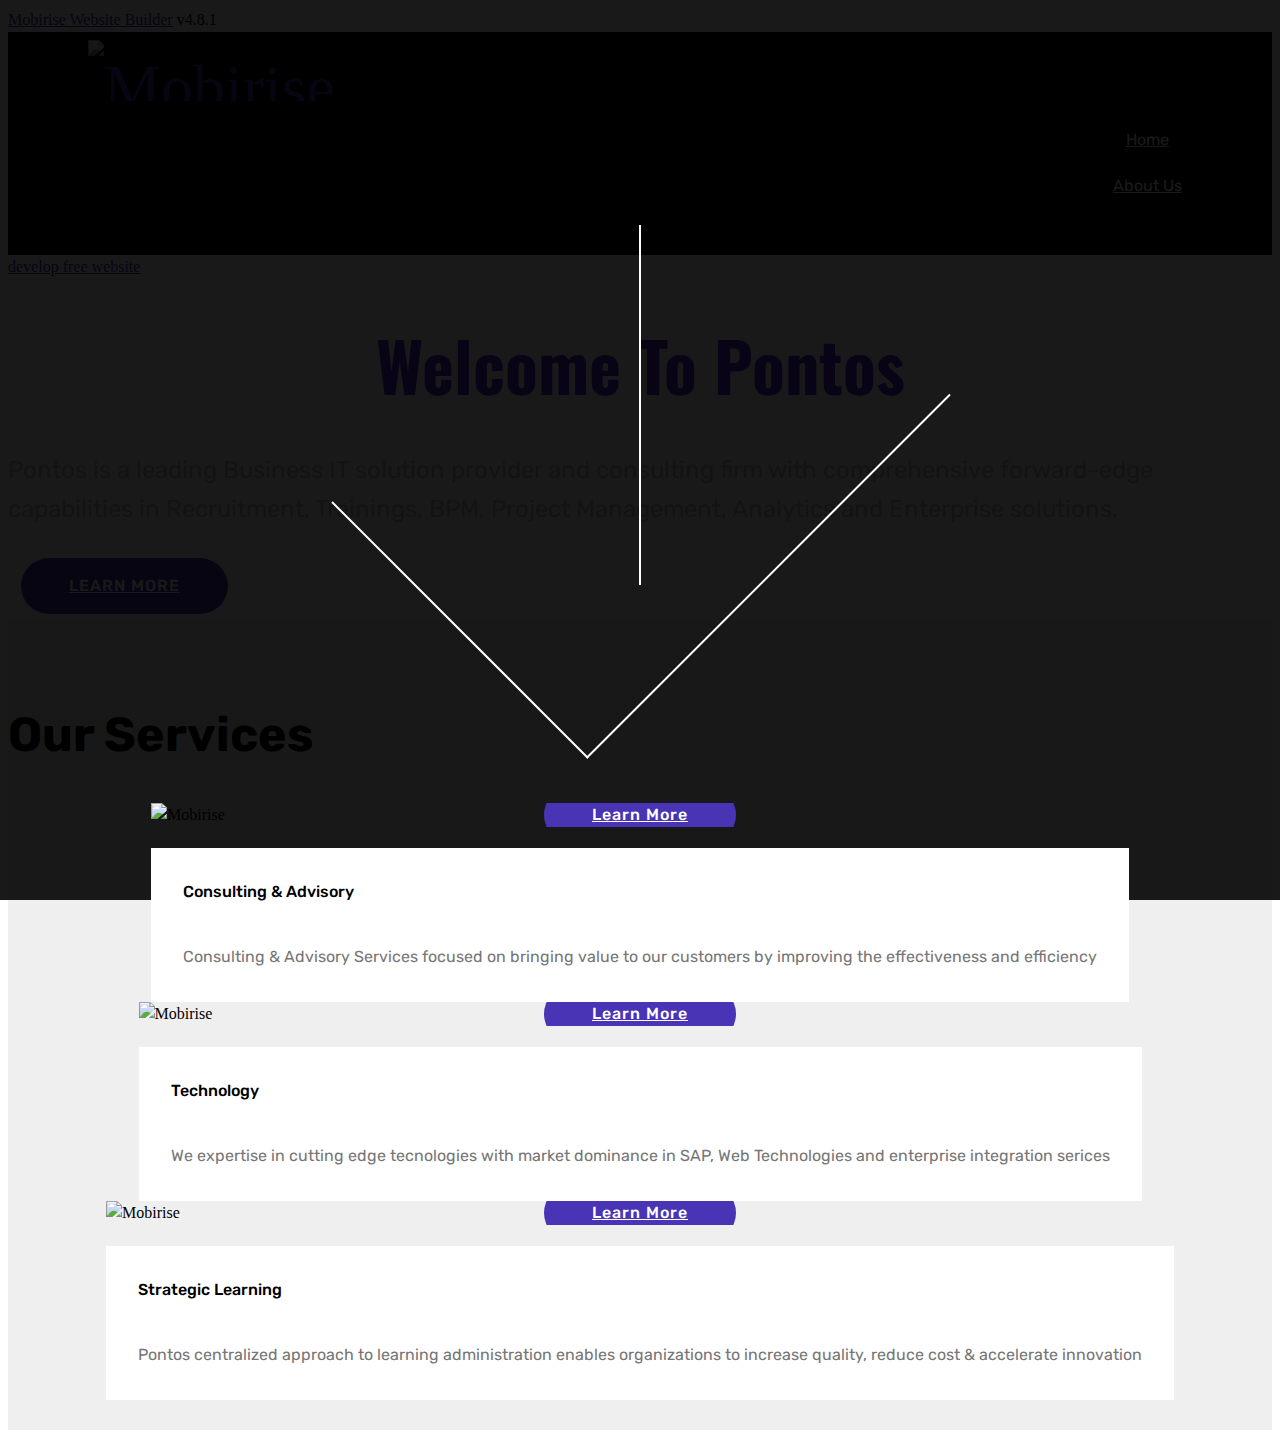
==== index.html @ fb905871 "create github pages" ====
<!DOCTYPE html>
<html >
<head>
  <!-- Site made with Mobirise Website Builder v4.8.1, https://mobirise.com -->
  <meta charset="UTF-8">
  <meta http-equiv="X-UA-Compatible" content="IE=edge">
  <meta name="generator" content="Mobirise v4.8.1, mobirise.com">
  <meta name="viewport" content="width=device-width, initial-scale=1, minimum-scale=1">
  <link rel="shortcut icon" href="assets/images/picture1-128x116.png" type="image/x-icon">
  <meta name="description" content="Home Page">
  <title>Home</title>
  <link rel="stylesheet" href="assets/web/assets/mobirise-icons-bold/mobirise-icons-bold.css">
  <link rel="stylesheet" href="assets/web/assets/mobirise-icons/mobirise-icons.css">
  <link rel="stylesheet" href="assets/tether/tether.min.css">
  <link rel="stylesheet" href="assets/bootstrap/css/bootstrap.min.css">
  <link rel="stylesheet" href="assets/bootstrap/css/bootstrap-grid.min.css">
  <link rel="stylesheet" href="assets/bootstrap/css/bootstrap-reboot.min.css">
  <link rel="stylesheet" href="assets/dropdown/css/style.css">
  <link rel="stylesheet" href="assets/animatecss/animate.min.css">
  <link rel="stylesheet" href="assets/theme/css/style.css">
  <link rel="stylesheet" href="assets/mobirise/css/mbr-additional.css" type="text/css">
  
  
  
</head>
<body>
  <section class="menu cid-qX8L21N210" once="menu" id="menu1-1">

    

    <nav class="navbar navbar-expand beta-menu navbar-dropdown align-items-center navbar-fixed-top navbar-toggleable-sm">
        <button class="navbar-toggler navbar-toggler-right" type="button" data-toggle="collapse" data-target="#navbarSupportedContent" aria-controls="navbarSupportedContent" aria-expanded="false" aria-label="Toggle navigation">
            <div class="hamburger">
                <span></span>
                <span></span>
                <span></span>
                <span></span>
            </div>
        </button>
        <div class="menu-logo">
            <div class="navbar-brand">
                <span class="navbar-logo">
                    <a href="https://mobirise.com">
                         <img src="assets/images/pontoslogo2-2-268x174.png" alt="Mobirise" title="" style="height: 3.8rem;">
                    </a>
                </span>
                
            </div>
        </div>
        <div class="collapse navbar-collapse" id="navbarSupportedContent">
            <ul class="navbar-nav nav-dropdown nav-right" data-app-modern-menu="true"><li class="nav-item"><a class="nav-link link text-white display-4" href="index.html"><span class="mbrib-home mbr-iconfont mbr-iconfont-btn" style="color: rgb(137, 119, 201);"></span>
                        
                        Home</a></li><li class="nav-item">
                    <a class="nav-link link text-white display-4" href="https://mobirise.com"><span class="mbri-info mbr-iconfont mbr-iconfont-btn" style="color: rgb(137, 119, 201);"></span>
                        
                        About Us
                    </a>
                </li></ul>
            
        </div>
    </nav>
</section>

<section class="engine"><a href="https://mobiri.se/k">develop free website</a></section><section class="header6 cid-qX8HzsInMt mbr-fullscreen mbr-parallax-background" id="header6-0">

    

    <div class="mbr-overlay" style="opacity: 0.9; background-color: rgb(0, 0, 0);">
    </div>

    <div class="container">
        <div class="row justify-content-md-center">
            <div class="mbr-white col-md-10">
                <h1 class="mbr-section-title align-center mbr-bold pb-3 mbr-fonts-style display-1">
                    Welcome To Pontos</h1>
                <p class="mbr-text align-center pb-3 mbr-fonts-style display-5">
                    Pontos is a leading Business IT solution provider and consulting firm with comprehensive forward-edge capabilities in Recruitment, Trainings, BPM, Project Management, Analytics and Enterprise solutions. 
                </p>
                <div class="mbr-section-btn align-center"><a class="btn btn-md btn-primary display-4" href="https://mobirise.com">LEARN MORE</a>
                        <a class="btn btn-md btn-white-outline display-4" href="https://mobirise.com">LIVE DEMO</a></div>
            </div>
        </div>
    </div>

    <div class="mbr-arrow hidden-sm-down" aria-hidden="true">
        <a href="#next">
            <i class="mbri-down mbr-iconfont"></i>
        </a>
    </div>
</section>

<section class="features18 popup-btn-cards cid-qXbgRpcGCh" id="features18-c">

    

    
    <div class="container">
        <h2 class="mbr-section-title pb-3 align-center mbr-fonts-style display-2">
            Our Services</h2>
        
        <div class="media-container-row pt-5 ">
            <div class="card p-3 col-12 col-md-6 col-lg-4">
                <div class="card-wrapper ">
                    <div class="card-img">
                        <div class="mbr-overlay"></div>
                        <div class="mbr-section-btn text-center"><a href="CONS&AD.html" class="btn btn-primary display-4">Learn More</a></div>
                        <img src="assets/images/mbr-676x451.jpg" alt="Mobirise" title="">
                    </div>
                    <div class="card-box">
                        <h4 class="card-title mbr-fonts-style display-7">Consulting &amp; Advisory</h4>
                        <p class="mbr-text mbr-fonts-style align-left display-7">Consulting &amp; Advisory Services  focused on bringing value to our customers by improving the effectiveness and efficiency <br></p>
                    </div>
                </div>
            </div>
            <div class="card p-3 col-12 col-md-6 col-lg-4">
                <div class="card-wrapper">
                    <div class="card-img">
                        <div class="mbr-overlay"></div>
                        <div class="mbr-section-btn text-center">
                            <a href="https://mobirise.com" class="btn btn-primary display-4">Learn More</a>
                        </div>
                        <img src="assets/images/mbr-1-676x451.jpg" alt="Mobirise" title="">
                    </div>
                    <div class="card-box">
                        <h4 class="card-title mbr-fonts-style display-7">
                            Technology</h4>
                        <p class="mbr-text mbr-fonts-style display-7">We expertise in cutting edge tecnologies with market dominance in SAP, Web Technologies and enterprise integration serices <br></p>
                    </div>
                </div>
            </div>

            <div class="card p-3 col-12 col-md-6 col-lg-4">
                <div class="card-wrapper">
                    <div class="card-img">
                        <div class="mbr-overlay"></div>
                        <div class="mbr-section-btn text-center"><a href="https://mobirise.com" class="btn btn-primary display-4">Learn More</a></div>
                        <img src="assets/images/mbr-2-676x451.jpg" alt="Mobirise" title="">
                    </div>
                    <div class="card-box">
                        <h4 class="card-title mbr-fonts-style display-7">
                            Strategic Learning</h4>
                        <p class="mbr-text mbr-fonts-style display-7">
                            Pontos centralized approach to learning administration enables organizations to increase quality, reduce cost &amp; accelerate innovation</p>
                    </div>
                </div>
            </div>

            
        </div>
    </div>
</section>


  <script src="assets/web/assets/jquery/jquery.min.js"></script>
  <script src="assets/tether/tether.min.js"></script>
  <script src="assets/popper/popper.min.js"></script>
  <script src="assets/bootstrap/js/bootstrap.min.js"></script>
  <script src="assets/dropdown/js/script.min.js"></script>
  <script src="assets/touchswipe/jquery.touch-swipe.min.js"></script>
  <script src="assets/smoothscroll/smooth-scroll.js"></script>
  <script src="assets/viewportchecker/jquery.viewportchecker.js"></script>
  <script src="assets/parallax/jarallax.min.js"></script>
  <script src="assets/mbr-popup-btns/mbr-popup-btns.js"></script>
  <script src="assets/theme/js/script.js"></script>
  
  
 <div id="scrollToTop" class="scrollToTop mbr-arrow-up"><a style="text-align: center;"><i></i></a></div>
    <input name="animation" type="hidden">
  </body>
</html>
---- assets/mobirise/css/mbr-additional.css ----
@import url(https://fonts.googleapis.com/css?family=Oswald:200,300,400,500,600,700);
@import url(https://fonts.googleapis.com/css?family=Rubik:300,300i,400,400i,500,500i,700,700i,900,900i);





body {
  font-style: normal;
  line-height: 1.5;
}
.mbr-section-title {
  font-style: normal;
  line-height: 1.2;
}
.mbr-section-subtitle {
  line-height: 1.3;
}
.mbr-text {
  font-style: normal;
  line-height: 1.6;
}
.display-1 {
  font-family: 'Oswald', sans-serif;
  font-size: 4.25rem;
}
.display-1 > .mbr-iconfont {
  font-size: 6.8rem;
}
.display-2 {
  font-family: 'Rubik', sans-serif;
  font-size: 3rem;
}
.display-2 > .mbr-iconfont {
  font-size: 4.8rem;
}
.display-4 {
  font-family: 'Rubik', sans-serif;
  font-size: 1rem;
}
.display-4 > .mbr-iconfont {
  font-size: 1.6rem;
}
.display-5 {
  font-family: 'Rubik', sans-serif;
  font-size: 1.5rem;
}
.display-5 > .mbr-iconfont {
  font-size: 2.4rem;
}
.display-7 {
  font-family: 'Rubik', sans-serif;
  font-size: 1rem;
}
.display-7 > .mbr-iconfont {
  font-size: 1.6rem;
}
/* ---- Fluid typography for mobile devices ---- */
/* 1.4 - font scale ratio ( bootstrap == 1.42857 ) */
/* 100vw - current viewport width */
/* (48 - 20)  48 == 48rem == 768px, 20 == 20rem == 320px(minimal supported viewport) */
/* 0.65 - min scale variable, may vary */
@media (max-width: 768px) {
  .display-1 {
    font-size: 3.4rem;
    font-size: calc( 2.1374999999999997rem + (4.25 - 2.1374999999999997) * ((100vw - 20rem) / (48 - 20)));
    line-height: calc( 1.4 * (2.1374999999999997rem + (4.25 - 2.1374999999999997) * ((100vw - 20rem) / (48 - 20))));
  }
  .display-2 {
    font-size: 2.4rem;
    font-size: calc( 1.7rem + (3 - 1.7) * ((100vw - 20rem) / (48 - 20)));
    line-height: calc( 1.4 * (1.7rem + (3 - 1.7) * ((100vw - 20rem) / (48 - 20))));
  }
  .display-4 {
    font-size: 0.8rem;
    font-size: calc( 1rem + (1 - 1) * ((100vw - 20rem) / (48 - 20)));
    line-height: calc( 1.4 * (1rem + (1 - 1) * ((100vw - 20rem) / (48 - 20))));
  }
  .display-5 {
    font-size: 1.2rem;
    font-size: calc( 1.175rem + (1.5 - 1.175) * ((100vw - 20rem) / (48 - 20)));
    line-height: calc( 1.4 * (1.175rem + (1.5 - 1.175) * ((100vw - 20rem) / (48 - 20))));
  }
}
/* Buttons */
.btn {
  font-weight: 500;
  border-width: 2px;
  font-style: normal;
  letter-spacing: 1px;
  margin: .4rem .8rem;
  white-space: normal;
  -webkit-transition: all 0.3s ease-in-out;
  -moz-transition: all 0.3s ease-in-out;
  transition: all 0.3s ease-in-out;
  padding: 1rem 3rem;
  border-radius: 3px;
  display: inline-flex;
  align-items: center;
  justify-content: center;
  word-break: break-word;
}
.btn-sm {
  font-weight: 500;
  letter-spacing: 1px;
  -webkit-transition: all 0.3s ease-in-out;
  -moz-transition: all 0.3s ease-in-out;
  transition: all 0.3s ease-in-out;
  padding: 0.6rem 1.5rem;
  border-radius: 3px;
}
.btn-md {
  font-weight: 500;
  letter-spacing: 1px;
  margin: .4rem .8rem !important;
  -webkit-transition: all 0.3s ease-in-out;
  -moz-transition: all 0.3s ease-in-out;
  transition: all 0.3s ease-in-out;
  padding: 1rem 3rem;
  border-radius: 3px;
}
.btn-lg {
  font-weight: 500;
  letter-spacing: 1px;
  margin: .4rem .8rem !important;
  -webkit-transition: all 0.3s ease-in-out;
  -moz-transition: all 0.3s ease-in-out;
  transition: all 0.3s ease-in-out;
  padding: 1.2rem 3.2rem;
  border-radius: 3px;
}
.bg-primary {
  background-color: #4934b6 !important;
}
.bg-success {
  background-color: #232323 !important;
}
.bg-info {
  background-color: #ffffff !important;
}
.bg-warning {
  background-color: #efefef !important;
}
.bg-danger {
  background-color: #cccccc !important;
}
.btn-primary,
.btn-primary:active {
  background-color: #4934b6 !important;
  border-color: #4934b6 !important;
  color: #ffffff !important;
}
.btn-primary:hover,
.btn-primary:focus,
.btn-primary.focus,
.btn-primary.active {
  color: #ffffff !important;
  background-color: #31237a !important;
  border-color: #31237a !important;
}
.btn-primary.disabled,
.btn-primary:disabled {
  color: #ffffff !important;
  background-color: #31237a !important;
  border-color: #31237a !important;
}
.btn-secondary,
.btn-secondary:active {
  background-color: #6333ff !important;
  border-color: #6333ff !important;
  color: #ffffff !important;
}
.btn-secondary:hover,
.btn-secondary:focus,
.btn-secondary.focus,
.btn-secondary.active {
  color: #ffffff !important;
  background-color: #3600e5 !important;
  border-color: #3600e5 !important;
}
.btn-secondary.disabled,
.btn-secondary:disabled {
  color: #ffffff !important;
  background-color: #3600e5 !important;
  border-color: #3600e5 !important;
}
.btn-info,
.btn-info:active {
  background-color: #ffffff !important;
  border-color: #ffffff !important;
  color: #808080 !important;
}
.btn-info:hover,
.btn-info:focus,
.btn-info.focus,
.btn-info.active {
  color: #808080 !important;
  background-color: #d9d9d9 !important;
  border-color: #d9d9d9 !important;
}
.btn-info.disabled,
.btn-info:disabled {
  color: #808080 !important;
  background-color: #d9d9d9 !important;
  border-color: #d9d9d9 !important;
}
.btn-success,
.btn-success:active {
  background-color: #232323 !important;
  border-color: #232323 !important;
  color: #ffffff !important;
}
.btn-success:hover,
.btn-success:focus,
.btn-success.focus,
.btn-success.active {
  color: #ffffff !important;
  background-color: #000000 !important;
  border-color: #000000 !important;
}
.btn-success.disabled,
.btn-success:disabled {
  color: #ffffff !important;
  background-color: #000000 !important;
  border-color: #000000 !important;
}
.btn-warning,
.btn-warning:active {
  background-color: #efefef !important;
  border-color: #efefef !important;
  color: #707070 !important;
}
.btn-warning:hover,
.btn-warning:focus,
.btn-warning.focus,
.btn-warning.active {
  color: #707070 !important;
  background-color: #c9c9c9 !important;
  border-color: #c9c9c9 !important;
}
.btn-warning.disabled,
.btn-warning:disabled {
  color: #707070 !important;
  background-color: #c9c9c9 !important;
  border-color: #c9c9c9 !important;
}
.btn-danger,
.btn-danger:active {
  background-color: #cccccc !important;
  border-color: #cccccc !important;
  color: #4d4d4d !important;
}
.btn-danger:hover,
.btn-danger:focus,
.btn-danger.focus,
.btn-danger.active {
  color: #4d4d4d !important;
  background-color: #a6a6a6 !important;
  border-color: #a6a6a6 !important;
}
.btn-danger.disabled,
.btn-danger:disabled {
  color: #4d4d4d !important;
  background-color: #a6a6a6 !important;
  border-color: #a6a6a6 !important;
}
.btn-white {
  color: #333333 !important;
}
.btn-white,
.btn-white:active {
  background-color: #ffffff !important;
  border-color: #ffffff !important;
  color: #808080 !important;
}
.btn-white:hover,
.btn-white:focus,
.btn-white.focus,
.btn-white.active {
  color: #808080 !important;
  background-color: #d9d9d9 !important;
  border-color: #d9d9d9 !important;
}
.btn-white.disabled,
.btn-white:disabled {
  color: #808080 !important;
  background-color: #d9d9d9 !important;
  border-color: #d9d9d9 !important;
}
.btn-black,
.btn-black:active {
  background-color: #333333 !important;
  border-color: #333333 !important;
  color: #ffffff !important;
}
.btn-black:hover,
.btn-black:focus,
.btn-black.focus,
.btn-black.active {
  color: #ffffff !important;
  background-color: #0d0d0d !important;
  border-color: #0d0d0d !important;
}
.btn-black.disabled,
.btn-black:disabled {
  color: #ffffff !important;
  background-color: #0d0d0d !important;
  border-color: #0d0d0d !important;
}
.btn-primary-outline,
.btn-primary-outline:active {
  background: none;
  border-color: #291d67;
  color: #291d67;
}
.btn-primary-outline:hover,
.btn-primary-outline:focus,
.btn-primary-outline.focus,
.btn-primary-outline.active {
  color: #ffffff;
  background-color: #4934b6;
  border-color: #4934b6;
}
.btn-primary-outline.disabled,
.btn-primary-outline:disabled {
  color: #ffffff !important;
  background-color: #4934b6 !important;
  border-color: #4934b6 !important;
}
.btn-secondary-outline,
.btn-secondary-outline:active {
  background: none;
  border-color: #3000cc;
  color: #3000cc;
}
.btn-secondary-outline:hover,
.btn-secondary-outline:focus,
.btn-secondary-outline.focus,
.btn-secondary-outline.active {
  color: #ffffff;
  background-color: #6333ff;
  border-color: #6333ff;
}
.btn-secondary-outline.disabled,
.btn-secondary-outline:disabled {
  color: #ffffff !important;
  background-color: #6333ff !important;
  border-color: #6333ff !important;
}
.btn-info-outline,
.btn-info-outline:active {
  background: none;
  border-color: #cccccc;
  color: #cccccc;
}
.btn-info-outline:hover,
.btn-info-outline:focus,
.btn-info-outline.focus,
.btn-info-outline.active {
  color: #808080;
  background-color: #ffffff;
  border-color: #ffffff;
}
.btn-info-outline.disabled,
.btn-info-outline:disabled {
  color: #808080 !important;
  background-color: #ffffff !important;
  border-color: #ffffff !important;
}
.btn-success-outline,
.btn-success-outline:active {
  background: none;
  border-color: #000000;
  color: #000000;
}
.btn-success-outline:hover,
.btn-success-outline:focus,
.btn-success-outline.focus,
.btn-success-outline.active {
  color: #ffffff;
  background-color: #232323;
  border-color: #232323;
}
.btn-success-outline.disabled,
.btn-success-outline:disabled {
  color: #ffffff !important;
  background-color: #232323 !important;
  border-color: #232323 !important;
}
.btn-warning-outline,
.btn-warning-outline:active {
  background: none;
  border-color: #bcbcbc;
  color: #bcbcbc;
}
.btn-warning-outline:hover,
.btn-warning-outline:focus,
.btn-warning-outline.focus,
.btn-warning-outline.active {
  color: #707070;
  background-color: #efefef;
  border-color: #efefef;
}
.btn-warning-outline.disabled,
.btn-warning-outline:disabled {
  color: #707070 !important;
  background-color: #efefef !important;
  border-color: #efefef !important;
}
.btn-danger-outline,
.btn-danger-outline:active {
  background: none;
  border-color: #999999;
  color: #999999;
}
.btn-danger-outline:hover,
.btn-danger-outline:focus,
.btn-danger-outline.focus,
.btn-danger-outline.active {
  color: #4d4d4d;
  background-color: #cccccc;
  border-color: #cccccc;
}
.btn-danger-outline.disabled,
.btn-danger-outline:disabled {
  color: #4d4d4d !important;
  background-color: #cccccc !important;
  border-color: #cccccc !important;
}
.btn-black-outline,
.btn-black-outline:active {
  background: none;
  border-color: #000000;
  color: #000000;
}
.btn-black-outline:hover,
.btn-black-outline:focus,
.btn-black-outline.focus,
.btn-black-outline.active {
  color: #ffffff;
  background-color: #333333;
  border-color: #333333;
}
.btn-black-outline.disabled,
.btn-black-outline:disabled {
  color: #ffffff !important;
  background-color: #333333 !important;
  border-color: #333333 !important;
}
.btn-white-outline,
.btn-white-outline:active,
.btn-white-outline.active {
  background: none;
  border-color: #ffffff;
  color: #ffffff;
}
.btn-white-outline:hover,
.btn-white-outline:focus,
.btn-white-outline.focus {
  color: #333333;
  background-color: #ffffff;
  border-color: #ffffff;
}
.text-primary {
  color: #4934b6 !important;
}
.text-secondary {
  color: #6333ff !important;
}
.text-success {
  color: #232323 !important;
}
.text-info {
  color: #ffffff !important;
}
.text-warning {
  color: #efefef !important;
}
.text-danger {
  color: #cccccc !important;
}
.text-white {
  color: #ffffff !important;
}
.text-black {
  color: #000000 !important;
}
a.text-primary:hover,
a.text-primary:focus {
  color: #291d67 !important;
}
a.text-secondary:hover,
a.text-secondary:focus {
  color: #3000cc !important;
}
a.text-success:hover,
a.text-success:focus {
  color: #000000 !important;
}
a.text-info:hover,
a.text-info:focus {
  color: #cccccc !important;
}
a.text-warning:hover,
a.text-warning:focus {
  color: #bcbcbc !important;
}
a.text-danger:hover,
a.text-danger:focus {
  color: #999999 !important;
}
a.text-white:hover,
a.text-white:focus {
  color: #b3b3b3 !important;
}
a.text-black:hover,
a.text-black:focus {
  color: #4d4d4d !important;
}
.alert-success {
  background-color: #70c770;
}
.alert-info {
  background-color: #ffffff;
}
.alert-warning {
  background-color: #efefef;
}
.alert-danger {
  background-color: #cccccc;
}
.mbr-section-btn a.btn:not(.btn-form) {
  border-radius: 100px;
}
.mbr-section-btn a.btn:not(.btn-form):hover,
.mbr-section-btn a.btn:not(.btn-form):focus {
  box-shadow: none !important;
}
.mbr-section-btn a.btn:not(.btn-form):hover,
.mbr-section-btn a.btn:not(.btn-form):focus {
  box-shadow: 0 10px 40px 0 rgba(0, 0, 0, 0.2) !important;
  -webkit-box-shadow: 0 10px 40px 0 rgba(0, 0, 0, 0.2) !important;
}
.mbr-gallery-filter li a {
  border-radius: 100px !important;
}
.mbr-gallery-filter li.active .btn {
  background-color: #4934b6;
  border-color: #4934b6;
  color: #ffffff;
}
.mbr-gallery-filter li.active .btn:focus {
  box-shadow: none;
}
.nav-tabs .nav-link {
  border-radius: 100px !important;
}
.btn-form {
  border-radius: 0;
}
.btn-form:hover {
  cursor: pointer;
}
a,
a:hover {
  color: #4934b6;
}
.mbr-plan-header.bg-primary .mbr-plan-subtitle,
.mbr-plan-header.bg-primary .mbr-plan-price-desc {
  color: #998cde;
}
.mbr-plan-header.bg-success .mbr-plan-subtitle,
.mbr-plan-header.bg-success .mbr-plan-price-desc {
  color: #d5d5d5;
}
.mbr-plan-header.bg-info .mbr-plan-subtitle,
.mbr-plan-header.bg-info .mbr-plan-price-desc {
  color: #ffffff;
}
.mbr-plan-header.bg-warning .mbr-plan-subtitle,
.mbr-plan-header.bg-warning .mbr-plan-price-desc {
  color: #ffffff;
}
.mbr-plan-header.bg-danger .mbr-plan-subtitle,
.mbr-plan-header.bg-danger .mbr-plan-price-desc {
  color: #ffffff;
}
/* Scroll to top button*/
#scrollToTop a {
  border-radius: 100px;
}
#scrollToTop a i:before {
  content: '';
  position: absolute;
  height: 40%;
  top: 25%;
  background: #fff;
  width: 2px;
  left: calc(50% - 1px);
}
#scrollToTop a i:after {
  content: '';
  position: absolute;
  display: block;
  border-top: 2px solid #fff;
  border-right: 2px solid #fff;
  width: 40%;
  height: 40%;
  left: 30%;
  bottom: 30%;
  transform: rotate(135deg);
}
/* Others*/
.note-check a[data-value=Rubik] {
  font-style: normal;
}
.mbr-arrow a {
  color: #ffffff;
}
@media (max-width: 767px) {
  .mbr-arrow {
    display: none;
  }
}
.form-control-label {
  position: relative;
  cursor: pointer;
  margin-bottom: .357em;
  padding: 0;
}
.alert {
  color: #ffffff;
  border-radius: 0;
  border: 0;
  font-size: .875rem;
  line-height: 1.5;
  margin-bottom: 1.875rem;
  padding: 1.25rem;
  position: relative;
}
.alert.alert-form::after {
  background-color: inherit;
  bottom: -7px;
  content: "";
  display: block;
  height: 14px;
  left: 50%;
  margin-left: -7px;
  position: absolute;
  transform: rotate(45deg);
  width: 14px;
}
.form-control {
  background-color: #f5f5f5;
  box-shadow: none;
  color: #565656;
  font-family: 'Rubik', sans-serif;
  font-size: 1rem;
  line-height: 1.43;
  min-height: 3.5em;
  padding: 1.07em .5em;
}
.form-control > .mbr-iconfont {
  font-size: 1.6rem;
}
.form-control,
.form-control:focus {
  border: 1px solid #e8e8e8;
}
.form-active .form-control:invalid {
  border-color: red;
}
.mbr-overlay {
  background-color: #000;
  bottom: 0;
  left: 0;
  opacity: .5;
  position: absolute;
  right: 0;
  top: 0;
  z-index: 0;
}
blockquote {
  font-style: italic;
  padding: 10px 0 10px 20px;
  font-size: 1.09rem;
  position: relative;
  border-color: #4934b6;
  border-width: 3px;
}
ul,
ol,
pre,
blockquote {
  margin-bottom: 2.3125rem;
}
pre {
  background: #f4f4f4;
  padding: 10px 24px;
  white-space: pre-wrap;
}
.inactive {
  -webkit-user-select: none;
  -moz-user-select: none;
  -ms-user-select: none;
  user-select: none;
  pointer-events: none;
  -webkit-user-drag: none;
  user-drag: none;
}
.mbr-section__comments .row {
  justify-content: center;
}
/* Forms */
.mbr-form .btn {
  margin: .4rem 0;
}
.mbr-form .input-group-btn a.btn {
  border-radius: 100px !important;
}
.mbr-form .input-group-btn a.btn:hover {
  box-shadow: 0 10px 40px 0 rgba(0, 0, 0, 0.2);
}
.mbr-form .input-group-btn button[type="submit"] {
  border-radius: 100px !important;
  padding: 1rem 3rem;
}
.mbr-form .input-group-btn button[type="submit"]:hover {
  box-shadow: 0 10px 40px 0 rgba(0, 0, 0, 0.2);
}
.form2 .form-control {
  border-top-left-radius: 100px;
  border-bottom-left-radius: 100px;
}
.form2 .input-group-btn a.btn {
  border-top-left-radius: 0 !important;
  border-bottom-left-radius: 0 !important;
}
.form2 .input-group-btn button[type="submit"] {
  border-top-left-radius: 0 !important;
  border-bottom-left-radius: 0 !important;
}
.form3 input[type="email"] {
  border-radius: 100px !important;
}
@media (max-width: 349px) {
  .form2 input[type="email"] {
    border-radius: 100px !important;
  }
  .form2 .input-group-btn a.btn {
    border-radius: 100px !important;
  }
  .form2 .input-group-btn button[type="submit"] {
    border-radius: 100px !important;
  }
}
@media (max-width: 767px) {
  .btn {
    font-size: .75rem !important;
  }
  .btn .mbr-iconfont {
    font-size: 1rem !important;
  }
}
/* Social block */
.btn-social {
  font-size: 20px;
  border-radius: 50%;
  padding: 0;
  width: 44px;
  height: 44px;
  line-height: 44px;
  text-align: center;
  position: relative;
  border: 2px solid #c0a375;
  border-color: #4934b6;
  color: #232323;
  cursor: pointer;
}
.btn-social i {
  top: 0;
  line-height: 44px;
  width: 44px;
}
.btn-social:hover {
  color: #fff;
  background: #4934b6;
}
.btn-social + .btn {
  margin-left: .1rem;
}
/* Footer */
.mbr-footer-content li::before,
.mbr-footer .mbr-contacts li::before {
  background: #4934b6;
}
.mbr-footer-content li a:hover,
.mbr-footer .mbr-contacts li a:hover {
  color: #4934b6;
}
.footer3 input[type="email"],
.footer4 input[type="email"] {
  border-radius: 100px !important;
}
.footer3 .input-group-btn a.btn,
.footer4 .input-group-btn a.btn {
  border-radius: 100px !important;
}
.footer3 .input-group-btn button[type="submit"],
.footer4 .input-group-btn button[type="submit"] {
  border-radius: 100px !important;
}
/* Headers*/
.header13 .form-inline input[type="email"],
.header14 .form-inline input[type="email"] {
  border-radius: 100px;
}
.header13 .form-inline input[type="text"],
.header14 .form-inline input[type="text"] {
  border-radius: 100px;
}
.header13 .form-inline input[type="tel"],
.header14 .form-inline input[type="tel"] {
  border-radius: 100px;
}
.header13 .form-inline a.btn,
.header14 .form-inline a.btn {
  border-radius: 100px;
}
.header13 .form-inline button,
.header14 .form-inline button {
  border-radius: 100px !important;
}
.offset-1 {
  margin-left: 8.33333%;
}
.offset-2 {
  margin-left: 16.66667%;
}
.offset-3 {
  margin-left: 25%;
}
.offset-4 {
  margin-left: 33.33333%;
}
.offset-5 {
  margin-left: 41.66667%;
}
.offset-6 {
  margin-left: 50%;
}
.offset-7 {
  margin-left: 58.33333%;
}
.offset-8 {
  margin-left: 66.66667%;
}
.offset-9 {
  margin-left: 75%;
}
.offset-10 {
  margin-left: 83.33333%;
}
.offset-11 {
  margin-left: 91.66667%;
}
@media (min-width: 576px) {
  .offset-sm-0 {
    margin-left: 0%;
  }
  .offset-sm-1 {
    margin-left: 8.33333%;
  }
  .offset-sm-2 {
    margin-left: 16.66667%;
  }
  .offset-sm-3 {
    margin-left: 25%;
  }
  .offset-sm-4 {
    margin-left: 33.33333%;
  }
  .offset-sm-5 {
    margin-left: 41.66667%;
  }
  .offset-sm-6 {
    margin-left: 50%;
  }
  .offset-sm-7 {
    margin-left: 58.33333%;
  }
  .offset-sm-8 {
    margin-left: 66.66667%;
  }
  .offset-sm-9 {
    margin-left: 75%;
  }
  .offset-sm-10 {
    margin-left: 83.33333%;
  }
  .offset-sm-11 {
    margin-left: 91.66667%;
  }
}
@media (min-width: 768px) {
  .offset-md-0 {
    margin-left: 0%;
  }
  .offset-md-1 {
    margin-left: 8.33333%;
  }
  .offset-md-2 {
    margin-left: 16.66667%;
  }
  .offset-md-3 {
    margin-left: 25%;
  }
  .offset-md-4 {
    margin-left: 33.33333%;
  }
  .offset-md-5 {
    margin-left: 41.66667%;
  }
  .offset-md-6 {
    margin-left: 50%;
  }
  .offset-md-7 {
    margin-left: 58.33333%;
  }
  .offset-md-8 {
    margin-left: 66.66667%;
  }
  .offset-md-9 {
    margin-left: 75%;
  }
  .offset-md-10 {
    margin-left: 83.33333%;
  }
  .offset-md-11 {
    margin-left: 91.66667%;
  }
}
@media (min-width: 992px) {
  .offset-lg-0 {
    margin-left: 0%;
  }
  .offset-lg-1 {
    margin-left: 8.33333%;
  }
  .offset-lg-2 {
    margin-left: 16.66667%;
  }
  .offset-lg-3 {
    margin-left: 25%;
  }
  .offset-lg-4 {
    margin-left: 33.33333%;
  }
  .offset-lg-5 {
    margin-left: 41.66667%;
  }
  .offset-lg-6 {
    margin-left: 50%;
  }
  .offset-lg-7 {
    margin-left: 58.33333%;
  }
  .offset-lg-8 {
    margin-left: 66.66667%;
  }
  .offset-lg-9 {
    margin-left: 75%;
  }
  .offset-lg-10 {
    margin-left: 83.33333%;
  }
  .offset-lg-11 {
    margin-left: 91.66667%;
  }
}
@media (min-width: 1200px) {
  .offset-xl-0 {
    margin-left: 0%;
  }
  .offset-xl-1 {
    margin-left: 8.33333%;
  }
  .offset-xl-2 {
    margin-left: 16.66667%;
  }
  .offset-xl-3 {
    margin-left: 25%;
  }
  .offset-xl-4 {
    margin-left: 33.33333%;
  }
  .offset-xl-5 {
    margin-left: 41.66667%;
  }
  .offset-xl-6 {
    margin-left: 50%;
  }
  .offset-xl-7 {
    margin-left: 58.33333%;
  }
  .offset-xl-8 {
    margin-left: 66.66667%;
  }
  .offset-xl-9 {
    margin-left: 75%;
  }
  .offset-xl-10 {
    margin-left: 83.33333%;
  }
  .offset-xl-11 {
    margin-left: 91.66667%;
  }
}
.navbar-toggler {
  -webkit-align-self: flex-start;
  -ms-flex-item-align: start;
  align-self: flex-start;
  padding: 0.25rem 0.75rem;
  font-size: 1.25rem;
  line-height: 1;
  background: transparent;
  border: 1px solid transparent;
  -webkit-border-radius: 0.25rem;
  border-radius: 0.25rem;
}
.navbar-toggler:focus,
.navbar-toggler:hover {
  text-decoration: none;
}
.navbar-toggler-icon {
  display: inline-block;
  width: 1.5em;
  height: 1.5em;
  vertical-align: middle;
  content: "";
  background: no-repeat center center;
  -webkit-background-size: 100% 100%;
  -o-background-size: 100% 100%;
  background-size: 100% 100%;
}
.navbar-toggler-left {
  position: absolute;
  left: 1rem;
}
.navbar-toggler-right {
  position: absolute;
  right: 1rem;
}
@media (max-width: 575px) {
  .navbar-toggleable .navbar-nav .dropdown-menu {
    position: static;
    float: none;
  }
  .navbar-toggleable > .container {
    padding-right: 0;
    padding-left: 0;
  }
}
@media (min-width: 576px) {
  .navbar-toggleable {
    -webkit-box-orient: horizontal;
    -webkit-box-direction: normal;
    -webkit-flex-direction: row;
    -ms-flex-direction: row;
    flex-direction: row;
    -webkit-flex-wrap: nowrap;
    -ms-flex-wrap: nowrap;
    flex-wrap: nowrap;
    -webkit-box-align: center;
    -webkit-align-items: center;
    -ms-flex-align: center;
    align-items: center;
  }
  .navbar-toggleable .navbar-nav {
    -webkit-box-orient: horizontal;
    -webkit-box-direction: normal;
    -webkit-flex-direction: row;
    -ms-flex-direction: row;
    flex-direction: row;
  }
  .navbar-toggleable .navbar-nav .nav-link {
    padding-right: .5rem;
    padding-left: .5rem;
  }
  .navbar-toggleable > .container {
    display: -webkit-box;
    display: -webkit-flex;
    display: -ms-flexbox;
    display: flex;
    -webkit-flex-wrap: nowrap;
    -ms-flex-wrap: nowrap;
    flex-wrap: nowrap;
    -webkit-box-align: center;
    -webkit-align-items: center;
    -ms-flex-align: center;
    align-items: center;
  }
  .navbar-toggleable .navbar-collapse {
    display: -webkit-box !important;
    display: -webkit-flex !important;
    display: -ms-flexbox !important;
    display: flex !important;
    width: 100%;
  }
  .navbar-toggleable .navbar-toggler {
    display: none;
  }
}
@media (max-width: 767px) {
  .navbar-toggleable-sm .navbar-nav .dropdown-menu {
    position: static;
    float: none;
  }
  .navbar-toggleable-sm > .container {
    padding-right: 0;
    padding-left: 0;
  }
}
@media (min-width: 768px) {
  .navbar-toggleable-sm {
    -webkit-box-orient: horizontal;
    -webkit-box-direction: normal;
    -webkit-flex-direction: row;
    -ms-flex-direction: row;
    flex-direction: row;
    -webkit-flex-wrap: nowrap;
    -ms-flex-wrap: nowrap;
    flex-wrap: nowrap;
    -webkit-box-align: center;
    -webkit-align-items: center;
    -ms-flex-align: center;
    align-items: center;
  }
  .navbar-toggleable-sm .navbar-nav {
    -webkit-box-orient: horizontal;
    -webkit-box-direction: normal;
    -webkit-flex-direction: row;
    -ms-flex-direction: row;
    flex-direction: row;
  }
  .navbar-toggleable-sm .navbar-nav .nav-link {
    padding-right: .5rem;
    padding-left: .5rem;
  }
  .navbar-toggleable-sm > .container {
    display: -webkit-box;
    display: -webkit-flex;
    display: -ms-flexbox;
    display: flex;
    -webkit-flex-wrap: nowrap;
    -ms-flex-wrap: nowrap;
    flex-wrap: nowrap;
    -webkit-box-align: center;
    -webkit-align-items: center;
    -ms-flex-align: center;
    align-items: center;
  }
  .navbar-toggleable-sm .navbar-collapse {
    display: -webkit-box !important;
    display: -webkit-flex !important;
    display: -ms-flexbox !important;
    display: flex !important;
    width: 100%;
  }
  .navbar-toggleable-sm .navbar-toggler {
    display: none;
  }
}
@media (max-width: 991px) {
  .navbar-toggleable-md .navbar-nav .dropdown-menu {
    position: static;
    float: none;
  }
  .navbar-toggleable-md > .container {
    padding-right: 0;
    padding-left: 0;
  }
}
@media (min-width: 992px) {
  .navbar-toggleable-md {
    -webkit-box-orient: horizontal;
    -webkit-box-direction: normal;
    -webkit-flex-direction: row;
    -ms-flex-direction: row;
    flex-direction: row;
    -webkit-flex-wrap: nowrap;
    -ms-flex-wrap: nowrap;
    flex-wrap: nowrap;
    -webkit-box-align: center;
    -webkit-align-items: center;
    -ms-flex-align: center;
    align-items: center;
  }
  .navbar-toggleable-md .navbar-nav {
    -webkit-box-orient: horizontal;
    -webkit-box-direction: normal;
    -webkit-flex-direction: row;
    -ms-flex-direction: row;
    flex-direction: row;
  }
  .navbar-toggleable-md .navbar-nav .nav-link {
    padding-right: .5rem;
    padding-left: .5rem;
  }
  .navbar-toggleable-md > .container {
    display: -webkit-box;
    display: -webkit-flex;
    display: -ms-flexbox;
    display: flex;
    -webkit-flex-wrap: nowrap;
    -ms-flex-wrap: nowrap;
    flex-wrap: nowrap;
    -webkit-box-align: center;
    -webkit-align-items: center;
    -ms-flex-align: center;
    align-items: center;
  }
  .navbar-toggleable-md .navbar-collapse {
    display: -webkit-box !important;
    display: -webkit-flex !important;
    display: -ms-flexbox !important;
    display: flex !important;
    width: 100%;
  }
  .navbar-toggleable-md .navbar-toggler {
    display: none;
  }
}
@media (max-width: 1199px) {
  .navbar-toggleable-lg .navbar-nav .dropdown-menu {
    position: static;
    float: none;
  }
  .navbar-toggleable-lg > .container {
    padding-right: 0;
    padding-left: 0;
  }
}
@media (min-width: 1200px) {
  .navbar-toggleable-lg {
    -webkit-box-orient: horizontal;
    -webkit-box-direction: normal;
    -webkit-flex-direction: row;
    -ms-flex-direction: row;
    flex-direction: row;
    -webkit-flex-wrap: nowrap;
    -ms-flex-wrap: nowrap;
    flex-wrap: nowrap;
    -webkit-box-align: center;
    -webkit-align-items: center;
    -ms-flex-align: center;
    align-items: center;
  }
  .navbar-toggleable-lg .navbar-nav {
    -webkit-box-orient: horizontal;
    -webkit-box-direction: normal;
    -webkit-flex-direction: row;
    -ms-flex-direction: row;
    flex-direction: row;
  }
  .navbar-toggleable-lg .navbar-nav .nav-link {
    padding-right: .5rem;
    padding-left: .5rem;
  }
  .navbar-toggleable-lg > .container {
    display: -webkit-box;
    display: -webkit-flex;
    display: -ms-flexbox;
    display: flex;
    -webkit-flex-wrap: nowrap;
    -ms-flex-wrap: nowrap;
    flex-wrap: nowrap;
    -webkit-box-align: center;
    -webkit-align-items: center;
    -ms-flex-align: center;
    align-items: center;
  }
  .navbar-toggleable-lg .navbar-collapse {
    display: -webkit-box !important;
    display: -webkit-flex !important;
    display: -ms-flexbox !important;
    display: flex !important;
    width: 100%;
  }
  .navbar-toggleable-lg .navbar-toggler {
    display: none;
  }
}
.navbar-toggleable-xl {
  -webkit-box-orient: horizontal;
  -webkit-box-direction: normal;
  -webkit-flex-direction: row;
  -ms-flex-direction: row;
  flex-direction: row;
  -webkit-flex-wrap: nowrap;
  -ms-flex-wrap: nowrap;
  flex-wrap: nowrap;
  -webkit-box-align: center;
  -webkit-align-items: center;
  -ms-flex-align: center;
  align-items: center;
}
.navbar-toggleable-xl .navbar-nav .dropdown-menu {
  position: static;
  float: none;
}
.navbar-toggleable-xl > .container {
  padding-right: 0;
  padding-left: 0;
}
.navbar-toggleable-xl .navbar-nav {
  -webkit-box-orient: horizontal;
  -webkit-box-direction: normal;
  -webkit-flex-direction: row;
  -ms-flex-direction: row;
  flex-direction: row;
}
.navbar-toggleable-xl .navbar-nav .nav-link {
  padding-right: .5rem;
  padding-left: .5rem;
}
.navbar-toggleable-xl > .container {
  display: -webkit-box;
  display: -webkit-flex;
  display: -ms-flexbox;
  display: flex;
  -webkit-flex-wrap: nowrap;
  -ms-flex-wrap: nowrap;
  flex-wrap: nowrap;
  -webkit-box-align: center;
  -webkit-align-items: center;
  -ms-flex-align: center;
  align-items: center;
}
.navbar-toggleable-xl .navbar-collapse {
  display: -webkit-box !important;
  display: -webkit-flex !important;
  display: -ms-flexbox !important;
  display: flex !important;
  width: 100%;
}
.navbar-toggleable-xl .navbar-toggler {
  display: none;
}
.card-img {
  width: auto;
}
.menu .navbar.collapsed:not(.beta-menu) {
  flex-direction: column;
}
.carousel-item.active,
.carousel-item-next,
.carousel-item-prev {
  display: -webkit-box;
  display: -webkit-flex;
  display: -ms-flexbox;
  display: flex;
}
.note-air-layout .dropup .dropdown-menu,
.note-air-layout .navbar-fixed-bottom .dropdown .dropdown-menu {
  bottom: initial !important;
}
html,
body {
  height: auto;
  min-height: 100vh;
}
.dropup .dropdown-toggle::after {
  display: none;
}
.cid-qX8L21N210 .navbar {
  padding: .5rem 0;
  background: #000000;
  transition: none;
  min-height: 77px;
}
.cid-qX8L21N210 .navbar-dropdown.bg-color.transparent.opened {
  background: #000000;
}
.cid-qX8L21N210 a {
  font-style: normal;
}
.cid-qX8L21N210 .nav-item span {
  padding-right: 0.4em;
  line-height: 0.5em;
  vertical-align: text-bottom;
  position: relative;
  text-decoration: none;
}
.cid-qX8L21N210 .nav-item a {
  display: flex;
  align-items: center;
  justify-content: center;
  padding: 0.7rem 0 !important;
  margin: 0rem .65rem !important;
}
.cid-qX8L21N210 .nav-item:focus,
.cid-qX8L21N210 .nav-link:focus {
  outline: none;
}
.cid-qX8L21N210 .btn {
  padding: 0.4rem 1.5rem;
  display: inline-flex;
  align-items: center;
}
.cid-qX8L21N210 .btn .mbr-iconfont {
  font-size: 1.6rem;
}
.cid-qX8L21N210 .menu-logo {
  margin-right: auto;
}
.cid-qX8L21N210 .menu-logo .navbar-brand {
  display: flex;
  margin-left: 5rem;
  padding: 0;
  transition: padding .2s;
  min-height: 3.8rem;
  align-items: center;
}
.cid-qX8L21N210 .menu-logo .navbar-brand .navbar-caption-wrap {
  display: -webkit-flex;
  -webkit-align-items: center;
  align-items: center;
  word-break: break-word;
  min-width: 7rem;
  margin: .3rem 0;
}
.cid-qX8L21N210 .menu-logo .navbar-brand .navbar-caption-wrap .navbar-caption {
  line-height: 1.2rem !important;
  padding-right: 2rem;
}
.cid-qX8L21N210 .menu-logo .navbar-brand .navbar-logo {
  font-size: 4rem;
  transition: font-size 0.25s;
}
.cid-qX8L21N210 .menu-logo .navbar-brand .navbar-logo img {
  display: flex;
}
.cid-qX8L21N210 .menu-logo .navbar-brand .navbar-logo .mbr-iconfont {
  transition: font-size 0.25s;
}
.cid-qX8L21N210 .navbar-toggleable-sm .navbar-collapse {
  justify-content: flex-end;
  -webkit-justify-content: flex-end;
  padding-right: 5rem;
  width: auto;
}
.cid-qX8L21N210 .navbar-toggleable-sm .navbar-collapse .navbar-nav {
  flex-wrap: wrap;
  -webkit-flex-wrap: wrap;
  padding-left: 0;
}
.cid-qX8L21N210 .navbar-toggleable-sm .navbar-collapse .navbar-nav .nav-item {
  -webkit-align-self: center;
  align-self: center;
}
.cid-qX8L21N210 .navbar-toggleable-sm .navbar-collapse .navbar-buttons {
  padding-left: 0;
  padding-bottom: 0;
}
.cid-qX8L21N210 .dropdown .dropdown-menu {
  background: #000000;
  display: none;
  position: absolute;
  min-width: 5rem;
  padding-top: 1.4rem;
  padding-bottom: 1.4rem;
  text-align: left;
}
.cid-qX8L21N210 .dropdown .dropdown-menu .dropdown-item {
  width: auto;
  padding: 0.235em 1.5385em 0.235em 1.5385em !important;
}
.cid-qX8L21N210 .dropdown .dropdown-menu .dropdown-item::after {
  right: 0.5rem;
}
.cid-qX8L21N210 .dropdown .dropdown-menu .dropdown-submenu {
  margin: 0;
}
.cid-qX8L21N210 .dropdown.open > .dropdown-menu {
  display: block;
}
.cid-qX8L21N210 .navbar-toggleable-sm.opened:after {
  position: absolute;
  width: 100vw;
  height: 100vh;
  content: '';
  background-color: rgba(0, 0, 0, 0.1);
  left: 0;
  bottom: 0;
  transform: translateY(100%);
  -webkit-transform: translateY(100%);
  z-index: 1000;
}
.cid-qX8L21N210 .navbar.navbar-short {
  min-height: 60px;
  transition: all .2s;
}
.cid-qX8L21N210 .navbar.navbar-short .navbar-toggler-right {
  top: 20px;
}
.cid-qX8L21N210 .navbar.navbar-short .navbar-logo a {
  font-size: 2.5rem !important;
  line-height: 2.5rem;
  transition: font-size 0.25s;
}
.cid-qX8L21N210 .navbar.navbar-short .navbar-logo a .mbr-iconfont {
  font-size: 2.5rem !important;
}
.cid-qX8L21N210 .navbar.navbar-short .navbar-logo a img {
  height: 3rem !important;
}
.cid-qX8L21N210 .navbar.navbar-short .navbar-brand {
  min-height: 3rem;
}
.cid-qX8L21N210 button.navbar-toggler {
  width: 31px;
  height: 18px;
  cursor: pointer;
  transition: all .2s;
  top: 1.5rem;
  right: 1rem;
}
.cid-qX8L21N210 button.navbar-toggler:focus {
  outline: none;
}
.cid-qX8L21N210 button.navbar-toggler .hamburger span {
  position: absolute;
  right: 0;
  width: 30px;
  height: 2px;
  border-right: 5px;
  background-color: #4934b6;
}
.cid-qX8L21N210 button.navbar-toggler .hamburger span:nth-child(1) {
  top: 0;
  transition: all .2s;
}
.cid-qX8L21N210 button.navbar-toggler .hamburger span:nth-child(2) {
  top: 8px;
  transition: all .15s;
}
.cid-qX8L21N210 button.navbar-toggler .hamburger span:nth-child(3) {
  top: 8px;
  transition: all .15s;
}
.cid-qX8L21N210 button.navbar-toggler .hamburger span:nth-child(4) {
  top: 16px;
  transition: all .2s;
}
.cid-qX8L21N210 nav.opened .hamburger span:nth-child(1) {
  top: 8px;
  width: 0;
  opacity: 0;
  right: 50%;
  transition: all .2s;
}
.cid-qX8L21N210 nav.opened .hamburger span:nth-child(2) {
  -webkit-transform: rotate(45deg);
  transform: rotate(45deg);
  transition: all .25s;
}
.cid-qX8L21N210 nav.opened .hamburger span:nth-child(3) {
  -webkit-transform: rotate(-45deg);
  transform: rotate(-45deg);
  transition: all .25s;
}
.cid-qX8L21N210 nav.opened .hamburger span:nth-child(4) {
  top: 8px;
  width: 0;
  opacity: 0;
  right: 50%;
  transition: all .2s;
}
.cid-qX8L21N210 .collapsed.navbar-expand {
  flex-direction: column;
}
.cid-qX8L21N210 .collapsed .btn {
  display: flex;
}
.cid-qX8L21N210 .collapsed .navbar-collapse {
  display: none !important;
  padding-right: 0 !important;
}
.cid-qX8L21N210 .collapsed .navbar-collapse.collapsing,
.cid-qX8L21N210 .collapsed .navbar-collapse.show {
  display: block !important;
}
.cid-qX8L21N210 .collapsed .navbar-collapse.collapsing .navbar-nav,
.cid-qX8L21N210 .collapsed .navbar-collapse.show .navbar-nav {
  display: block;
  text-align: center;
}
.cid-qX8L21N210 .collapsed .navbar-collapse.collapsing .navbar-nav .nav-item,
.cid-qX8L21N210 .collapsed .navbar-collapse.show .navbar-nav .nav-item {
  clear: both;
}
.cid-qX8L21N210 .collapsed .navbar-collapse.collapsing .navbar-nav .nav-item:last-child,
.cid-qX8L21N210 .collapsed .navbar-collapse.show .navbar-nav .nav-item:last-child {
  margin-bottom: 1rem;
}
.cid-qX8L21N210 .collapsed .navbar-collapse.collapsing .navbar-buttons,
.cid-qX8L21N210 .collapsed .navbar-collapse.show .navbar-buttons {
  text-align: center;
}
.cid-qX8L21N210 .collapsed .navbar-collapse.collapsing .navbar-buttons:last-child,
.cid-qX8L21N210 .collapsed .navbar-collapse.show .navbar-buttons:last-child {
  margin-bottom: 1rem;
}
.cid-qX8L21N210 .collapsed button.navbar-toggler {
  display: block;
}
.cid-qX8L21N210 .collapsed .navbar-brand {
  margin-left: 1rem !important;
}
.cid-qX8L21N210 .collapsed .navbar-toggleable-sm {
  flex-direction: column;
  -webkit-flex-direction: column;
}
.cid-qX8L21N210 .collapsed .dropdown .dropdown-menu {
  width: 100%;
  text-align: center;
  position: relative;
  opacity: 0;
  display: block;
  height: 0;
  visibility: hidden;
  padding: 0;
  transition-duration: .5s;
  transition-property: opacity,padding,height;
}
.cid-qX8L21N210 .collapsed .dropdown.open > .dropdown-menu {
  position: relative;
  opacity: 1;
  height: auto;
  padding: 1.4rem 0;
  visibility: visible;
}
.cid-qX8L21N210 .collapsed .dropdown .dropdown-submenu {
  left: 0;
  text-align: center;
  width: 100%;
}
.cid-qX8L21N210 .collapsed .dropdown .dropdown-toggle[data-toggle="dropdown-submenu"]::after {
  margin-top: 0;
  position: inherit;
  right: 0;
  top: 50%;
  display: inline-block;
  width: 0;
  height: 0;
  margin-left: .3em;
  vertical-align: middle;
  content: "";
  border-top: .30em solid;
  border-right: .30em solid transparent;
  border-left: .30em solid transparent;
}
@media (max-width: 991px) {
  .cid-qX8L21N210 .navbar-expand {
    flex-direction: column;
  }
  .cid-qX8L21N210 img {
    height: 3.8rem !important;
  }
  .cid-qX8L21N210 .btn {
    display: flex;
  }
  .cid-qX8L21N210 button.navbar-toggler {
    display: block;
  }
  .cid-qX8L21N210 .navbar-brand {
    margin-left: 1rem !important;
  }
  .cid-qX8L21N210 .navbar-toggleable-sm {
    flex-direction: column;
    -webkit-flex-direction: column;
  }
  .cid-qX8L21N210 .navbar-collapse {
    display: none !important;
    padding-right: 0 !important;
  }
  .cid-qX8L21N210 .navbar-collapse.collapsing,
  .cid-qX8L21N210 .navbar-collapse.show {
    display: block !important;
  }
  .cid-qX8L21N210 .navbar-collapse.collapsing .navbar-nav,
  .cid-qX8L21N210 .navbar-collapse.show .navbar-nav {
    display: block;
    text-align: center;
  }
  .cid-qX8L21N210 .navbar-collapse.collapsing .navbar-nav .nav-item,
  .cid-qX8L21N210 .navbar-collapse.show .navbar-nav .nav-item {
    clear: both;
  }
  .cid-qX8L21N210 .navbar-collapse.collapsing .navbar-nav .nav-item:last-child,
  .cid-qX8L21N210 .navbar-collapse.show .navbar-nav .nav-item:last-child {
    margin-bottom: 1rem;
  }
  .cid-qX8L21N210 .navbar-collapse.collapsing .navbar-buttons,
  .cid-qX8L21N210 .navbar-collapse.show .navbar-buttons {
    text-align: center;
  }
  .cid-qX8L21N210 .navbar-collapse.collapsing .navbar-buttons:last-child,
  .cid-qX8L21N210 .navbar-collapse.show .navbar-buttons:last-child {
    margin-bottom: 1rem;
  }
  .cid-qX8L21N210 .dropdown .dropdown-menu {
    width: 100%;
    text-align: center;
    position: relative;
    opacity: 0;
    display: block;
    height: 0;
    visibility: hidden;
    padding: 0;
    transition-duration: .5s;
    transition-property: opacity,padding,height;
  }
  .cid-qX8L21N210 .dropdown.open > .dropdown-menu {
    position: relative;
    opacity: 1;
    height: auto;
    padding: 1.4rem 0;
    visibility: visible;
  }
  .cid-qX8L21N210 .dropdown .dropdown-submenu {
    left: 0;
    text-align: center;
    width: 100%;
  }
  .cid-qX8L21N210 .dropdown .dropdown-toggle[data-toggle="dropdown-submenu"]::after {
    margin-top: 0;
    position: inherit;
    right: 0;
    top: 50%;
    display: inline-block;
    width: 0;
    height: 0;
    margin-left: .3em;
    vertical-align: middle;
    content: "";
    border-top: .30em solid;
    border-right: .30em solid transparent;
    border-left: .30em solid transparent;
  }
}
@media (min-width: 767px) {
  .cid-qX8L21N210 .menu-logo {
    flex-shrink: 0;
  }
}
.cid-qX8L21N210 .navbar-collapse {
  flex-basis: auto;
}
.cid-qX8L21N210 .nav-link:hover,
.cid-qX8L21N210 .dropdown-item:hover {
  color: #c1c1c1 !important;
}
.cid-qX8HzsInMt {
  background-image: url("../../../assets/images/010218-190449-70885-2-1000x621.jpg");
}
.cid-qX8HzsInMt I {
  color: #6333ff;
}
.cid-qX8HzsInMt H1 {
  color: #512add;
  text-align: center;
}
.cid-qX8HzsInMt .mbr-text,
.cid-qX8HzsInMt .mbr-section-btn {
  color: #c1c1c1;
}
.cid-qXbgRpcGCh {
  padding-top: 45px;
  padding-bottom: 30px;
  background-color: #efefef;
}
.cid-qXbgRpcGCh .mbr-section-subtitle {
  color: #767676;
}
.cid-qXbgRpcGCh .mbr-text {
  color: #767676;
}
.cid-qXbgRpcGCh .card {
  display: flex;
  position: relative;
  justify-content: center;
}
.cid-qXbgRpcGCh .card-wrapper {
  height: 100%;
  box-shadow: 0px 0px 0px 0px rgba(0, 0, 0, 0);
  transition: box-shadow 0.3s;
}
.cid-qXbgRpcGCh .card-wrapper .card-img {
  display: flex;
  flex-direction: column;
  align-items: center;
  justify-content: center;
  position: relative;
  overflow: hidden;
  border-bottom-right-radius: 0;
  border-bottom-left-radius: 0;
}
.cid-qXbgRpcGCh .card-wrapper .card-img .mbr-overlay {
  background-color: #efefef;
  display: none;
  transition: opacity .3s;
}
.cid-qXbgRpcGCh .card-wrapper .card-img .mbr-section-btn {
  display: flex;
  position: absolute;
  transition: opacity .3s;
  width: 100%;
  margin: auto;
  left: 0;
  justify-content: center;
  align-items: center;
}
.cid-qXbgRpcGCh .card-wrapper .card-img img {
  width: 100%;
  height: 100%;
}
.cid-qXbgRpcGCh .card-wrapper .card-box {
  background-color: #ffffff;
  padding: 0 2rem 2rem 2rem;
  border-bottom-left-radius: 0;
  border-bottom-right-radius: 0;
}
.cid-qXbgRpcGCh .card-wrapper .card-box h4 {
  font-weight: 500;
  margin-bottom: 0;
  padding-top: 2rem;
}
.cid-qXbgRpcGCh .card-wrapper .card-box p {
  margin-bottom: 0;
  padding-top: 1.5rem;
}
.cid-qXbgRpcGCh .card-wrapper:hover {
  box-shadow: 0px 0px 30px 0px rgba(0, 0, 0, 0.05);
  transition: box-shadow 0.3s;
}
.cid-qXbgRpcGCh .popup-btn .mbr-overlay {
  display: block !important;
  opacity: 0;
}
.cid-qXbgRpcGCh .popup-btn .mbr-section-btn {
  height: 100%;
  display: flex !important;
  opacity: 0;
}
.cid-qXbgRpcGCh .popup-btn:hover .mbr-overlay {
  opacity: .5;
}
.cid-qXbgRpcGCh .popup-btn:hover .mbr-section-btn {
  opacity: 1;
}
.cid-qX8L21N210 .navbar {
  padding: .5rem 0;
  background: #000000;
  transition: none;
  min-height: 77px;
}
.cid-qX8L21N210 .navbar-dropdown.bg-color.transparent.opened {
  background: #000000;
}
.cid-qX8L21N210 a {
  font-style: normal;
}
.cid-qX8L21N210 .nav-item span {
  padding-right: 0.4em;
  line-height: 0.5em;
  vertical-align: text-bottom;
  position: relative;
  text-decoration: none;
}
.cid-qX8L21N210 .nav-item a {
  display: flex;
  align-items: center;
  justify-content: center;
  padding: 0.7rem 0 !important;
  margin: 0rem .65rem !important;
}
.cid-qX8L21N210 .nav-item:focus,
.cid-qX8L21N210 .nav-link:focus {
  outline: none;
}
.cid-qX8L21N210 .btn {
  padding: 0.4rem 1.5rem;
  display: inline-flex;
  align-items: center;
}
.cid-qX8L21N210 .btn .mbr-iconfont {
  font-size: 1.6rem;
}
.cid-qX8L21N210 .menu-logo {
  margin-right: auto;
}
.cid-qX8L21N210 .menu-logo .navbar-brand {
  display: flex;
  margin-left: 5rem;
  padding: 0;
  transition: padding .2s;
  min-height: 3.8rem;
  align-items: center;
}
.cid-qX8L21N210 .menu-logo .navbar-brand .navbar-caption-wrap {
  display: -webkit-flex;
  -webkit-align-items: center;
  align-items: center;
  word-break: break-word;
  min-width: 7rem;
  margin: .3rem 0;
}
.cid-qX8L21N210 .menu-logo .navbar-brand .navbar-caption-wrap .navbar-caption {
  line-height: 1.2rem !important;
  padding-right: 2rem;
}
.cid-qX8L21N210 .menu-logo .navbar-brand .navbar-logo {
  font-size: 4rem;
  transition: font-size 0.25s;
}
.cid-qX8L21N210 .menu-logo .navbar-brand .navbar-logo img {
  display: flex;
}
.cid-qX8L21N210 .menu-logo .navbar-brand .navbar-logo .mbr-iconfont {
  transition: font-size 0.25s;
}
.cid-qX8L21N210 .navbar-toggleable-sm .navbar-collapse {
  justify-content: flex-end;
  -webkit-justify-content: flex-end;
  padding-right: 5rem;
  width: auto;
}
.cid-qX8L21N210 .navbar-toggleable-sm .navbar-collapse .navbar-nav {
  flex-wrap: wrap;
  -webkit-flex-wrap: wrap;
  padding-left: 0;
}
.cid-qX8L21N210 .navbar-toggleable-sm .navbar-collapse .navbar-nav .nav-item {
  -webkit-align-self: center;
  align-self: center;
}
.cid-qX8L21N210 .navbar-toggleable-sm .navbar-collapse .navbar-buttons {
  padding-left: 0;
  padding-bottom: 0;
}
.cid-qX8L21N210 .dropdown .dropdown-menu {
  background: #000000;
  display: none;
  position: absolute;
  min-width: 5rem;
  padding-top: 1.4rem;
  padding-bottom: 1.4rem;
  text-align: left;
}
.cid-qX8L21N210 .dropdown .dropdown-menu .dropdown-item {
  width: auto;
  padding: 0.235em 1.5385em 0.235em 1.5385em !important;
}
.cid-qX8L21N210 .dropdown .dropdown-menu .dropdown-item::after {
  right: 0.5rem;
}
.cid-qX8L21N210 .dropdown .dropdown-menu .dropdown-submenu {
  margin: 0;
}
.cid-qX8L21N210 .dropdown.open > .dropdown-menu {
  display: block;
}
.cid-qX8L21N210 .navbar-toggleable-sm.opened:after {
  position: absolute;
  width: 100vw;
  height: 100vh;
  content: '';
  background-color: rgba(0, 0, 0, 0.1);
  left: 0;
  bottom: 0;
  transform: translateY(100%);
  -webkit-transform: translateY(100%);
  z-index: 1000;
}
.cid-qX8L21N210 .navbar.navbar-short {
  min-height: 60px;
  transition: all .2s;
}
.cid-qX8L21N210 .navbar.navbar-short .navbar-toggler-right {
  top: 20px;
}
.cid-qX8L21N210 .navbar.navbar-short .navbar-logo a {
  font-size: 2.5rem !important;
  line-height: 2.5rem;
  transition: font-size 0.25s;
}
.cid-qX8L21N210 .navbar.navbar-short .navbar-logo a .mbr-iconfont {
  font-size: 2.5rem !important;
}
.cid-qX8L21N210 .navbar.navbar-short .navbar-logo a img {
  height: 3rem !important;
}
.cid-qX8L21N210 .navbar.navbar-short .navbar-brand {
  min-height: 3rem;
}
.cid-qX8L21N210 button.navbar-toggler {
  width: 31px;
  height: 18px;
  cursor: pointer;
  transition: all .2s;
  top: 1.5rem;
  right: 1rem;
}
.cid-qX8L21N210 button.navbar-toggler:focus {
  outline: none;
}
.cid-qX8L21N210 button.navbar-toggler .hamburger span {
  position: absolute;
  right: 0;
  width: 30px;
  height: 2px;
  border-right: 5px;
  background-color: #4934b6;
}
.cid-qX8L21N210 button.navbar-toggler .hamburger span:nth-child(1) {
  top: 0;
  transition: all .2s;
}
.cid-qX8L21N210 button.navbar-toggler .hamburger span:nth-child(2) {
  top: 8px;
  transition: all .15s;
}
.cid-qX8L21N210 button.navbar-toggler .hamburger span:nth-child(3) {
  top: 8px;
  transition: all .15s;
}
.cid-qX8L21N210 button.navbar-toggler .hamburger span:nth-child(4) {
  top: 16px;
  transition: all .2s;
}
.cid-qX8L21N210 nav.opened .hamburger span:nth-child(1) {
  top: 8px;
  width: 0;
  opacity: 0;
  right: 50%;
  transition: all .2s;
}
.cid-qX8L21N210 nav.opened .hamburger span:nth-child(2) {
  -webkit-transform: rotate(45deg);
  transform: rotate(45deg);
  transition: all .25s;
}
.cid-qX8L21N210 nav.opened .hamburger span:nth-child(3) {
  -webkit-transform: rotate(-45deg);
  transform: rotate(-45deg);
  transition: all .25s;
}
.cid-qX8L21N210 nav.opened .hamburger span:nth-child(4) {
  top: 8px;
  width: 0;
  opacity: 0;
  right: 50%;
  transition: all .2s;
}
.cid-qX8L21N210 .collapsed.navbar-expand {
  flex-direction: column;
}
.cid-qX8L21N210 .collapsed .btn {
  display: flex;
}
.cid-qX8L21N210 .collapsed .navbar-collapse {
  display: none !important;
  padding-right: 0 !important;
}
.cid-qX8L21N210 .collapsed .navbar-collapse.collapsing,
.cid-qX8L21N210 .collapsed .navbar-collapse.show {
  display: block !important;
}
.cid-qX8L21N210 .collapsed .navbar-collapse.collapsing .navbar-nav,
.cid-qX8L21N210 .collapsed .navbar-collapse.show .navbar-nav {
  display: block;
  text-align: center;
}
.cid-qX8L21N210 .collapsed .navbar-collapse.collapsing .navbar-nav .nav-item,
.cid-qX8L21N210 .collapsed .navbar-collapse.show .navbar-nav .nav-item {
  clear: both;
}
.cid-qX8L21N210 .collapsed .navbar-collapse.collapsing .navbar-nav .nav-item:last-child,
.cid-qX8L21N210 .collapsed .navbar-collapse.show .navbar-nav .nav-item:last-child {
  margin-bottom: 1rem;
}
.cid-qX8L21N210 .collapsed .navbar-collapse.collapsing .navbar-buttons,
.cid-qX8L21N210 .collapsed .navbar-collapse.show .navbar-buttons {
  text-align: center;
}
.cid-qX8L21N210 .collapsed .navbar-collapse.collapsing .navbar-buttons:last-child,
.cid-qX8L21N210 .collapsed .navbar-collapse.show .navbar-buttons:last-child {
  margin-bottom: 1rem;
}
.cid-qX8L21N210 .collapsed button.navbar-toggler {
  display: block;
}
.cid-qX8L21N210 .collapsed .navbar-brand {
  margin-left: 1rem !important;
}
.cid-qX8L21N210 .collapsed .navbar-toggleable-sm {
  flex-direction: column;
  -webkit-flex-direction: column;
}
.cid-qX8L21N210 .collapsed .dropdown .dropdown-menu {
  width: 100%;
  text-align: center;
  position: relative;
  opacity: 0;
  display: block;
  height: 0;
  visibility: hidden;
  padding: 0;
  transition-duration: .5s;
  transition-property: opacity,padding,height;
}
.cid-qX8L21N210 .collapsed .dropdown.open > .dropdown-menu {
  position: relative;
  opacity: 1;
  height: auto;
  padding: 1.4rem 0;
  visibility: visible;
}
.cid-qX8L21N210 .collapsed .dropdown .dropdown-submenu {
  left: 0;
  text-align: center;
  width: 100%;
}
.cid-qX8L21N210 .collapsed .dropdown .dropdown-toggle[data-toggle="dropdown-submenu"]::after {
  margin-top: 0;
  position: inherit;
  right: 0;
  top: 50%;
  display: inline-block;
  width: 0;
  height: 0;
  margin-left: .3em;
  vertical-align: middle;
  content: "";
  border-top: .30em solid;
  border-right: .30em solid transparent;
  border-left: .30em solid transparent;
}
@media (max-width: 991px) {
  .cid-qX8L21N210 .navbar-expand {
    flex-direction: column;
  }
  .cid-qX8L21N210 img {
    height: 3.8rem !important;
  }
  .cid-qX8L21N210 .btn {
    display: flex;
  }
  .cid-qX8L21N210 button.navbar-toggler {
    display: block;
  }
  .cid-qX8L21N210 .navbar-brand {
    margin-left: 1rem !important;
  }
  .cid-qX8L21N210 .navbar-toggleable-sm {
    flex-direction: column;
    -webkit-flex-direction: column;
  }
  .cid-qX8L21N210 .navbar-collapse {
    display: none !important;
    padding-right: 0 !important;
  }
  .cid-qX8L21N210 .navbar-collapse.collapsing,
  .cid-qX8L21N210 .navbar-collapse.show {
    display: block !important;
  }
  .cid-qX8L21N210 .navbar-collapse.collapsing .navbar-nav,
  .cid-qX8L21N210 .navbar-collapse.show .navbar-nav {
    display: block;
    text-align: center;
  }
  .cid-qX8L21N210 .navbar-collapse.collapsing .navbar-nav .nav-item,
  .cid-qX8L21N210 .navbar-collapse.show .navbar-nav .nav-item {
    clear: both;
  }
  .cid-qX8L21N210 .navbar-collapse.collapsing .navbar-nav .nav-item:last-child,
  .cid-qX8L21N210 .navbar-collapse.show .navbar-nav .nav-item:last-child {
    margin-bottom: 1rem;
  }
  .cid-qX8L21N210 .navbar-collapse.collapsing .navbar-buttons,
  .cid-qX8L21N210 .navbar-collapse.show .navbar-buttons {
    text-align: center;
  }
  .cid-qX8L21N210 .navbar-collapse.collapsing .navbar-buttons:last-child,
  .cid-qX8L21N210 .navbar-collapse.show .navbar-buttons:last-child {
    margin-bottom: 1rem;
  }
  .cid-qX8L21N210 .dropdown .dropdown-menu {
    width: 100%;
    text-align: center;
    position: relative;
    opacity: 0;
    display: block;
    height: 0;
    visibility: hidden;
    padding: 0;
    transition-duration: .5s;
    transition-property: opacity,padding,height;
  }
  .cid-qX8L21N210 .dropdown.open > .dropdown-menu {
    position: relative;
    opacity: 1;
    height: auto;
    padding: 1.4rem 0;
    visibility: visible;
  }
  .cid-qX8L21N210 .dropdown .dropdown-submenu {
    left: 0;
    text-align: center;
    width: 100%;
  }
  .cid-qX8L21N210 .dropdown .dropdown-toggle[data-toggle="dropdown-submenu"]::after {
    margin-top: 0;
    position: inherit;
    right: 0;
    top: 50%;
    display: inline-block;
    width: 0;
    height: 0;
    margin-left: .3em;
    vertical-align: middle;
    content: "";
    border-top: .30em solid;
    border-right: .30em solid transparent;
    border-left: .30em solid transparent;
  }
}
@media (min-width: 767px) {
  .cid-qX8L21N210 .menu-logo {
    flex-shrink: 0;
  }
}
.cid-qX8L21N210 .navbar-collapse {
  flex-basis: auto;
}
.cid-qX8L21N210 .nav-link:hover,
.cid-qX8L21N210 .dropdown-item:hover {
  color: #c1c1c1 !important;
}
.cid-qXbkb6f2ON {
  padding-top: 105px;
  padding-bottom: 15px;
  background-color: #ffffff;
}
.cid-qXbkb6f2ON .mbr-section-subtitle {
  color: #767676;
}
.cid-qXbkcfDODh {
  padding-top: 60px;
  padding-bottom: 60px;
  background-color: #ffffff;
}
.cid-qXbkcfDODh .counter-container {
  color: #767676;
}
.cid-qXbkcfDODh .counter-container ol {
  margin-bottom: 0;
  counter-reset: myCounter;
}
.cid-qXbkcfDODh .counter-container ol li {
  margin-bottom: 1rem;
}
.cid-qXbkcfDODh .counter-container ol li {
  list-style: none;
  padding-left: .5rem;
}
.cid-qXbkcfDODh .counter-container ol li:before {
  position: absolute;
  left: 0px;
  margin-top: -10px;
  counter-increment: myCounter;
  content: counter(myCounter);
  display: inline-block;
  text-align: center;
  margin: 5px 10px;
  line-height: 40px;
  transition: all .2s;
  color: #ffffff;
  background: #6e46fd;
  width: 40px;
  height: 40px;
  border-radius: 50%;
}
.cid-qXdukgbFAJ {
  padding-top: 60px;
  padding-bottom: 60px;
  background-color: #ffffff;
}
@media (min-width: 992px) {
  .cid-qXdukgbFAJ .mbr-figure {
    padding-right: 4rem;
  }
}
@media (max-width: 992px) {
  .cid-qXdukgbFAJ .mbr-figure {
    padding-bottom: 1rem;
  }
}
.cid-qXdukgbFAJ .mbr-text {
  color: #767676;
}
.cid-qXduiZs9SR {
  padding-top: 60px;
  padding-bottom: 60px;
  background-color: #ffffff;
}
@media (min-width: 992px) {
  .cid-qXduiZs9SR .mbr-figure {
    padding-left: 4rem;
  }
}
@media (max-width: 992px) {
  .cid-qXduiZs9SR .mbr-figure {
    padding-top: 1rem;
  }
}
.cid-qXduiZs9SR .mbr-text {
  color: #767676;
  text-align: left;
}
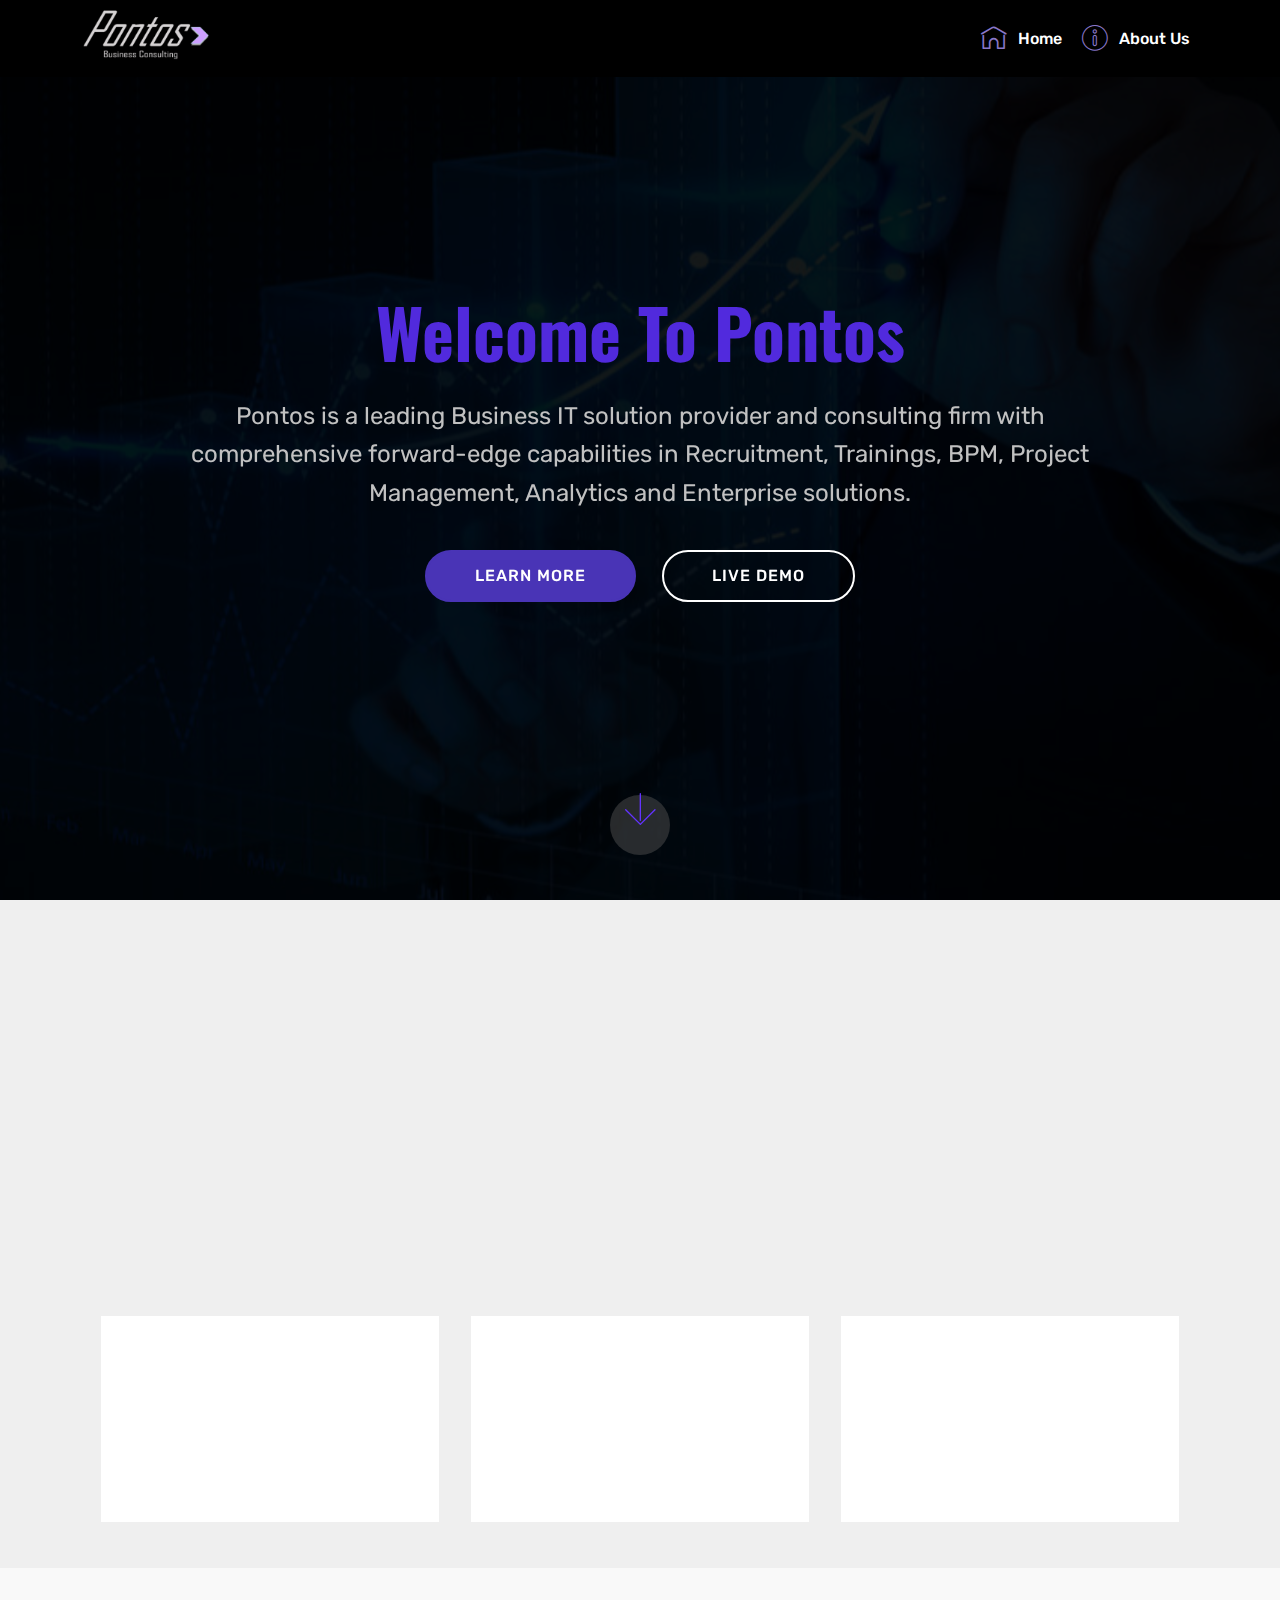
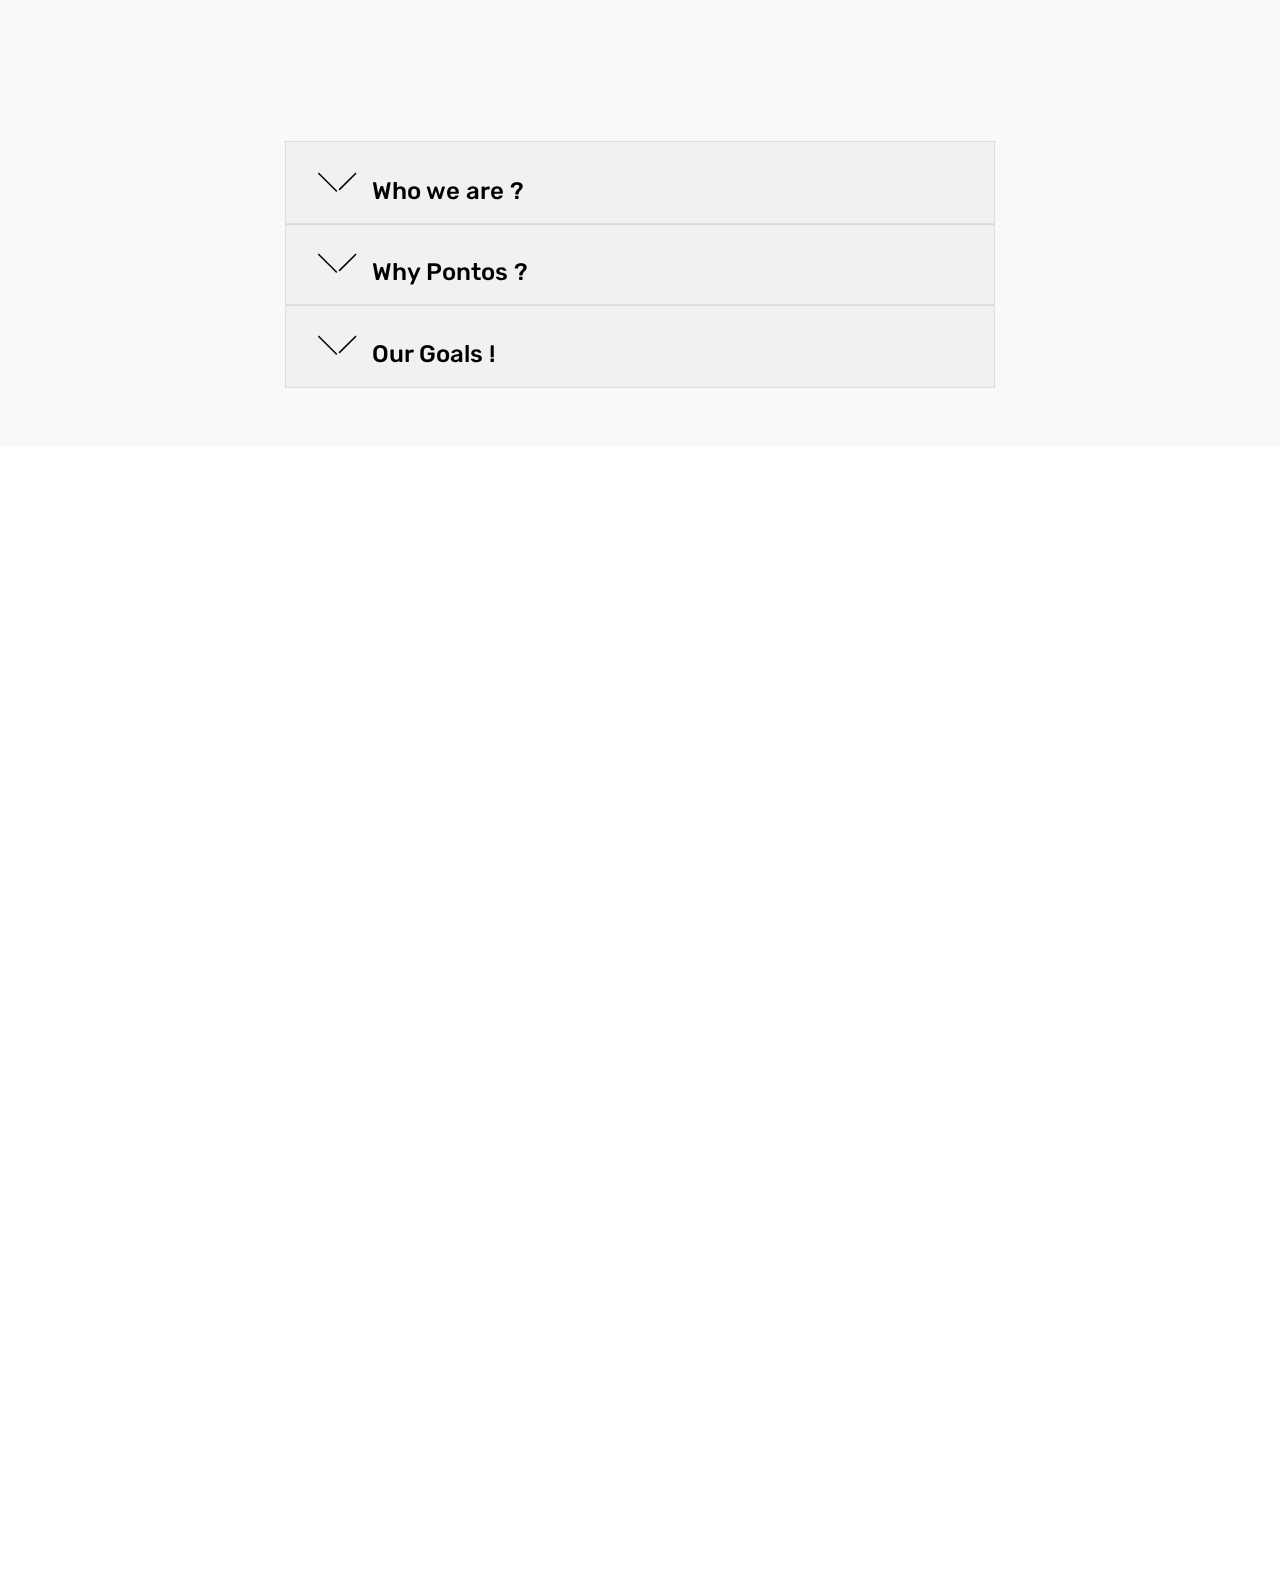
==== commit b466d6d3: "create github pages" ====
--- a/index.html
+++ b/index.html
@@ -9,14 +9,15 @@
   <link rel="shortcut icon" href="assets/images/picture1-128x116.png" type="image/x-icon">
   <meta name="description" content="Home Page">
   <title>Home</title>
+  <link rel="stylesheet" href="assets/web/assets/mobirise-icons/mobirise-icons.css">
   <link rel="stylesheet" href="assets/web/assets/mobirise-icons-bold/mobirise-icons-bold.css">
-  <link rel="stylesheet" href="assets/web/assets/mobirise-icons/mobirise-icons.css">
   <link rel="stylesheet" href="assets/tether/tether.min.css">
   <link rel="stylesheet" href="assets/bootstrap/css/bootstrap.min.css">
   <link rel="stylesheet" href="assets/bootstrap/css/bootstrap-grid.min.css">
   <link rel="stylesheet" href="assets/bootstrap/css/bootstrap-reboot.min.css">
   <link rel="stylesheet" href="assets/dropdown/css/style.css">
   <link rel="stylesheet" href="assets/animatecss/animate.min.css">
+  <link rel="stylesheet" href="assets/socicon/css/styles.css">
   <link rel="stylesheet" href="assets/theme/css/style.css">
   <link rel="stylesheet" href="assets/mobirise/css/mbr-additional.css" type="text/css">
   
@@ -61,7 +62,7 @@
     </nav>
 </section>
 
-<section class="engine"><a href="https://mobiri.se/k">develop free website</a></section><section class="header6 cid-qX8HzsInMt mbr-fullscreen mbr-parallax-background" id="header6-0">
+<section class="engine"><a href="https://mobiri.se/i">web creation software</a></section><section class="header6 cid-qX8HzsInMt mbr-fullscreen mbr-parallax-background" id="header6-0">
 
     
 
@@ -150,18 +151,244 @@
     </div>
 </section>
 
+<section class="accordion1 cid-qXdzfakZ4l" id="accordion1-p">
+
+    
+
+    
+    <div class="container">
+        <div class="media-container-row">
+            <div class="col-12 col-md-8">
+                <div class="section-head text-center space30">
+                    <h2 class="mbr-section-title pb-5 mbr-fonts-style display-2">
+                        About Us</h2>
+                </div>
+                <div class="clearfix"></div>
+                <div id="bootstrap-accordion_11" class="panel-group accordionStyles accordion" role="tablist" aria-multiselectable="true">
+                    <div class="card">
+                        <div class="card-header" role="tab" id="headingOne">
+                            <a role="button" class="panel-title collapsed text-black" data-toggle="collapse" data-core="" href="#collapse1_11" aria-expanded="false" aria-controls="collapse1">
+                                <h4 class="mbr-fonts-style display-5">
+                                    <span class="sign mbr-iconfont mbri-arrow-down inactive"></span>Who we are ?</h4>
+                            </a>
+                        </div>
+                        <div id="collapse1_11" class="panel-collapse noScroll collapse " role="tabpanel" aria-labelledby="headingOne" data-parent="#bootstrap-accordion_11">
+                            <div class="panel-body p-4">
+                                <p class="mbr-fonts-style panel-text display-7">Pontos is a leading Business IT solution provider and consulting firm with comprehensive forward-edge capabilities in Recruitment, Trainings, BPM, Project Management, Analytics and Enterprise solutions. 
+<br>Pontos provides a one-stop shop to customers for their end-to-end Business needs. We implement and support On-premise as well as Cloud solutions. Our focus is to be a trusted partner and strategic technology advisor to our clients. Our consulting services help simplify information technology environment of the organization by providing wide-ranging solutions.&nbsp;</p>
+                            </div>
+                        </div>
+                    </div>
+                    <div class="card">
+                        <div class="card-header" role="tab" id="headingTwo">
+                            <a role="button" class="collapsed panel-title text-black" data-toggle="collapse" data-core="" href="#collapse2_11" aria-expanded="false" aria-controls="collapse2">
+                                <h4 class="mbr-fonts-style display-5">
+                                    <span class="sign mbr-iconfont mbri-arrow-down inactive"></span>Why Pontos ?</h4>
+                            </a>
+                            
+                        </div>
+                        <div id="collapse2_11" class="panel-collapse noScroll collapse" role="tabpanel" aria-labelledby="headingTwo" data-parent="#bootstrap-accordion_11">
+                            <div class="panel-body p-4">
+                                <p class="mbr-fonts-style panel-text display-7">
+                                   Our commitment is to provide best quality services to our clients with the highest caliber of expertise and outfitting customers with precise technology. We provide end to end support services to our clients from establishment of basic framework to final outcome of the desired business goals leaving our customers with Memorable Customer Service experience. </p>
+                            </div>
+                        </div>
+                    </div>
+                    <div class="card">
+                        <div class="card-header" role="tab" id="headingThree">
+                            <a role="button" class="collapsed text-black panel-title" data-toggle="collapse" data-core="" href="#collapse3_11" aria-expanded="false" aria-controls="collapse3">
+                                <h4 class="mbr-fonts-style display-5">
+                                    <span class="sign mbr-iconfont mbri-arrow-down inactive"></span>Our Goals !</h4>
+                            </a>
+                        </div>
+                        <div id="collapse3_11" class="panel-collapse noScroll collapse" role="tabpanel" aria-labelledby="headingThree" data-parent="#bootstrap-accordion_11">
+                            <div class="panel-body p-4">
+                                <p class="mbr-fonts-style panel-text display-7">We see it as our responsibility to work in close conjunction with the customer and partnering with them to ensure smooth functioning of their business. Thereby reducing costs, complexities and risks while improving operational efficiency and accelerating business growth through improved decision making at all levels.&nbsp;</p>
+                            </div>
+                        </div>
+                    </div>
+                    
+                    
+                    
+                </div>
+            </div>
+        </div>
+    </div>
+</section>
+
+<section class="mbr-section form1 cid-qXdA4FO1ko" id="form1-q">
+
+    
+
+    
+    <div class="container">
+        <div class="row justify-content-center">
+            <div class="title col-12 col-lg-8">
+                <h2 class="mbr-section-title align-center pb-3 mbr-fonts-style display-2">How can we help?</h2>
+                <h3 class="mbr-section-subtitle align-center mbr-light pb-3 mbr-fonts-style display-5">We'd love to hear from you</h3>
+            </div>
+        </div>
+    </div>
+    <div class="container">
+        <div class="row justify-content-center">
+            <div class="media-container-column col-lg-8" data-form-type="formoid">
+                    <div data-form-alert="" hidden="">Thanks for filling out the form! Our representatives will get in touch shortly</div>
+            
+                    <form class="mbr-form" action="https://mobirise.com/" method="post" data-form-title="Mobirise Form"><input type="hidden" name="email" data-form-email="true" value="KmLdL59XmSwrcWgjsBxXZSAmBGIEh3xOiPVRiGWvbGTG3VjssErxZ/SZKOphCuyzQN30lZ1yJ5TEduGwkVBEnegT7coHVJn8CufiCFHwFlVo/z1ghPuccETRUZdUHL+4" data-form-field="Email">
+                        <div class="row row-sm-offset">
+                            <div class="col-md-4 multi-horizontal" data-for="name">
+                                <div class="form-group">
+                                    <label class="form-control-label mbr-fonts-style display-7" for="name-form1-q">Name</label>
+                                    <input type="text" class="form-control" name="name" data-form-field="Name" required="" id="name-form1-q">
+                                </div>
+                            </div>
+                            <div class="col-md-4 multi-horizontal" data-for="email">
+                                <div class="form-group">
+                                    <label class="form-control-label mbr-fonts-style display-7" for="email-form1-q">Email</label>
+                                    <input type="email" class="form-control" name="email" data-form-field="Email" required="" id="email-form1-q">
+                                </div>
+                            </div>
+                            <div class="col-md-4 multi-horizontal" data-for="phone">
+                                <div class="form-group">
+                                    <label class="form-control-label mbr-fonts-style display-7" for="phone-form1-q">Phone</label>
+                                    <input type="tel" class="form-control" name="phone" data-form-field="Phone" id="phone-form1-q">
+                                </div>
+                            </div>
+                        </div>
+                        <div class="form-group" data-for="message">
+                            <label class="form-control-label mbr-fonts-style display-7" for="message-form1-q">Message</label>
+                            <textarea type="text" class="form-control" name="message" rows="7" data-form-field="Message" id="message-form1-q"></textarea>
+                        </div>
+            
+                        <span class="input-group-btn">
+                            <button href="" type="submit" class="btn btn-primary btn-form display-4">SEND FORM</button>
+                        </span>
+                    </form>
+            </div>
+        </div>
+    </div>
+</section>
+
+<section class="footer4 cid-qXdBaX1uJR mbr-reveal mbr-parallax-background" id="footer4-r">
+
+    
+
+    <div class="mbr-overlay" style="background-color: rgb(5, 1, 19); opacity: 0.9;"></div>
+
+    <div class="container">
+        <div class="media-container-row content mbr-white">
+            <div class="col-md-3 col-sm-4">
+                <div class="mb-3 img-logo">
+                    <a href="https://mobirise.com/">
+                        <img src="assets/images/pontoslogo2-434x282.png" alt="Mobirise" title="">
+                    </a>
+                </div>
+                <p class="mb-3 mbr-fonts-style foot-title display-7">
+                    MOBIRISE
+                </p>
+                <p class="mbr-text mbr-fonts-style mbr-links-column display-7">
+                    <a href="#" class="text-white">About Us</a>
+                    <br><a href="#" class="text-white">Services</a>
+<br><a href="#" class="text-white">C</a>ontact Us</p>
+            </div>
+            <div class="col-md-4 col-sm-8">
+                <p class="mb-4 foot-title mbr-fonts-style display-7">
+                    RECENT NEWS
+                </p>
+                <p class="mbr-text mbr-fonts-style foot-text display-7">
+                    Footer with solid color background and a contact form, Easily add subscribe and contact forms without any server-side integration.
+                    <br>
+                    <br>Mobirise helps you cut down development time by providing you with a flexible website editor with a drag and drop interface.
+                </p>
+            </div>
+            <div class="col-md-4 offset-md-1 col-sm-12">
+                <p class="mb-4 foot-title mbr-fonts-style display-7">
+                    SUBSCRIBE
+                </p>
+                <p class="mbr-text mbr-fonts-style form-text display-7">
+                    Get monthly updates and free resources.
+                </p>
+                <div class="media-container-column" data-form-type="formoid">
+                    <div data-form-alert="" hidden="" class="align-center">Thanks for filling out the form!</div>
+
+                    <form class="form-inline" action="https://mobirise.com/" method="post" data-form-title="Mobirise Form">
+                        <input type="hidden" value="aLxjbDvSWPTZVj4T8nEBpv7YntV+HumbZJ0UvQXLZza6j3bG4CGY8fM9x7zG5w47D+JkUSf5XAexqAoBNxxDaHw1t88h5HSuk19DGtGu9f7Z/qSWAAGOUpdknYfIPG/1" data-form-email="true">
+                        <div class="form-group">
+                            <input type="email" class="form-control input-sm input-inverse my-2" name="email" required="" data-form-field="Email" placeholder="Email" id="email-footer4-r">
+                        </div>
+                        <div class="input-group-btn m-2">
+                            <button href="" class="btn btn-primary display-4" type="submit" role="button">Subscribe</button>
+                        </div>
+                    </form>
+                </div>
+                <p class="mb-4 mbr-fonts-style foot-title display-7">
+                    CONNECT WITH US
+                </p>
+                <div class="social-list pl-0 mb-0">
+                        <div class="soc-item">
+                            <a href="https://twitter.com/mobirise" target="_blank">
+                                <span class="socicon-twitter socicon mbr-iconfont mbr-iconfont-social"></span>
+                            </a>
+                        </div>
+                        <div class="soc-item">
+                            <a href="https://www.facebook.com/pages/Mobirise/1616226671953247" target="_blank">
+                                <span class="socicon-facebook socicon mbr-iconfont mbr-iconfont-social"></span>
+                            </a>
+                        </div>
+                        <div class="soc-item">
+                            <a href="https://www.youtube.com/c/mobirise" target="_blank">
+                                <span class="socicon-youtube socicon mbr-iconfont mbr-iconfont-social"></span>
+                            </a>
+                        </div>
+                        <div class="soc-item">
+                            <a href="https://instagram.com/mobirise" target="_blank">
+                                <span class="socicon-instagram socicon mbr-iconfont mbr-iconfont-social"></span>
+                            </a>
+                        </div>
+                        <div class="soc-item">
+                            <a href="https://plus.google.com/u/0/+Mobirise" target="_blank">
+                                <span class="socicon-googleplus socicon mbr-iconfont mbr-iconfont-social"></span>
+                            </a>
+                        </div>
+                        <div class="soc-item">
+                            <a href="https://www.behance.net/Mobirise" target="_blank">
+                                <span class="socicon-behance socicon mbr-iconfont mbr-iconfont-social"></span>
+                            </a>
+                        </div>
+                </div>
+            </div>
+        </div>
+        <div class="footer-lower">
+            <div class="media-container-row">
+                <div class="col-sm-12">
+                    <hr>
+                </div>
+            </div>
+            <div class="media-container-row mbr-white">
+                <div class="col-sm-12 copyright">
+                    <p class="mbr-text mbr-fonts-style display-7">
+                        © Copyright 2018 Pontos- All Rights Reserved
+                    </p>
+                </div>
+            </div>
+        </div>
+    </div>
+</section>
+
 
   <script src="assets/web/assets/jquery/jquery.min.js"></script>
+  <script src="assets/popper/popper.min.js"></script>
   <script src="assets/tether/tether.min.js"></script>
-  <script src="assets/popper/popper.min.js"></script>
   <script src="assets/bootstrap/js/bootstrap.min.js"></script>
   <script src="assets/dropdown/js/script.min.js"></script>
   <script src="assets/touchswipe/jquery.touch-swipe.min.js"></script>
-  <script src="assets/smoothscroll/smooth-scroll.js"></script>
   <script src="assets/viewportchecker/jquery.viewportchecker.js"></script>
   <script src="assets/parallax/jarallax.min.js"></script>
   <script src="assets/mbr-popup-btns/mbr-popup-btns.js"></script>
+  <script src="assets/mbr-switch-arrow/mbr-switch-arrow.js"></script>
+  <script src="assets/smoothscroll/smooth-scroll.js"></script>
   <script src="assets/theme/js/script.js"></script>
+  <script src="assets/formoid/formoid.min.js"></script>
   
   
  <div id="scrollToTop" class="scrollToTop mbr-arrow-up"><a style="text-align: center;"><i></i></a></div>
--- a/assets/web/assets/mobirise-icons/mobirise-icons.css
+++ b/assets/web/assets/mobirise-icons/mobirise-icons.css
@@ -0,0 +1,476 @@
+@font-face {
+  font-family: 'MobiriseIcons';
+  src:  url('mobirise-icons.eot?spat4u');
+  src:  url('mobirise-icons.eot?spat4u#iefix') format('embedded-opentype'),
+    url('mobirise-icons.ttf?spat4u') format('truetype'),
+    url('mobirise-icons.woff?spat4u') format('woff'),
+    url('mobirise-icons.svg?spat4u#MobiriseIcons') format('svg');
+  font-weight: normal;
+  font-style: normal;
+}
+
+[class^="mbri-"], [class*=" mbri-"] {
+  /* use !important to prevent issues with browser extensions that change fonts */
+  font-family: MobiriseIcons !important;
+  speak: none;
+  font-style: normal;
+  font-weight: normal;
+  font-variant: normal;
+  text-transform: none;
+  line-height: 1;
+
+  /* Better Font Rendering =========== */
+  -webkit-font-smoothing: antialiased;
+  -moz-osx-font-smoothing: grayscale;
+}
+
+.mbri-add-submenu:before {
+  content: "\e900";
+}
+.mbri-alert:before {
+  content: "\e901";
+}
+.mbri-align-center:before {
+  content: "\e902";
+}
+.mbri-align-justify:before {
+  content: "\e903";
+}
+.mbri-align-left:before {
+  content: "\e904";
+}
+.mbri-align-right:before {
+  content: "\e905";
+}
+.mbri-android:before {
+  content: "\e906";
+}
+.mbri-apple:before {
+  content: "\e907";
+}
+.mbri-arrow-down:before {
+  content: "\e908";
+}
+.mbri-arrow-next:before {
+  content: "\e909";
+}
+.mbri-arrow-prev:before {
+  content: "\e90a";
+}
+.mbri-arrow-up:before {
+  content: "\e90b";
+}
+.mbri-bold:before {
+  content: "\e90c";
+}
+.mbri-bookmark:before {
+  content: "\e90d";
+}
+.mbri-bootstrap:before {
+  content: "\e90e";
+}
+.mbri-briefcase:before {
+  content: "\e90f";
+}
+.mbri-browse:before {
+  content: "\e910";
+}
+.mbri-bulleted-list:before {
+  content: "\e911";
+}
+.mbri-calendar:before {
+  content: "\e912";
+}
+.mbri-camera:before {
+  content: "\e913";
+}
+.mbri-cart-add:before {
+  content: "\e914";
+}
+.mbri-cart-full:before {
+  content: "\e915";
+}
+.mbri-cash:before {
+  content: "\e916";
+}
+.mbri-change-style:before {
+  content: "\e917";
+}
+.mbri-chat:before {
+  content: "\e918";
+}
+.mbri-clock:before {
+  content: "\e919";
+}
+.mbri-close:before {
+  content: "\e91a";
+}
+.mbri-cloud:before {
+  content: "\e91b";
+}
+.mbri-code:before {
+  content: "\e91c";
+}
+.mbri-contact-form:before {
+  content: "\e91d";
+}
+.mbri-credit-card:before {
+  content: "\e91e";
+}
+.mbri-cursor-click:before {
+  content: "\e91f";
+}
+.mbri-cust-feedback:before {
+  content: "\e920";
+}
+.mbri-database:before {
+  content: "\e921";
+}
+.mbri-delivery:before {
+  content: "\e922";
+}
+.mbri-desktop:before {
+  content: "\e923";
+}
+.mbri-devices:before {
+  content: "\e924";
+}
+.mbri-down:before {
+  content: "\e925";
+}
+.mbri-download:before {
+  content: "\e989";
+}
+.mbri-drag-n-drop:before {
+  content: "\e927";
+}
+.mbri-drag-n-drop2:before {
+  content: "\e928";
+}
+.mbri-edit:before {
+  content: "\e929";
+}
+.mbri-edit2:before {
+  content: "\e92a";
+}
+.mbri-error:before {
+  content: "\e92b";
+}
+.mbri-extension:before {
+  content: "\e92c";
+}
+.mbri-features:before {
+  content: "\e92d";
+}
+.mbri-file:before {
+  content: "\e92e";
+}
+.mbri-flag:before {
+  content: "\e92f";
+}
+.mbri-folder:before {
+  content: "\e930";
+}
+.mbri-gift:before {
+  content: "\e931";
+}
+.mbri-github:before {
+  content: "\e932";
+}
+.mbri-globe:before {
+  content: "\e933";
+}
+.mbri-globe-2:before {
+  content: "\e934";
+}
+.mbri-growing-chart:before {
+  content: "\e935";
+}
+.mbri-hearth:before {
+  content: "\e936";
+}
+.mbri-help:before {
+  content: "\e937";
+}
+.mbri-home:before {
+  content: "\e938";
+}
+.mbri-hot-cup:before {
+  content: "\e939";
+}
+.mbri-idea:before {
+  content: "\e93a";
+}
+.mbri-image-gallery:before {
+  content: "\e93b";
+}
+.mbri-image-slider:before {
+  content: "\e93c";
+}
+.mbri-info:before {
+  content: "\e93d";
+}
+.mbri-italic:before {
+  content: "\e93e";
+}
+.mbri-key:before {
+  content: "\e93f";
+}
+.mbri-laptop:before {
+  content: "\e940";
+}
+.mbri-layers:before {
+  content: "\e941";
+}
+.mbri-left-right:before {
+  content: "\e942";
+}
+.mbri-left:before {
+  content: "\e943";
+}
+.mbri-letter:before {
+  content: "\e944";
+}
+.mbri-like:before {
+  content: "\e945";
+}
+.mbri-link:before {
+  content: "\e946";
+}
+.mbri-lock:before {
+  content: "\e947";
+}
+.mbri-login:before {
+  content: "\e948";
+}
+.mbri-logout:before {
+  content: "\e949";
+}
+.mbri-magic-stick:before {
+  content: "\e94a";
+}
+.mbri-map-pin:before {
+  content: "\e94b";
+}
+.mbri-menu:before {
+  content: "\e94c";
+}
+.mbri-mobile:before {
+  content: "\e94d";
+}
+.mbri-mobile2:before {
+  content: "\e94e";
+}
+.mbri-mobirise:before {
+  content: "\e94f";
+}
+.mbri-more-horizontal:before {
+  content: "\e950";
+}
+.mbri-more-vertical:before {
+  content: "\e951";
+}
+.mbri-music:before {
+  content: "\e952";
+}
+.mbri-new-file:before {
+  content: "\e953";
+}
+.mbri-numbered-list:before {
+  content: "\e954";
+}
+.mbri-opened-folder:before {
+  content: "\e955";
+}
+.mbri-pages:before {
+  content: "\e956";
+}
+.mbri-paper-plane:before {
+  content: "\e957";
+}
+.mbri-paperclip:before {
+  content: "\e958";
+}
+.mbri-photo:before {
+  content: "\e959";
+}
+.mbri-photos:before {
+  content: "\e95a";
+}
+.mbri-pin:before {
+  content: "\e95b";
+}
+.mbri-play:before {
+  content: "\e95c";
+}
+.mbri-plus:before {
+  content: "\e95d";
+}
+.mbri-preview:before {
+  content: "\e95e";
+}
+.mbri-print:before {
+  content: "\e95f";
+}
+.mbri-protect:before {
+  content: "\e960";
+}
+.mbri-question:before {
+  content: "\e961";
+}
+.mbri-quote-left:before {
+  content: "\e962";
+}
+.mbri-quote-right:before {
+  content: "\e963";
+}
+.mbri-refresh:before {
+  content: "\e964";
+}
+.mbri-responsive:before {
+  content: "\e965";
+}
+.mbri-right:before {
+  content: "\e966";
+}
+.mbri-rocket:before {
+  content: "\e967";
+}
+.mbri-sad-face:before {
+  content: "\e968";
+}
+.mbri-sale:before {
+  content: "\e969";
+}
+.mbri-save:before {
+  content: "\e96a";
+}
+.mbri-search:before {
+  content: "\e96b";
+}
+.mbri-setting:before {
+  content: "\e96c";
+}
+.mbri-setting2:before {
+  content: "\e96d";
+}
+.mbri-setting3:before {
+  content: "\e96e";
+}
+.mbri-share:before {
+  content: "\e96f";
+}
+.mbri-shopping-bag:before {
+  content: "\e970";
+}
+.mbri-shopping-basket:before {
+  content: "\e971";
+}
+.mbri-shopping-cart:before {
+  content: "\e972";
+}
+.mbri-sites:before {
+  content: "\e973";
+}
+.mbri-smile-face:before {
+  content: "\e974";
+}
+.mbri-speed:before {
+  content: "\e975";
+}
+.mbri-star:before {
+  content: "\e976";
+}
+.mbri-success:before {
+  content: "\e977";
+}
+.mbri-sun:before {
+  content: "\e978";
+}
+.mbri-sun2:before {
+  content: "\e979";
+}
+.mbri-tablet:before {
+  content: "\e97a";
+}
+.mbri-tablet-vertical:before {
+  content: "\e97b";
+}
+.mbri-target:before {
+  content: "\e97c";
+}
+.mbri-timer:before {
+  content: "\e97d";
+}
+.mbri-to-ftp:before {
+  content: "\e97e";
+}
+.mbri-to-local-drive:before {
+  content: "\e97f";
+}
+.mbri-touch-swipe:before {
+  content: "\e980";
+}
+.mbri-touch:before {
+  content: "\e981";
+}
+.mbri-trash:before {
+  content: "\e982";
+}
+.mbri-underline:before {
+  content: "\e983";
+}
+.mbri-unlink:before {
+  content: "\e984";
+}
+.mbri-unlock:before {
+  content: "\e985";
+}
+.mbri-up-down:before {
+  content: "\e986";
+}
+.mbri-up:before {
+  content: "\e987";
+}
+.mbri-update:before {
+  content: "\e988";
+}
+.mbri-upload:before {
+ content: "\e926"; 
+}
+.mbri-user:before {
+  content: "\e98a";
+}
+.mbri-user2:before {
+  content: "\e98b";
+}
+.mbri-users:before {
+  content: "\e98c";
+}
+.mbri-video:before {
+  content: "\e98d";
+}
+.mbri-video-play:before {
+  content: "\e98e";
+}
+.mbri-watch:before {
+  content: "\e98f";
+}
+.mbri-website-theme:before {
+  content: "\e990";
+}
+.mbri-wifi:before {
+  content: "\e991";
+}
+.mbri-windows:before {
+  content: "\e992";
+}
+.mbri-zoom-out:before {
+  content: "\e993";
+}
+.mbri-redo:before {
+  content: "\e994";
+}
+.mbri-undo:before {
+  content: "\e995";
+}
--- a/assets/web/assets/mobirise-icons-bold/mobirise-icons-bold.css
+++ b/assets/web/assets/mobirise-icons-bold/mobirise-icons-bold.css
@@ -0,0 +1,476 @@
+@font-face {
+  font-family: 'mobirise-icons-bold';
+  src:  url('mobirise-icons-bold.eot?m1l4yr');
+  src:  url('mobirise-icons-bold.eot?m1l4yr#iefix') format('embedded-opentype'),
+    url('mobirise-icons-bold.ttf?m1l4yr') format('truetype'),
+    url('mobirise-icons-bold.woff?m1l4yr') format('woff'),
+    url('mobirise-icons-bold.svg?m1l4yr#mobirise-icons-bold') format('svg');
+  font-weight: normal;
+  font-style: normal;
+}
+
+[class^="mbrib-"], [class*="mbrib-"] {
+  /* use !important to prevent issues with browser extensions that change fonts */
+  font-family: 'mobirise-icons-bold' !important;
+  speak: none;
+  font-style: normal;
+  font-weight: normal;
+  font-variant: normal;
+  text-transform: none;
+  line-height: 1;
+
+  /* Better Font Rendering =========== */
+  -webkit-font-smoothing: antialiased;
+  -moz-osx-font-smoothing: grayscale;
+}
+
+.mbrib-add-submenu:before {
+  content: "\e900";
+}
+.mbrib-alert:before {
+  content: "\e901";
+}
+.mbrib-align-center:before {
+  content: "\e902";
+}
+.mbrib-align-justify:before {
+  content: "\e903";
+}
+.mbrib-align-left:before {
+  content: "\e904";
+}
+.mbrib-align-right:before {
+  content: "\e905";
+}
+.mbrib-android:before {
+  content: "\e906";
+}
+.mbrib-apple:before {
+  content: "\e907";
+}
+.mbrib-arrow-down:before {
+  content: "\e908";
+}
+.mbrib-arrow-next:before {
+  content: "\e909";
+}
+.mbrib-arrow-prev:before {
+  content: "\e90a";
+}
+.mbrib-arrow-up:before {
+  content: "\e90b";
+}
+.mbrib-bold:before {
+  content: "\e90c";
+}
+.mbrib-bookmark:before {
+  content: "\e90d";
+}
+.mbrib-bootstrap:before {
+  content: "\e90e";
+}
+.mbrib-briefcase:before {
+  content: "\e90f";
+}
+.mbrib-browse:before {
+  content: "\e910";
+}
+.mbrib-bulleted-list:before {
+  content: "\e911";
+}
+.mbrib-calendar:before {
+  content: "\e912";
+}
+.mbrib-camera:before {
+  content: "\e913";
+}
+.mbrib-cart-add:before {
+  content: "\e914";
+}
+.mbrib-cart-full:before {
+  content: "\e915";
+}
+.mbrib-cash:before {
+  content: "\e916";
+}
+.mbrib-change-style:before {
+  content: "\e917";
+}
+.mbrib-chat:before {
+  content: "\e918";
+}
+.mbrib-clock:before {
+  content: "\e919";
+}
+.mbrib-close:before {
+  content: "\e91a";
+}
+.mbrib-cloud:before {
+  content: "\e91b";
+}
+.mbrib-code:before {
+  content: "\e91c";
+}
+.mbrib-contact-form:before {
+  content: "\e91d";
+}
+.mbrib-credit-card:before {
+  content: "\e91e";
+}
+.mbrib-cursor-click:before {
+  content: "\e91f";
+}
+.mbrib-cust-feedback:before {
+  content: "\e920";
+}
+.mbrib-database:before {
+  content: "\e921";
+}
+.mbrib-delivery:before {
+  content: "\e922";
+}
+.mbrib-desktop:before {
+  content: "\e923";
+}
+.mbrib-devices:before {
+  content: "\e924";
+}
+.mbrib-down:before {
+  content: "\e925";
+}
+.mbrib-download:before {
+  content: "\e926";
+}
+.mbrib-drag-n-drop:before {
+  content: "\e927";
+}
+.mbrib-drag-n-drop2:before {
+  content: "\e928";
+}
+.mbrib-edit:before {
+  content: "\e929";
+}
+.mbrib-edit2:before {
+  content: "\e92a";
+}
+.mbrib-error:before {
+  content: "\e92b";
+}
+.mbrib-extension:before {
+  content: "\e92c";
+}
+.mbrib-features:before {
+  content: "\e92d";
+}
+.mbrib-file:before {
+  content: "\e92e";
+}
+.mbrib-flag:before {
+  content: "\e92f";
+}
+.mbrib-folder:before {
+  content: "\e930";
+}
+.mbrib-gift:before {
+  content: "\e931";
+}
+.mbrib-github:before {
+  content: "\e932";
+}
+.mbrib-globe-2:before {
+  content: "\e933";
+}
+.mbrib-globe:before {
+  content: "\e934";
+}
+.mbrib-growing-chart:before {
+  content: "\e935";
+}
+.mbrib-hearth:before {
+  content: "\e936";
+}
+.mbrib-help:before {
+  content: "\e937";
+}
+.mbrib-home:before {
+  content: "\e938";
+}
+.mbrib-hot-cup:before {
+  content: "\e939";
+}
+.mbrib-idea:before {
+  content: "\e93a";
+}
+.mbrib-image-gallery:before {
+  content: "\e93b";
+}
+.mbrib-image-slider:before {
+  content: "\e93c";
+}
+.mbrib-info:before {
+  content: "\e93d";
+}
+.mbrib-italic:before {
+  content: "\e93e";
+}
+.mbrib-key:before {
+  content: "\e93f";
+}
+.mbrib-laptop:before {
+  content: "\e940";
+}
+.mbrib-layers:before {
+  content: "\e941";
+}
+.mbrib-left-right:before {
+  content: "\e942";
+}
+.mbrib-left:before {
+  content: "\e943";
+}
+.mbrib-letter:before {
+  content: "\e944";
+}
+.mbrib-like:before {
+  content: "\e945";
+}
+.mbrib-link:before {
+  content: "\e946";
+}
+.mbrib-lock:before {
+  content: "\e947";
+}
+.mbrib-login:before {
+  content: "\e948";
+}
+.mbrib-logout:before {
+  content: "\e949";
+}
+.mbrib-magic-stick:before {
+  content: "\e94a";
+}
+.mbrib-map-pin:before {
+  content: "\e94b";
+}
+.mbrib-menu:before {
+  content: "\e94c";
+}
+.mbrib-mobile:before {
+  content: "\e94d";
+}
+.mbrib-mobile2:before {
+  content: "\e94e";
+}
+.mbrib-mobirise:before {
+  content: "\e94f";
+}
+.mbrib-more-horizontal:before {
+  content: "\e950";
+}
+.mbrib-more-vertical:before {
+  content: "\e951";
+}
+.mbrib-music:before {
+  content: "\e952";
+}
+.mbrib-new-file:before {
+  content: "\e953";
+}
+.mbrib-numbered-list:before {
+  content: "\e954";
+}
+.mbrib-opened-folder:before {
+  content: "\e955";
+}
+.mbrib-pages:before {
+  content: "\e956";
+}
+.mbrib-paper-plane:before {
+  content: "\e957";
+}
+.mbrib-paperclip:before {
+  content: "\e958";
+}
+.mbrib-photo:before {
+  content: "\e959";
+}
+.mbrib-photos:before {
+  content: "\e95a";
+}
+.mbrib-pin:before {
+  content: "\e95b";
+}
+.mbrib-play:before {
+  content: "\e95c";
+}
+.mbrib-plus:before {
+  content: "\e95d";
+}
+.mbrib-preview:before {
+  content: "\e95e";
+}
+.mbrib-print:before {
+  content: "\e95f";
+}
+.mbrib-protect:before {
+  content: "\e960";
+}
+.mbrib-question:before {
+  content: "\e961";
+}
+.mbrib-quote-left:before {
+  content: "\e962";
+}
+.mbrib-quote-right:before {
+  content: "\e963";
+}
+.mbrib-redo:before {
+  content: "\e964";
+}
+.mbrib-refresh:before {
+  content: "\e965";
+}
+.mbrib-responsive:before {
+  content: "\e966";
+}
+.mbrib-right:before {
+  content: "\e967";
+}
+.mbrib-rocket:before {
+  content: "\e968";
+}
+.mbrib-sad-face:before {
+  content: "\e969";
+}
+.mbrib-sale:before {
+  content: "\e96a";
+}
+.mbrib-save:before {
+  content: "\e96b";
+}
+.mbrib-search:before {
+  content: "\e96c";
+}
+.mbrib-setting:before {
+  content: "\e96d";
+}
+.mbrib-setting2:before {
+  content: "\e96e";
+}
+.mbrib-setting3:before {
+  content: "\e96f";
+}
+.mbrib-share:before {
+  content: "\e970";
+}
+.mbrib-shopping-bag:before {
+  content: "\e971";
+}
+.mbrib-shopping-basket:before {
+  content: "\e972";
+}
+.mbrib-shopping-cart:before {
+  content: "\e973";
+}
+.mbrib-sites:before {
+  content: "\e974";
+}
+.mbrib-smile-face:before {
+  content: "\e975";
+}
+.mbrib-speed:before {
+  content: "\e976";
+}
+.mbrib-star:before {
+  content: "\e977";
+}
+.mbrib-success:before {
+  content: "\e978";
+}
+.mbrib-sun:before {
+  content: "\e979";
+}
+.mbrib-sun2:before {
+  content: "\e97a";
+}
+.mbrib-tablet-vertical:before {
+  content: "\e97b";
+}
+.mbrib-tablet:before {
+  content: "\e97c";
+}
+.mbrib-target:before {
+  content: "\e97d";
+}
+.mbrib-timer:before {
+  content: "\e97e";
+}
+.mbrib-to-ftp:before {
+  content: "\e97f";
+}
+.mbrib-to-local-drive:before {
+  content: "\e980";
+}
+.mbrib-touch-swipe:before {
+  content: "\e981";
+}
+.mbrib-touch:before {
+  content: "\e982";
+}
+.mbrib-trash:before {
+  content: "\e983";
+}
+.mbrib-underline:before {
+  content: "\e984";
+}
+.mbrib-undo:before {
+  content: "\e985";
+}
+.mbrib-unlink:before {
+  content: "\e986";
+}
+.mbrib-unlock:before {
+  content: "\e987";
+}
+.mbrib-up-down:before {
+  content: "\e988";
+}
+.mbrib-up:before {
+  content: "\e989";
+}
+.mbrib-update:before {
+  content: "\e98a";
+}
+.mbrib-upload:before {
+  content: "\e98b";
+}
+.mbrib-user:before {
+  content: "\e98c";
+}
+.mbrib-user2:before {
+  content: "\e98d";
+}
+.mbrib-users:before {
+  content: "\e98e";
+}
+.mbrib-video-play:before {
+  content: "\e98f";
+}
+.mbrib-video:before {
+  content: "\e990";
+}
+.mbrib-watch:before {
+  content: "\e991";
+}
+.mbrib-website-theme:before {
+  content: "\e992";
+}
+.mbrib-wifi:before {
+  content: "\e993";
+}
+.mbrib-windows:before {
+  content: "\e994";
+}
+.mbrib-zoom-out:before {
+  content: "\e995";
+}
--- a/assets/dropdown/css/style.css
+++ b/assets/dropdown/css/style.css
@@ -0,0 +1,265 @@
+.navbar-dropdown {
+  left: 0;
+  padding: 0;
+  position: absolute;
+  right: 0;
+  top: 0;
+  transition: all 0.45s ease;
+  z-index: 1030;
+  background: #282828; }
+  .navbar-dropdown .navbar-logo {
+    margin-right: 0.8rem;
+    transition: margin 0.3s ease-in-out;
+    vertical-align: middle; }
+    .navbar-dropdown .navbar-logo img {
+      height: 3.125rem;
+      transition: all 0.3s ease-in-out; }
+    .navbar-dropdown .navbar-logo.mbr-iconfont {
+      font-size: 3.125rem;
+      line-height: 3.125rem; }
+  .navbar-dropdown .navbar-caption {
+    font-weight: 700;
+    white-space: normal;
+    vertical-align: -4px;
+    line-height: 3.125rem !important; }
+    .navbar-dropdown .navbar-caption, .navbar-dropdown .navbar-caption:hover {
+      color: inherit;
+      text-decoration: none; }
+  .navbar-dropdown .mbr-iconfont + .navbar-caption {
+    vertical-align: -1px; }
+  .navbar-dropdown.navbar-fixed-top {
+    position: fixed; }
+  .navbar-dropdown .navbar-brand span {
+    vertical-align: -4px; }
+  .navbar-dropdown.bg-color.transparent {
+    background: none; }
+  .navbar-dropdown.navbar-short .navbar-brand {
+    padding: 0.625rem 0; }
+    .navbar-dropdown.navbar-short .navbar-brand span {
+      vertical-align: -1px; }
+  .navbar-dropdown.navbar-short .navbar-caption {
+    line-height: 2.375rem !important;
+    vertical-align: -2px; }
+  .navbar-dropdown.navbar-short .navbar-logo {
+    margin-right: 0.5rem; }
+    .navbar-dropdown.navbar-short .navbar-logo img {
+      height: 2.375rem; }
+    .navbar-dropdown.navbar-short .navbar-logo.mbr-iconfont {
+      font-size: 2.375rem;
+      line-height: 2.375rem; }
+  .navbar-dropdown.navbar-short .mbr-table-cell {
+    height: 3.625rem; }
+  .navbar-dropdown .navbar-close {
+    left: 0.6875rem;
+    position: fixed;
+    top: 0.75rem;
+    z-index: 1000; }
+  .navbar-dropdown .hamburger-icon {
+    content: "";
+    display: inline-block;
+    vertical-align: middle;
+    width: 16px;
+    -webkit-box-shadow: 0 -6px 0 1px #282828,0 0 0 1px #282828,0 6px 0 1px #282828;
+    -moz-box-shadow: 0 -6px 0 1px #282828,0 0 0 1px #282828,0 6px 0 1px #282828;
+    box-shadow: 0 -6px 0 1px #282828,0 0 0 1px #282828,0 6px 0 1px #282828; }
+
+.dropdown-menu .dropdown-toggle[data-toggle="dropdown-submenu"]::after {
+  border-bottom: 0.35em solid transparent;
+  border-left: 0.35em solid;
+  border-right: 0;
+  border-top: 0.35em solid transparent;
+  margin-left: 0.3rem; }
+
+.dropdown-menu .dropdown-item:focus {
+  outline: 0; }
+
+.nav-dropdown {
+  font-size: 0.75rem;
+  font-weight: 500;
+  height: auto !important; }
+  .nav-dropdown .nav-btn {
+    padding-left: 1rem; }
+  .nav-dropdown .link {
+    margin: .667em 1.667em;
+    font-weight: 500;
+    padding: 0;
+    transition: color .2s ease-in-out; }
+    .nav-dropdown .link.dropdown-toggle {
+      margin-right: 2.583em; }
+      .nav-dropdown .link.dropdown-toggle::after {
+        margin-left: .25rem;
+        border-top: 0.35em solid;
+        border-right: 0.35em solid transparent;
+        border-left: 0.35em solid transparent;
+        border-bottom: 0; }
+      .nav-dropdown .link.dropdown-toggle[aria-expanded="true"] {
+        margin: 0;
+        padding: 0.667em 3.263em  0.667em 1.667em; }
+  .nav-dropdown .link::after,
+  .nav-dropdown .dropdown-item::after {
+    color: inherit; }
+  .nav-dropdown .btn {
+    font-size: 0.75rem;
+    font-weight: 700;
+    letter-spacing: 0;
+    margin-bottom: 0;
+    padding-left: 1.25rem;
+    padding-right: 1.25rem; }
+  .nav-dropdown .dropdown-menu {
+    border-radius: 0;
+    border: 0;
+    left: 0;
+    margin: 0;
+    padding-bottom: 1.25rem;
+    padding-top: 1.25rem;
+    position: relative; }
+  .nav-dropdown .dropdown-submenu {
+    margin-left: 0.125rem;
+    top: 0; }
+  .nav-dropdown .dropdown-item {
+    font-weight: 500;
+    line-height: 2;
+    padding: 0.3846em 4.615em 0.3846em 1.5385em;
+    position: relative;
+    transition: color .2s ease-in-out, background-color .2s ease-in-out; }
+    .nav-dropdown .dropdown-item::after {
+      margin-top: -0.3077em;
+      position: absolute;
+      right: 1.1538em;
+      top: 50%; }
+    .nav-dropdown .dropdown-item:focus, .nav-dropdown .dropdown-item:hover {
+      background: none; }
+
+@media (max-width: 767px) {
+  .nav-dropdown.navbar-toggleable-sm {
+    bottom: 0;
+    display: none;
+    left: 0;
+    overflow-x: hidden;
+    position: fixed;
+    top: 0;
+    transform: translateX(-100%);
+    -ms-transform: translateX(-100%);
+    -webkit-transform: translateX(-100%);
+    width: 18.75rem;
+    z-index: 999; } }
+.nav-dropdown.navbar-toggleable-xl {
+  bottom: 0;
+  display: none;
+  left: 0;
+  overflow-x: hidden;
+  position: fixed;
+  top: 0;
+  transform: translateX(-100%);
+  -ms-transform: translateX(-100%);
+  -webkit-transform: translateX(-100%);
+  width: 18.75rem;
+  z-index: 999; }
+
+.nav-dropdown-sm {
+  display: block !important;
+  overflow-x: hidden;
+  overflow: auto;
+  padding-top: 3.875rem; }
+  .nav-dropdown-sm::after {
+    content: "";
+    display: block;
+    height: 3rem;
+    width: 100%; }
+  .nav-dropdown-sm.collapse.in ~ .navbar-close {
+    display: block !important; }
+  .nav-dropdown-sm.collapsing, .nav-dropdown-sm.collapse.in {
+    transform: translateX(0);
+    -ms-transform: translateX(0);
+    -webkit-transform: translateX(0);
+    transition: all 0.25s ease-out;
+    -webkit-transition: all 0.25s ease-out;
+    background: #282828; }
+  .nav-dropdown-sm.collapsing[aria-expanded="false"] {
+    transform: translateX(-100%);
+    -ms-transform: translateX(-100%);
+    -webkit-transform: translateX(-100%); }
+  .nav-dropdown-sm .nav-item {
+    display: block;
+    margin-left: 0 !important;
+    padding-left: 0; }
+  .nav-dropdown-sm .link,
+  .nav-dropdown-sm .dropdown-item {
+    border-top: 1px dotted rgba(255, 255, 255, 0.1);
+    font-size: 0.8125rem;
+    line-height: 1.6;
+    margin: 0 !important;
+    padding: 0.875rem 2.4rem 0.875rem 1.5625rem !important;
+    position: relative;
+    white-space: normal; }
+    .nav-dropdown-sm .link:focus, .nav-dropdown-sm .link:hover,
+    .nav-dropdown-sm .dropdown-item:focus,
+    .nav-dropdown-sm .dropdown-item:hover {
+      background: rgba(0, 0, 0, 0.2) !important;
+      color: #c0a375; }
+  .nav-dropdown-sm .nav-btn {
+    position: relative;
+    padding: 1.5625rem 1.5625rem 0 1.5625rem; }
+    .nav-dropdown-sm .nav-btn::before {
+      border-top: 1px dotted rgba(255, 255, 255, 0.1);
+      content: "";
+      left: 0;
+      position: absolute;
+      top: 0;
+      width: 100%; }
+    .nav-dropdown-sm .nav-btn + .nav-btn {
+      padding-top: 0.625rem; }
+      .nav-dropdown-sm .nav-btn + .nav-btn::before {
+        display: none; }
+  .nav-dropdown-sm .btn {
+    padding: 0.625rem 0; }
+  .nav-dropdown-sm .dropdown-toggle[data-toggle="dropdown-submenu"]::after {
+    margin-left: .25rem;
+    border-top: 0.35em solid;
+    border-right: 0.35em solid transparent;
+    border-left: 0.35em solid transparent;
+    border-bottom: 0; }
+  .nav-dropdown-sm .dropdown-toggle[data-toggle="dropdown-submenu"][aria-expanded="true"]::after {
+    border-top: 0;
+    border-right: 0.35em solid transparent;
+    border-left: 0.35em solid transparent;
+    border-bottom: 0.35em solid; }
+  .nav-dropdown-sm .dropdown-menu {
+    margin: 0;
+    padding: 0;
+    position: relative;
+    top: 0;
+    left: 0;
+    width: 100%;
+    border: 0;
+    float: none;
+    border-radius: 0;
+    background: none; }
+  .nav-dropdown-sm .dropdown-submenu {
+    left: 100%;
+    margin-left: 0.125rem;
+    margin-top: -1.25rem;
+    top: 0; }
+
+.navbar-toggleable-sm .nav-dropdown .dropdown-menu {
+  position: absolute; }
+
+.navbar-toggleable-sm .nav-dropdown .dropdown-submenu {
+  left: 100%;
+  margin-left: 0.125rem;
+  margin-top: -1.25rem;
+  top: 0; }
+
+.navbar-toggleable-sm.opened .nav-dropdown .dropdown-menu {
+  position: relative; }
+
+.navbar-toggleable-sm.opened .nav-dropdown .dropdown-submenu {
+  left: 0;
+  margin-left: 00rem;
+  margin-top: 0rem;
+  top: 0; }
+
+.is-builder .nav-dropdown.collapsing {
+  transition: none !important; }
+
+/*# sourceMappingURL=style.css.map */
--- a/assets/socicon/css/styles.css
+++ b/assets/socicon/css/styles.css
@@ -0,0 +1,544 @@
+@charset "UTF-8";
+
+@font-face {
+  font-family: "socicon";
+  src:url("../fonts/socicon.eot");
+  src:url("../fonts/socicon.eot?#iefix") format("embedded-opentype"),
+    url("../fonts/socicon.woff") format("woff"),
+    url("../fonts/socicon.ttf") format("truetype"),
+    url("../fonts/socicon.svg#socicon") format("svg");
+  font-weight: normal;
+  font-style: normal;
+
+}
+
+[data-icon]:before {
+  font-family: "socicon" !important;
+  content: attr(data-icon);
+  font-style: normal !important;
+  font-weight: normal !important;
+  font-variant: normal !important;
+  text-transform: none !important;
+  speak: none;
+  line-height: 1;
+  -webkit-font-smoothing: antialiased;
+  -moz-osx-font-smoothing: grayscale;
+}
+
+[class^="socicon-"]:before,
+[class*=" socicon-"]:before {
+  font-family: "socicon" !important;
+  font-style: normal !important;
+  font-weight: normal !important;
+  font-variant: normal !important;
+  text-transform: none !important;
+  speak: none;
+  line-height: 1;
+  -webkit-font-smoothing: antialiased;
+  -moz-osx-font-smoothing: grayscale;
+}
+
+.socicon-modelmayhem:before {
+  content: "\e000";
+}
+.socicon-mixcloud:before {
+  content: "\e001";
+}
+.socicon-drupal:before {
+  content: "\e002";
+}
+.socicon-swarm:before {
+  content: "\e003";
+}
+.socicon-istock:before {
+  content: "\e004";
+}
+.socicon-yammer:before {
+  content: "\e005";
+}
+.socicon-ello:before {
+  content: "\e006";
+}
+.socicon-stackoverflow:before {
+  content: "\e007";
+}
+.socicon-persona:before {
+  content: "\e008";
+}
+.socicon-triplej:before {
+  content: "\e009";
+}
+.socicon-houzz:before {
+  content: "\e00a";
+}
+.socicon-rss:before {
+  content: "\e00b";
+}
+.socicon-paypal:before {
+  content: "\e00c";
+}
+.socicon-odnoklassniki:before {
+  content: "\e00d";
+}
+.socicon-airbnb:before {
+  content: "\e00e";
+}
+.socicon-periscope:before {
+  content: "\e00f";
+}
+.socicon-outlook:before {
+  content: "\e010";
+}
+.socicon-coderwall:before {
+  content: "\e011";
+}
+.socicon-tripadvisor:before {
+  content: "\e012";
+}
+.socicon-appnet:before {
+  content: "\e013";
+}
+.socicon-goodreads:before {
+  content: "\e014";
+}
+.socicon-tripit:before {
+  content: "\e015";
+}
+.socicon-lanyrd:before {
+  content: "\e016";
+}
+.socicon-slideshare:before {
+  content: "\e017";
+}
+.socicon-buffer:before {
+  content: "\e018";
+}
+.socicon-disqus:before {
+  content: "\e019";
+}
+.socicon-vkontakte:before {
+  content: "\e01a";
+}
+.socicon-whatsapp:before {
+  content: "\e01b";
+}
+.socicon-patreon:before {
+  content: "\e01c";
+}
+.socicon-storehouse:before {
+  content: "\e01d";
+}
+.socicon-pocket:before {
+  content: "\e01e";
+}
+.socicon-mail:before {
+  content: "\e01f";
+}
+.socicon-blogger:before {
+  content: "\e020";
+}
+.socicon-technorati:before {
+  content: "\e021";
+}
+.socicon-reddit:before {
+  content: "\e022";
+}
+.socicon-dribbble:before {
+  content: "\e023";
+}
+.socicon-stumbleupon:before {
+  content: "\e024";
+}
+.socicon-digg:before {
+  content: "\e025";
+}
+.socicon-envato:before {
+  content: "\e026";
+}
+.socicon-behance:before {
+  content: "\e027";
+}
+.socicon-delicious:before {
+  content: "\e028";
+}
+.socicon-deviantart:before {
+  content: "\e029";
+}
+.socicon-forrst:before {
+  content: "\e02a";
+}
+.socicon-play:before {
+  content: "\e02b";
+}
+.socicon-zerply:before {
+  content: "\e02c";
+}
+.socicon-wikipedia:before {
+  content: "\e02d";
+}
+.socicon-apple:before {
+  content: "\e02e";
+}
+.socicon-flattr:before {
+  content: "\e02f";
+}
+.socicon-github:before {
+  content: "\e030";
+}
+.socicon-renren:before {
+  content: "\e031";
+}
+.socicon-friendfeed:before {
+  content: "\e032";
+}
+.socicon-newsvine:before {
+  content: "\e033";
+}
+.socicon-identica:before {
+  content: "\e034";
+}
+.socicon-bebo:before {
+  content: "\e035";
+}
+.socicon-zynga:before {
+  content: "\e036";
+}
+.socicon-steam:before {
+  content: "\e037";
+}
+.socicon-xbox:before {
+  content: "\e038";
+}
+.socicon-windows:before {
+  content: "\e039";
+}
+.socicon-qq:before {
+  content: "\e03a";
+}
+.socicon-douban:before {
+  content: "\e03b";
+}
+.socicon-meetup:before {
+  content: "\e03c";
+}
+.socicon-playstation:before {
+  content: "\e03d";
+}
+.socicon-android:before {
+  content: "\e03e";
+}
+.socicon-snapchat:before {
+  content: "\e03f";
+}
+.socicon-twitter:before {
+  content: "\e040";
+}
+.socicon-facebook:before {
+  content: "\e041";
+}
+.socicon-googleplus:before {
+  content: "\e042";
+}
+.socicon-pinterest:before {
+  content: "\e043";
+}
+.socicon-foursquare:before {
+  content: "\e044";
+}
+.socicon-yahoo:before {
+  content: "\e045";
+}
+.socicon-skype:before {
+  content: "\e046";
+}
+.socicon-yelp:before {
+  content: "\e047";
+}
+.socicon-feedburner:before {
+  content: "\e048";
+}
+.socicon-linkedin:before {
+  content: "\e049";
+}
+.socicon-viadeo:before {
+  content: "\e04a";
+}
+.socicon-xing:before {
+  content: "\e04b";
+}
+.socicon-myspace:before {
+  content: "\e04c";
+}
+.socicon-soundcloud:before {
+  content: "\e04d";
+}
+.socicon-spotify:before {
+  content: "\e04e";
+}
+.socicon-grooveshark:before {
+  content: "\e04f";
+}
+.socicon-lastfm:before {
+  content: "\e050";
+}
+.socicon-youtube:before {
+  content: "\e051";
+}
+.socicon-vimeo:before {
+  content: "\e052";
+}
+.socicon-dailymotion:before {
+  content: "\e053";
+}
+.socicon-vine:before {
+  content: "\e054";
+}
+.socicon-flickr:before {
+  content: "\e055";
+}
+.socicon-500px:before {
+  content: "\e056";
+}
+.socicon-wordpress:before {
+  content: "\e058";
+}
+.socicon-tumblr:before {
+  content: "\e059";
+}
+.socicon-twitch:before {
+  content: "\e05a";
+}
+.socicon-8tracks:before {
+  content: "\e05b";
+}
+.socicon-amazon:before {
+  content: "\e05c";
+}
+.socicon-icq:before {
+  content: "\e05d";
+}
+.socicon-smugmug:before {
+  content: "\e05e";
+}
+.socicon-ravelry:before {
+  content: "\e05f";
+}
+.socicon-weibo:before {
+  content: "\e060";
+}
+.socicon-baidu:before {
+  content: "\e061";
+}
+.socicon-angellist:before {
+  content: "\e062";
+}
+.socicon-ebay:before {
+  content: "\e063";
+}
+.socicon-imdb:before {
+  content: "\e064";
+}
+.socicon-stayfriends:before {
+  content: "\e065";
+}
+.socicon-residentadvisor:before {
+  content: "\e066";
+}
+.socicon-google:before {
+  content: "\e067";
+}
+.socicon-yandex:before {
+  content: "\e068";
+}
+.socicon-sharethis:before {
+  content: "\e069";
+}
+.socicon-bandcamp:before {
+  content: "\e06a";
+}
+.socicon-itunes:before {
+  content: "\e06b";
+}
+.socicon-deezer:before {
+  content: "\e06c";
+}
+.socicon-telegram:before {
+  content: "\e06e";
+}
+.socicon-openid:before {
+  content: "\e06f";
+}
+.socicon-amplement:before {
+  content: "\e070";
+}
+.socicon-viber:before {
+  content: "\e071";
+}
+.socicon-zomato:before {
+  content: "\e072";
+}
+.socicon-draugiem:before {
+  content: "\e074";
+}
+.socicon-endomodo:before {
+  content: "\e075";
+}
+.socicon-filmweb:before {
+  content: "\e076";
+}
+.socicon-stackexchange:before {
+  content: "\e077";
+}
+.socicon-wykop:before {
+  content: "\e078";
+}
+.socicon-teamspeak:before {
+  content: "\e079";
+}
+.socicon-teamviewer:before {
+  content: "\e07a";
+}
+.socicon-ventrilo:before {
+  content: "\e07b";
+}
+.socicon-younow:before {
+  content: "\e07c";
+}
+.socicon-raidcall:before {
+  content: "\e07d";
+}
+.socicon-mumble:before {
+  content: "\e07e";
+}
+.socicon-medium:before {
+  content: "\e06d";
+}
+.socicon-bebee:before {
+  content: "\e07f";
+}
+.socicon-hitbox:before {
+  content: "\e080";
+}
+.socicon-reverbnation:before {
+  content: "\e081";
+}
+.socicon-formulr:before {
+  content: "\e082";
+}
+.socicon-instagram:before {
+  content: "\e057";
+}
+.socicon-battlenet:before {
+  content: "\e083";
+}
+.socicon-chrome:before {
+  content: "\e084";
+}
+.socicon-discord:before {
+  content: "\e086";
+}
+.socicon-issuu:before {
+  content: "\e087";
+}
+.socicon-macos:before {
+  content: "\e088";
+}
+.socicon-firefox:before {
+  content: "\e089";
+}
+.socicon-opera:before {
+  content: "\e08d";
+}
+.socicon-keybase:before {
+  content: "\e090";
+}
+.socicon-alliance:before {
+  content: "\e091";
+}
+.socicon-livejournal:before {
+  content: "\e092";
+}
+.socicon-googlephotos:before {
+  content: "\e093";
+}
+.socicon-horde:before {
+  content: "\e094";
+}
+.socicon-etsy:before {
+  content: "\e095";
+}
+.socicon-zapier:before {
+  content: "\e096";
+}
+.socicon-google-scholar:before {
+  content: "\e097";
+}
+.socicon-researchgate:before {
+  content: "\e098";
+}
+.socicon-wechat:before {
+  content: "\e099";
+}
+.socicon-strava:before {
+  content: "\e09a";
+}
+.socicon-line:before {
+  content: "\e09b";
+}
+.socicon-lyft:before {
+  content: "\e09c";
+}
+.socicon-uber:before {
+  content: "\e09d";
+}
+.socicon-songkick:before {
+  content: "\e09e";
+}
+.socicon-viewbug:before {
+  content: "\e09f";
+}
+.socicon-googlegroups:before {
+  content: "\e0a0";
+}
+.socicon-quora:before {
+  content: "\e073";
+}
+.socicon-diablo:before {
+  content: "\e085";
+}
+.socicon-blizzard:before {
+  content: "\e0a1";
+}
+.socicon-hearthstone:before {
+  content: "\e08b";
+}
+.socicon-heroes:before {
+  content: "\e08a";
+}
+.socicon-overwatch:before {
+  content: "\e08c";
+}
+.socicon-warcraft:before {
+  content: "\e08e";
+}
+.socicon-starcraft:before {
+  content: "\e08f";
+}
+.socicon-beam:before {
+  content: "\e0a2";
+}
+.socicon-curse:before {
+  content: "\e0a3";
+}
+.socicon-player:before {
+  content: "\e0a4";
+}
+.socicon-streamjar:before {
+  content: "\e0a5";
+}
+.socicon-nintendo:before {
+  content: "\e0a6";
+}
+.socicon-hellocoton:before {
+  content: "\e0a7";
+}
--- a/assets/theme/css/style.css
+++ b/assets/theme/css/style.css
@@ -0,0 +1,426 @@
+/*!
+ * Mobirise v4 theme (https://mobirise.com/)
+ * Copyright 2017 Mobirise
+ */
+section {
+  background-color: #eeeeee; }
+
+section,
+.container,
+.container-fluid {
+  position: relative;
+  word-wrap: break-word; }
+
+a.mbr-iconfont:hover {
+  text-decoration: none; }
+
+.article .lead p, .article .lead ul, .article .lead ol, .article .lead pre, .article .lead blockquote {
+  margin-bottom: 0; }
+
+a {
+  font-style: normal;
+  font-weight: 400;
+  cursor: pointer; }
+  a, a:hover {
+    text-decoration: none; }
+
+figure {
+  margin-bottom: 0; }
+
+body {
+  color: #232323; }
+
+h1, h2, h3, h4, h5, h6,
+.h1, .h2, .h3, .h4, .h5, .h6,
+.display-1, .display-2, .display-3, .display-4 {
+  line-height: 1;
+  word-break: break-word;
+  word-wrap: break-word; }
+
+b, strong {
+  font-weight: bold; }
+
+blockquote {
+  padding: 10px 0 10px 20px;
+  position: relative;
+  border-left: 2px solid;
+  border-color: #ff3366; }
+
+input:-webkit-autofill, input:-webkit-autofill:hover, input:-webkit-autofill:focus, input:-webkit-autofill:active {
+  transition-delay: 9999s;
+  transition-property: background-color, color; }
+
+textarea[type="hidden"] {
+  display: none; }
+
+body {
+  position: relative; }
+
+section {
+  background-position: 50% 50%;
+  background-repeat: no-repeat;
+  background-size: cover; }
+  section .mbr-background-video,
+  section .mbr-background-video-preview {
+    position: absolute;
+    bottom: 0;
+    left: 0;
+    right: 0;
+    top: 0; }
+
+.hidden {
+  visibility: hidden; }
+
+.mbr-z-index20 {
+  z-index: 20; }
+
+/*! Base colors */
+.mbr-white {
+  color: #ffffff; }
+
+.mbr-black {
+  color: #000000; }
+
+.mbr-bg-white {
+  background-color: #ffffff; }
+
+.mbr-bg-black {
+  background-color: #000000; }
+
+/*! Text-aligns */
+.align-left {
+  text-align: left; }
+
+.align-center {
+  text-align: center; }
+
+.align-right {
+  text-align: right; }
+
+@media (max-width: 767px) {
+  .align-left, .align-center, .align-right, .mbr-section-btn, .mbr-section-title {
+    text-align: center; } }
+/*! Font-weight  */
+.mbr-light {
+  font-weight: 300; }
+
+.mbr-regular {
+  font-weight: 400; }
+
+.mbr-semibold {
+  font-weight: 500; }
+
+.mbr-bold {
+  font-weight: 700; }
+
+/*! Media  */
+.media-size-item {
+  -webkit-flex: 1 1 auto;
+  -moz-flex: 1 1 auto;
+  -ms-flex: 1 1 auto;
+  -o-flex: 1 1 auto;
+  flex: 1 1 auto; }
+
+.media-content {
+  -webkit-flex-basis: 100%;
+  flex-basis: 100%; }
+
+.media-container-row {
+  display: -ms-flexbox;
+  display: -webkit-flex;
+  display: flex;
+  -webkit-flex-direction: row;
+  -ms-flex-direction: row;
+  flex-direction: row;
+  -webkit-flex-wrap: wrap;
+  -ms-flex-wrap: wrap;
+  flex-wrap: wrap;
+  -webkit-justify-content: center;
+  -ms-flex-pack: center;
+  justify-content: center;
+  -webkit-align-content: center;
+  -ms-flex-line-pack: center;
+  align-content: center;
+  -webkit-align-items: start;
+  -ms-flex-align: start;
+  align-items: start; }
+  .media-container-row .media-size-item {
+    width: 400px; }
+
+.media-container-column {
+  display: -ms-flexbox;
+  display: -webkit-flex;
+  display: flex;
+  -webkit-flex-direction: column;
+  -ms-flex-direction: column;
+  flex-direction: column;
+  -webkit-flex-wrap: wrap;
+  -ms-flex-wrap: wrap;
+  flex-wrap: wrap;
+  -webkit-justify-content: center;
+  -ms-flex-pack: center;
+  justify-content: center;
+  -webkit-align-content: center;
+  -ms-flex-line-pack: center;
+  align-content: center;
+  -webkit-align-items: stretch;
+  -ms-flex-align: stretch;
+  align-items: stretch; }
+  .media-container-column > * {
+    width: 100%; }
+
+@media (min-width: 992px) {
+  .media-container-row {
+    -webkit-flex-wrap: nowrap;
+    -ms-flex-wrap: nowrap;
+    flex-wrap: nowrap; } }
+figure {
+  overflow: hidden; }
+
+figure[mbr-media-size] {
+  transition: width 0.1s; }
+
+.mbr-figure img, .mbr-figure iframe {
+  display: block;
+  width: 100%; }
+
+.card {
+  background-color: transparent;
+  border: none; }
+
+.card-img {
+  text-align: center;
+  flex-shrink: 0; }
+
+.media {
+  max-width: 100%;
+  margin: 0 auto; }
+
+.mbr-figure {
+  -ms-flex-item-align: center;
+  -ms-grid-row-align: center;
+  -webkit-align-self: center;
+  align-self: center; }
+
+.media-container > div {
+  max-width: 100%; }
+
+.mbr-figure img, .card-img img {
+  width: 100%; }
+
+@media (max-width: 991px) {
+  .media-size-item {
+    width: auto !important; }
+
+  .media {
+    width: auto; }
+
+  .mbr-figure {
+    width: 100% !important; } }
+/*! Buttons */
+.mbr-section-btn {
+  margin-left: -.25rem;
+  margin-right: -.25rem;
+  font-size: 0; }
+
+nav .mbr-section-btn {
+  margin-left: 0rem;
+  margin-right: 0rem; }
+
+/*! Btn icon margin */
+.btn .mbr-iconfont, .btn.btn-sm .mbr-iconfont {
+  cursor: pointer;
+  margin-right: 0.5rem; }
+
+.btn.btn-md .mbr-iconfont, .btn.btn-md .mbr-iconfont {
+  margin-right: 0.8rem; }
+
+.mbr-regular {
+  font-weight: 400; }
+
+.mbr-semibold {
+  font-weight: 500; }
+
+.mbr-bold {
+  font-weight: 700; }
+
+[type="submit"] {
+  -webkit-appearance: none; }
+
+/*! Full-screen */
+.mbr-fullscreen .mbr-overlay {
+  min-height: 100vh; }
+
+.mbr-fullscreen {
+  display: flex;
+  display: -webkit-flex;
+  display: -moz-flex;
+  display: -ms-flex;
+  display: -o-flex;
+  align-items: center;
+  -webkit-align-items: center;
+  min-height: 100vh;
+  padding-top: 3rem;
+  padding-bottom: 3rem; }
+
+/*! Map */
+.map {
+  height: 25rem;
+  position: relative; }
+  .map iframe {
+    width: 100%;
+    height: 100%; }
+
+/* Form */
+.form-asterisk {
+  font-family: initial;
+  position: absolute;
+  top: -2px;
+  font-weight: normal; }
+
+/*! Scroll to top arrow */
+.mbr-arrow-up {
+  bottom: 25px;
+  right: 90px;
+  position: fixed;
+  text-align: right;
+  z-index: 5000;
+  color: #ffffff;
+  font-size: 32px;
+  transform: rotate(180deg);
+  -webkit-transform: rotate(180deg); }
+
+.mbr-arrow-up a {
+  background: rgba(0, 0, 0, 0.2);
+  border-radius: 3px;
+  color: #fff;
+  display: inline-block;
+  height: 60px;
+  width: 60px;
+  outline-style: none !important;
+  position: relative;
+  text-decoration: none;
+  transition: all .3s ease-in-out;
+  cursor: pointer;
+  text-align: center; }
+  .mbr-arrow-up a:hover {
+    background-color: rgba(0, 0, 0, 0.4); }
+  .mbr-arrow-up a i {
+    line-height: 60px; }
+
+.mbr-arrow-up-icon {
+  display: block;
+  color: #fff; }
+
+.mbr-arrow-up-icon::before {
+  content: "\203a";
+  display: inline-block;
+  font-family: serif;
+  font-size: 32px;
+  line-height: 1;
+  font-style: normal;
+  position: relative;
+  top: 6px;
+  left: -4px;
+  -webkit-transform: rotate(-90deg);
+  transform: rotate(-90deg); }
+
+/*! Arrow Down */
+.mbr-arrow {
+  position: absolute;
+  bottom: 45px;
+  left: 50%;
+  width: 60px;
+  height: 60px;
+  cursor: pointer;
+  background-color: rgba(80, 80, 80, 0.5);
+  border-radius: 50%;
+  -webkit-transform: translateX(-50%);
+  transform: translateX(-50%); }
+  .mbr-arrow > a {
+    display: inline-block;
+    text-decoration: none;
+    outline-style: none;
+    -webkit-animation: arrowdown 1.7s ease-in-out infinite;
+    animation: arrowdown 1.7s ease-in-out infinite; }
+    .mbr-arrow > a > i {
+      position: absolute;
+      top: -2px;
+      left: 15px;
+      font-size: 2rem; }
+
+@keyframes arrowdown {
+  0% {
+    transform: translateY(0px);
+    -webkit-transform: translateY(0px); }
+  50% {
+    transform: translateY(-5px);
+    -webkit-transform: translateY(-5px); }
+  100% {
+    transform: translateY(0px);
+    -webkit-transform: translateY(0px); } }
+@-webkit-keyframes arrowdown {
+  0% {
+    transform: translateY(0px);
+    -webkit-transform: translateY(0px); }
+  50% {
+    transform: translateY(-5px);
+    -webkit-transform: translateY(-5px); }
+  100% {
+    transform: translateY(0px);
+    -webkit-transform: translateY(0px); } }
+@media (max-width: 500px) {
+  .mbr-arrow-up {
+    left: 50%;
+    right: auto;
+    transform: translateX(-50%) rotate(180deg);
+    -webkit-transform: translateX(-50%) rotate(180deg); } }
+/*Gradients animation*/
+@keyframes gradient-animation {
+  from {
+    background-position: 0% 100%;
+    animation-timing-function: ease-in-out; }
+  to {
+    background-position: 100% 0%;
+    animation-timing-function: ease-in-out; } }
+@-webkit-keyframes gradient-animation {
+  from {
+    background-position: 0% 100%;
+    animation-timing-function: ease-in-out; }
+  to {
+    background-position: 100% 0%;
+    animation-timing-function: ease-in-out; } }
+.bg-gradient {
+  background-size: 200% 200%;
+  animation: gradient-animation 5s infinite alternate;
+  -webkit-animation: gradient-animation 5s infinite alternate; }
+
+.menu .navbar-brand {
+  display: -webkit-flex; }
+  .menu .navbar-brand span {
+    display: flex;
+    display: -webkit-flex; }
+  .menu .navbar-brand .navbar-caption-wrap {
+    display: -webkit-flex; }
+  .menu .navbar-brand .navbar-logo img {
+    display: -webkit-flex; }
+@media (min-width: 768px) and (max-width: 991px) {
+  .menu .navbar-toggleable-sm .navbar-nav {
+    display: -webkit-box;
+    display: -webkit-flex;
+    display: -ms-flexbox; } }
+@media (min-width: 992px) {
+  .menu .navbar-nav.nav-dropdown {
+    display: -webkit-flex; }
+  .menu .navbar-toggleable-sm .navbar-collapse {
+    display: -webkit-flex !important; } }
+
+/*# sourceMappingURL=style.css.map */
+.engine {
+	position: absolute;
+	text-indent: -2400px;
+	text-align: center;
+	padding: 0;
+	top: 0;
+	left: -2400px;
+}--- a/assets/mobirise/css/mbr-additional.css
+++ b/assets/mobirise/css/mbr-additional.css
@@ -1760,7 +1760,7 @@
 }
 .cid-qX8L21N210 .nav-link:hover,
 .cid-qX8L21N210 .dropdown-item:hover {
-  color: #c1c1c1 !important;
+  color: #8977c9 !important;
 }
 .cid-qX8HzsInMt {
   background-image: url("../../../assets/images/010218-190449-70885-2-1000x621.jpg");
@@ -1859,6 +1859,173 @@
 }
 .cid-qXbgRpcGCh .popup-btn:hover .mbr-section-btn {
   opacity: 1;
+}
+.cid-qXdzfakZ4l {
+  padding-top: 60px;
+  padding-bottom: 60px;
+  background-color: #f9f9f9;
+  position: relative;
+}
+.cid-qXdzfakZ4l .card {
+  border-radius: 0px;
+  margin-bottom: -1px;
+}
+.cid-qXdzfakZ4l .card .card-header {
+  border-radius: 0px;
+  border: 0px;
+  padding: 0;
+}
+.cid-qXdzfakZ4l .card .card-header a.panel-title {
+  margin-bottom: 0;
+  font-style: normal;
+  font-weight: 500;
+  display: block;
+  text-decoration: none !important;
+  margin-top: -1px;
+  line-height: normal;
+}
+.cid-qXdzfakZ4l .card .card-header a.panel-title:focus {
+  text-decoration: none !important;
+}
+.cid-qXdzfakZ4l .card .card-header a.panel-title h4 {
+  padding: 1.3rem 2rem;
+  border: 1px solid #dfdfdf;
+  margin-bottom: 0;
+}
+.cid-qXdzfakZ4l .card .card-header a.panel-title h4 .sign {
+  padding-right: 1rem;
+}
+.cid-qXdzfakZ4l .card .panel-body {
+  color: #767676;
+}
+.cid-qXdA4FO1ko {
+  padding-top: 45px;
+  padding-bottom: 45px;
+  background-color: #ffffff;
+}
+.cid-qXdA4FO1ko .title {
+  margin-bottom: 2rem;
+}
+.cid-qXdA4FO1ko .mbr-section-subtitle {
+  color: #767676;
+}
+.cid-qXdA4FO1ko a:not([href]):not([tabindex]) {
+  color: #fff;
+  border-radius: 3px;
+}
+.cid-qXdA4FO1ko a.btn-white:not([href]):not([tabindex]) {
+  color: #333;
+}
+.cid-qXdA4FO1ko .multi-horizontal {
+  flex-grow: 1;
+  -webkit-flex-grow: 1;
+  max-width: 100%;
+}
+.cid-qXdA4FO1ko .input-group-btn {
+  display: block;
+  text-align: center;
+}
+.cid-qXdBaX1uJR {
+  padding-top: 45px;
+  padding-bottom: 45px;
+  background-image: url("../../../assets/images/bg1-300x168.jpg");
+}
+@media (max-width: 767px) {
+  .cid-qXdBaX1uJR .content {
+    text-align: center;
+  }
+  .cid-qXdBaX1uJR .content > div:not(:last-child) {
+  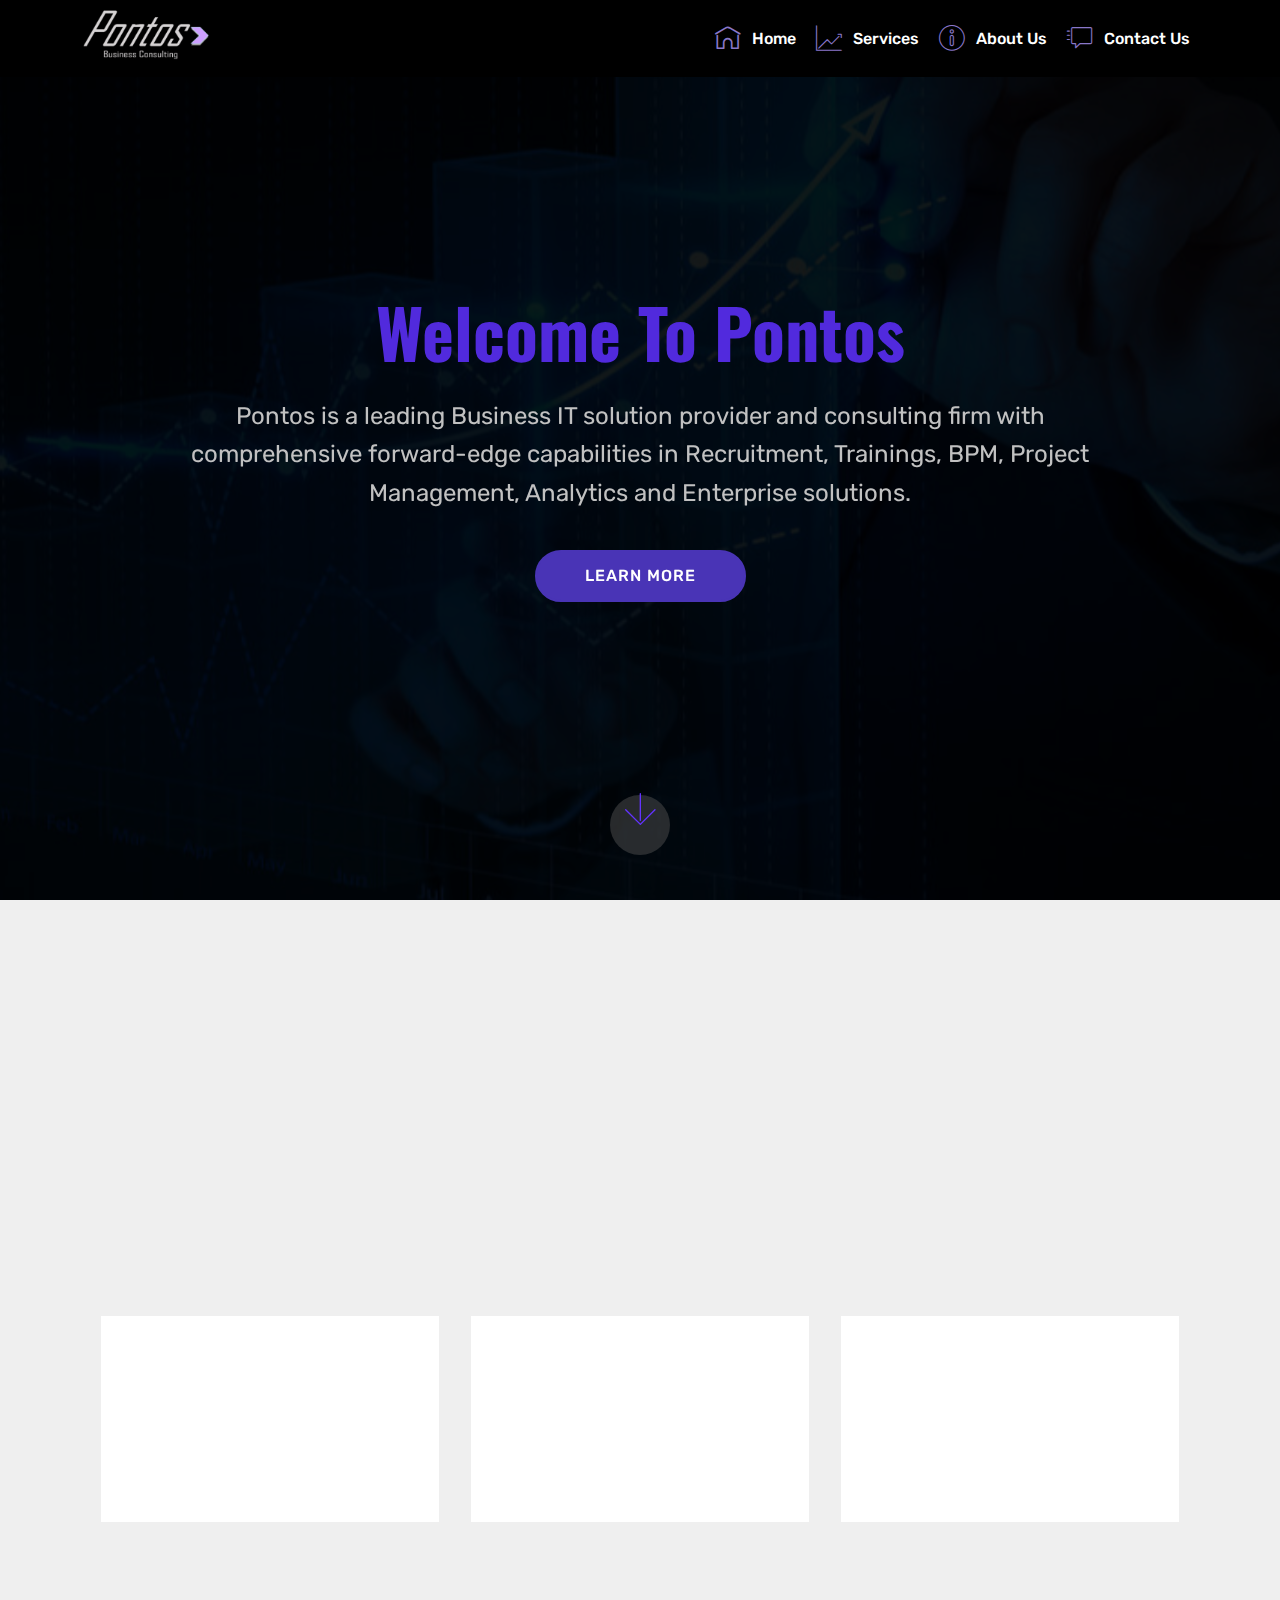
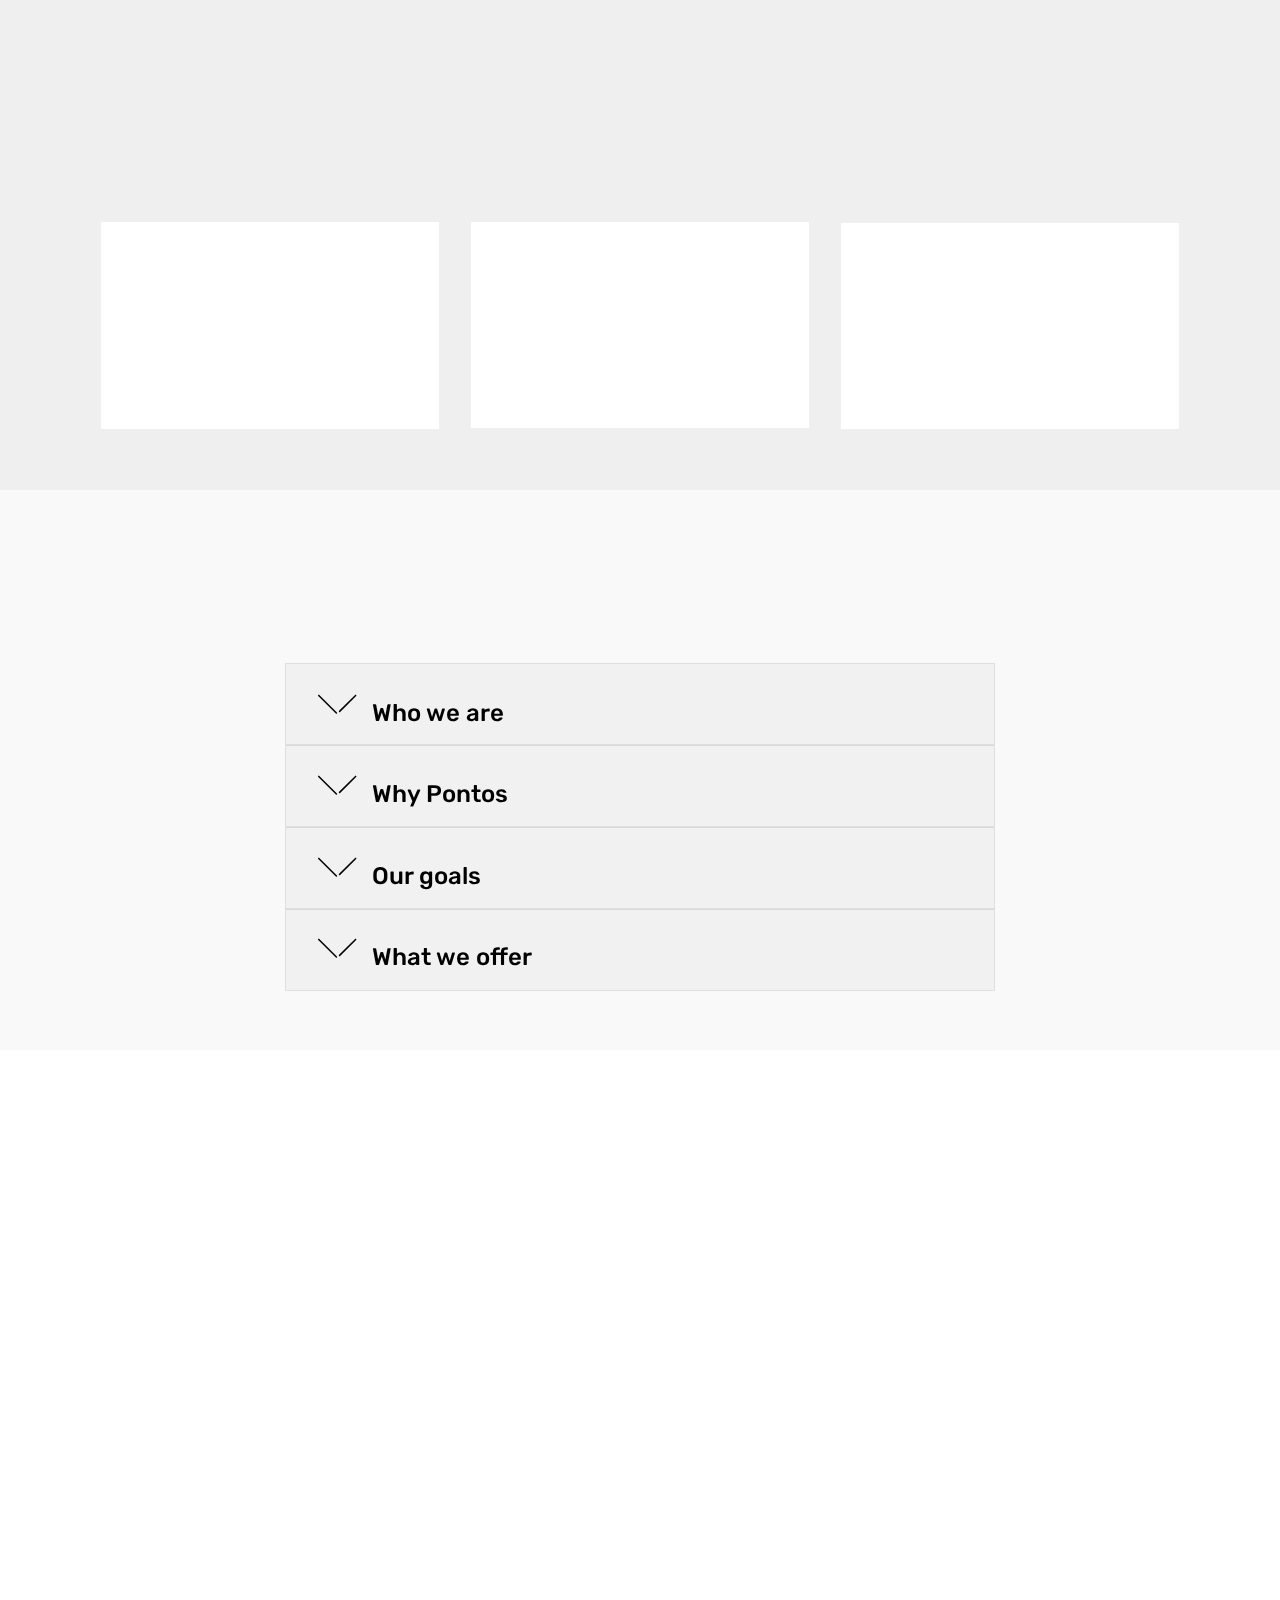
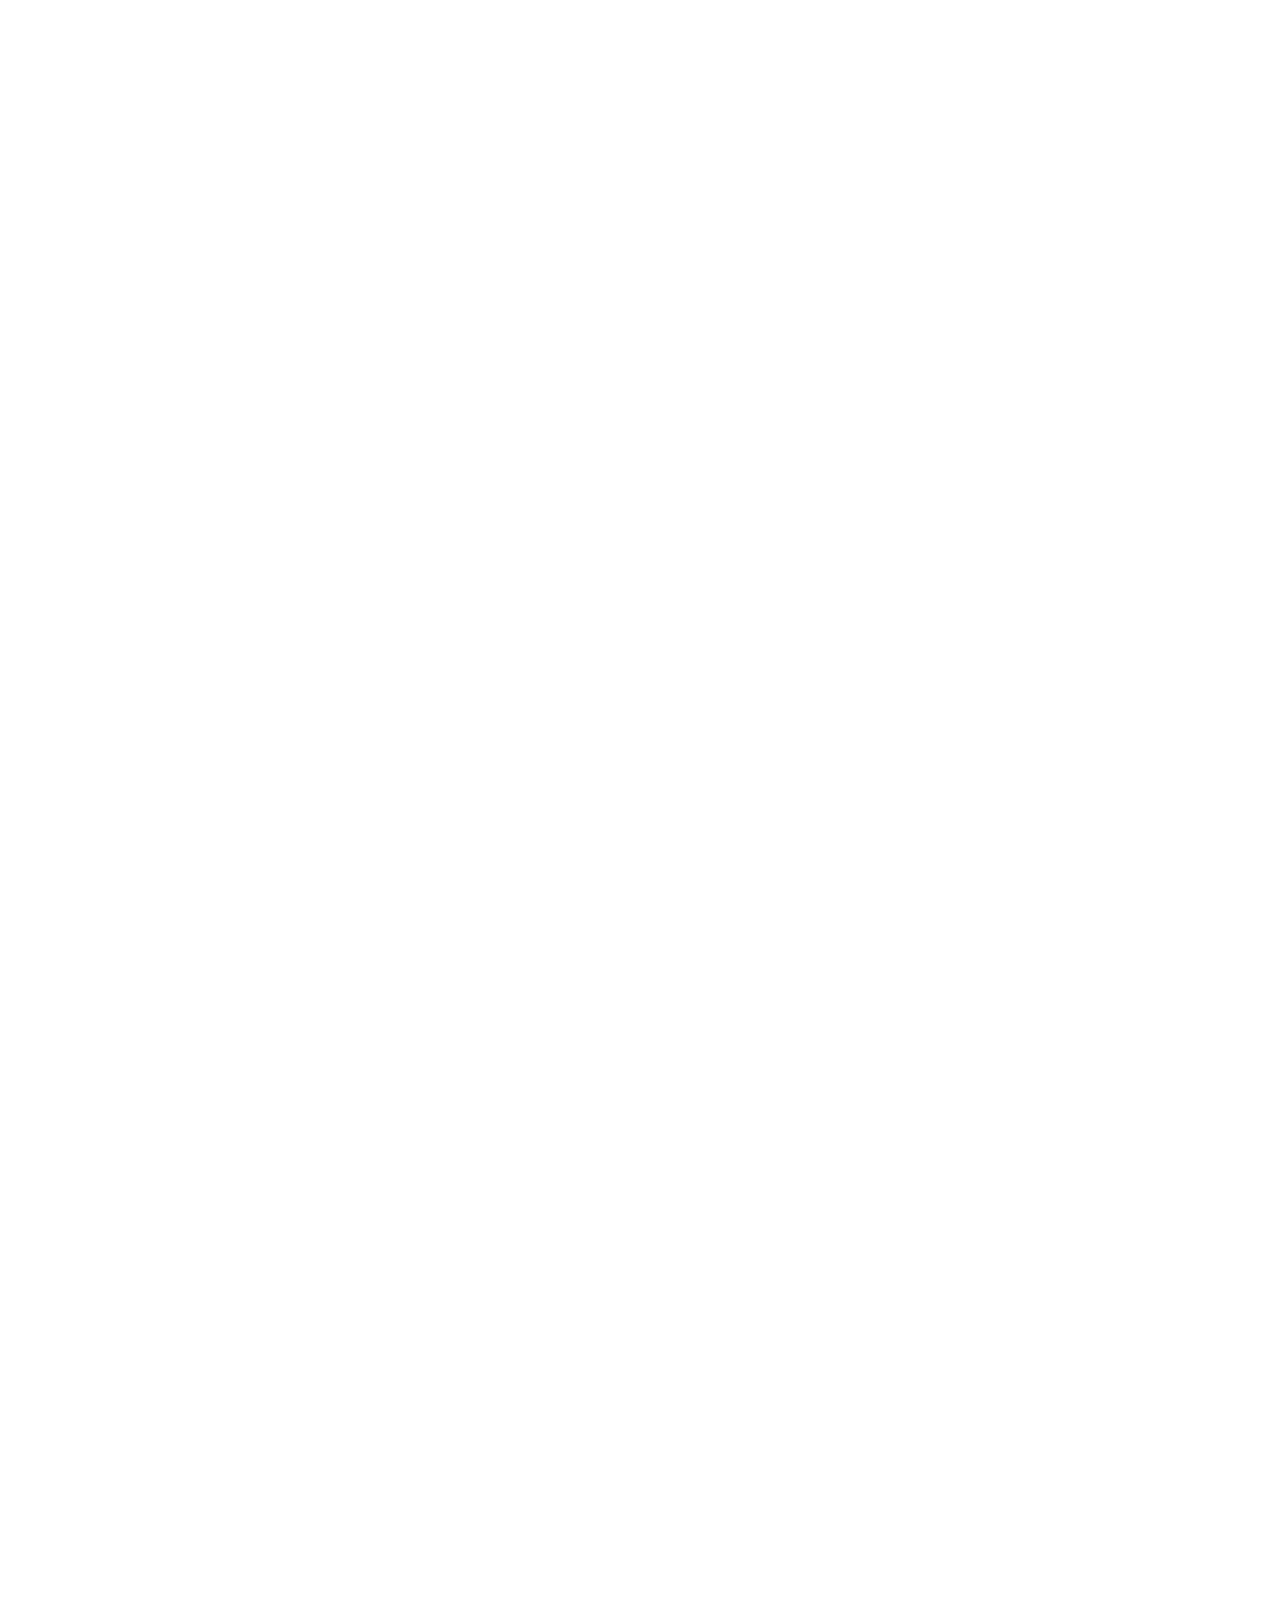
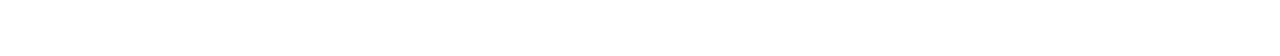
==== commit a2a20254: "create github pages" ====
--- a/index.html
+++ b/index.html
@@ -51,18 +51,18 @@
         <div class="collapse navbar-collapse" id="navbarSupportedContent">
             <ul class="navbar-nav nav-dropdown nav-right" data-app-modern-menu="true"><li class="nav-item"><a class="nav-link link text-white display-4" href="index.html"><span class="mbrib-home mbr-iconfont mbr-iconfont-btn" style="color: rgb(137, 119, 201);"></span>
                         
-                        Home</a></li><li class="nav-item">
-                    <a class="nav-link link text-white display-4" href="https://mobirise.com"><span class="mbri-info mbr-iconfont mbr-iconfont-btn" style="color: rgb(137, 119, 201);"></span>
+                        Home</a></li><li class="nav-item"><a class="nav-link link text-white display-4" href="index.html#features18-c"><span class="mbri-growing-chart mbr-iconfont mbr-iconfont-btn" style="color: rgb(137, 119, 201);"></span>Services</a></li><li class="nav-item">
+                    <a class="nav-link link text-white display-4" href="index.html#accordion1-p"><span class="mbri-info mbr-iconfont mbr-iconfont-btn" style="color: rgb(137, 119, 201);"></span>
                         
                         About Us
                     </a>
-                </li></ul>
+                </li><li class="nav-item"><a class="nav-link link text-white display-4" href="index.html#form1-q"><span class="mbri-help mbr-iconfont mbr-iconfont-btn" style="color: rgb(137, 119, 201);"></span>Contact Us</a></li></ul>
             
         </div>
     </nav>
 </section>
 
-<section class="engine"><a href="https://mobiri.se/i">web creation software</a></section><section class="header6 cid-qX8HzsInMt mbr-fullscreen mbr-parallax-background" id="header6-0">
+<section class="engine"><a href="https://mobiri.se/p">site templates free download</a></section><section class="header6 cid-qX8HzsInMt mbr-fullscreen mbr-parallax-background" id="header6-0">
 
     
 
@@ -77,8 +77,7 @@
                 <p class="mbr-text align-center pb-3 mbr-fonts-style display-5">
                     Pontos is a leading Business IT solution provider and consulting firm with comprehensive forward-edge capabilities in Recruitment, Trainings, BPM, Project Management, Analytics and Enterprise solutions. 
                 </p>
-                <div class="mbr-section-btn align-center"><a class="btn btn-md btn-primary display-4" href="https://mobirise.com">LEARN MORE</a>
-                        <a class="btn btn-md btn-white-outline display-4" href="https://mobirise.com">LIVE DEMO</a></div>
+                <div class="mbr-section-btn align-center"><a class="btn btn-md btn-primary display-4" href="index.html#features18-c">LEARN MORE</a></div>
             </div>
         </div>
     </div>
@@ -104,7 +103,7 @@
                 <div class="card-wrapper ">
                     <div class="card-img">
                         <div class="mbr-overlay"></div>
-                        <div class="mbr-section-btn text-center"><a href="CONS&AD.html" class="btn btn-primary display-4">Learn More</a></div>
+                        <div class="mbr-section-btn text-center"><a href="page1.html#header1-1b" class="btn btn-primary display-4">Learn More</a></div>
                         <img src="assets/images/mbr-676x451.jpg" alt="Mobirise" title="">
                     </div>
                     <div class="card-box">
@@ -117,15 +116,12 @@
                 <div class="card-wrapper">
                     <div class="card-img">
                         <div class="mbr-overlay"></div>
-                        <div class="mbr-section-btn text-center">
-                            <a href="https://mobirise.com" class="btn btn-primary display-4">Learn More</a>
-                        </div>
+                        <div class="mbr-section-btn text-center"><a href="page1.html#header9-1u" class="btn btn-primary display-4">Learn More</a></div>
                         <img src="assets/images/mbr-1-676x451.jpg" alt="Mobirise" title="">
                     </div>
                     <div class="card-box">
-                        <h4 class="card-title mbr-fonts-style display-7">
-                            Technology</h4>
-                        <p class="mbr-text mbr-fonts-style display-7">We expertise in cutting edge tecnologies with market dominance in SAP, Web Technologies and enterprise integration serices <br></p>
+                        <h4 class="card-title mbr-fonts-style display-7">Technology</h4>
+                        <p class="mbr-text mbr-fonts-style display-7">Pontos centralized approach to learning administration enables organizations to increase quality, reduce cost &amp; accelerate innovation<br></p>
                     </div>
                 </div>
             </div>
@@ -134,7 +130,7 @@
                 <div class="card-wrapper">
                     <div class="card-img">
                         <div class="mbr-overlay"></div>
-                        <div class="mbr-section-btn text-center"><a href="https://mobirise.com" class="btn btn-primary display-4">Learn More</a></div>
+                        <div class="mbr-section-btn text-center"><a href="page2.html#header1-29" class="btn btn-primary display-4">Learn More</a></div>
                         <img src="assets/images/mbr-2-676x451.jpg" alt="Mobirise" title="">
                     </div>
                     <div class="card-box">
@@ -151,6 +147,70 @@
     </div>
 </section>
 
+<section class="features18 popup-btn-cards cid-qXeh5HNQB5" id="features18-u">
+
+    
+
+    
+    <div class="container">
+        
+        
+        <div class="media-container-row pt-5 ">
+            <div class="card p-3 col-12 col-md-6 col-lg-4">
+                <div class="card-wrapper ">
+                    <div class="card-img">
+                        <div class="mbr-overlay"></div>
+                        <div class="mbr-section-btn text-center"><a href="page5.html#header1-3f" class="btn btn-primary display-4">Learn More</a></div>
+                        <img src="assets/images/aaaaaa-1-676x450.jpg" alt="Mobirise" title="">
+                    </div>
+                    <div class="card-box">
+                        <h4 class="card-title mbr-fonts-style display-7">
+                            BPM</h4>
+                        <p class="mbr-text mbr-fonts-style align-left display-7">We to offer a systematic approach through which our client’s business processes becomes better
+<br>
+<br></p>
+                    </div>
+                </div>
+            </div>
+            <div class="card p-3 col-12 col-md-6 col-lg-4">
+                <div class="card-wrapper">
+                    <div class="card-img">
+                        <div class="mbr-overlay"></div>
+                        <div class="mbr-section-btn text-center"><a href="page4.html#header1-37" class="btn btn-primary display-4">Learn More</a></div>
+                        <img src="assets/images/aw-676x350.jpg" alt="Mobirise" title="">
+                    </div>
+                    <div class="card-box">
+                        <h4 class="card-title mbr-fonts-style display-7">Project Management
+</h4>
+                        <p class="mbr-text mbr-fonts-style display-7">
+                           We&nbsp;help our clients reduce technical risks, control budgets and &nbsp; &nbsp; &nbsp; prevent construction errors in&nbsp;every aspect</p>
+                    </div>
+                </div>
+            </div>
+
+            <div class="card p-3 col-12 col-md-6 col-lg-4">
+                <div class="card-wrapper">
+                    <div class="card-img">
+                        <div class="mbr-overlay"></div>
+                        <div class="mbr-section-btn text-center"><a href="page3.html#header1-2v" class="btn btn-primary display-4">Learn More</a></div>
+                        <img src="assets/images/rec-5-676x451.jpg" alt="Mobirise" title="">
+                    </div>
+                    <div class="card-box">
+                        <h4 class="card-title mbr-fonts-style display-7">
+                            Recruitment
+                        </h4>
+                        <p class="mbr-text mbr-fonts-style display-7">
+                            We are dedicated and determined towards leveraging the business potential of our clients by offering imperative HR services
+                        </p>
+                    </div>
+                </div>
+            </div>
+
+            
+        </div>
+    </div>
+</section>
+
 <section class="accordion1 cid-qXdzfakZ4l" id="accordion1-p">
 
     
@@ -164,30 +224,29 @@
                         About Us</h2>
                 </div>
                 <div class="clearfix"></div>
-                <div id="bootstrap-accordion_11" class="panel-group accordionStyles accordion" role="tablist" aria-multiselectable="true">
+                <div id="bootstrap-accordion_4" class="panel-group accordionStyles accordion" role="tablist" aria-multiselectable="true">
                     <div class="card">
                         <div class="card-header" role="tab" id="headingOne">
-                            <a role="button" class="panel-title collapsed text-black" data-toggle="collapse" data-core="" href="#collapse1_11" aria-expanded="false" aria-controls="collapse1">
+                            <a role="button" class="panel-title collapsed text-black" data-toggle="collapse" data-core="" href="#collapse1_4" aria-expanded="false" aria-controls="collapse1">
                                 <h4 class="mbr-fonts-style display-5">
-                                    <span class="sign mbr-iconfont mbri-arrow-down inactive"></span>Who we are ?</h4>
+                                    <span class="sign mbr-iconfont mbri-arrow-down inactive"></span>Who we are</h4>
                             </a>
                         </div>
-                        <div id="collapse1_11" class="panel-collapse noScroll collapse " role="tabpanel" aria-labelledby="headingOne" data-parent="#bootstrap-accordion_11">
+                        <div id="collapse1_4" class="panel-collapse noScroll collapse " role="tabpanel" aria-labelledby="headingOne" data-parent="#bootstrap-accordion_4">
                             <div class="panel-body p-4">
-                                <p class="mbr-fonts-style panel-text display-7">Pontos is a leading Business IT solution provider and consulting firm with comprehensive forward-edge capabilities in Recruitment, Trainings, BPM, Project Management, Analytics and Enterprise solutions. 
-<br>Pontos provides a one-stop shop to customers for their end-to-end Business needs. We implement and support On-premise as well as Cloud solutions. Our focus is to be a trusted partner and strategic technology advisor to our clients. Our consulting services help simplify information technology environment of the organization by providing wide-ranging solutions.&nbsp;</p>
+                                <p class="mbr-fonts-style panel-text display-7">Pontos is a leading Business IT solution provider and consulting firm with comprehensive forward-edge capabilities in Recruitment, Trainings, BPM, Project Management, Analytics and Enterprise solutions. <br></p>
                             </div>
                         </div>
                     </div>
                     <div class="card">
                         <div class="card-header" role="tab" id="headingTwo">
-                            <a role="button" class="collapsed panel-title text-black" data-toggle="collapse" data-core="" href="#collapse2_11" aria-expanded="false" aria-controls="collapse2">
+                            <a role="button" class="collapsed panel-title text-black" data-toggle="collapse" data-core="" href="#collapse2_4" aria-expanded="false" aria-controls="collapse2">
                                 <h4 class="mbr-fonts-style display-5">
-                                    <span class="sign mbr-iconfont mbri-arrow-down inactive"></span>Why Pontos ?</h4>
+                                    <span class="sign mbr-iconfont mbri-arrow-down inactive"></span>Why Pontos</h4>
                             </a>
                             
                         </div>
-                        <div id="collapse2_11" class="panel-collapse noScroll collapse" role="tabpanel" aria-labelledby="headingTwo" data-parent="#bootstrap-accordion_11">
+                        <div id="collapse2_4" class="panel-collapse noScroll collapse" role="tabpanel" aria-labelledby="headingTwo" data-parent="#bootstrap-accordion_4">
                             <div class="panel-body p-4">
                                 <p class="mbr-fonts-style panel-text display-7">
                                    Our commitment is to provide best quality services to our clients with the highest caliber of expertise and outfitting customers with precise technology. We provide end to end support services to our clients from establishment of basic framework to final outcome of the desired business goals leaving our customers with Memorable Customer Service experience. </p>
@@ -196,21 +255,138 @@
                     </div>
                     <div class="card">
                         <div class="card-header" role="tab" id="headingThree">
-                            <a role="button" class="collapsed text-black panel-title" data-toggle="collapse" data-core="" href="#collapse3_11" aria-expanded="false" aria-controls="collapse3">
+                            <a role="button" class="collapsed text-black panel-title" data-toggle="collapse" data-core="" href="#collapse3_4" aria-expanded="false" aria-controls="collapse3">
                                 <h4 class="mbr-fonts-style display-5">
-                                    <span class="sign mbr-iconfont mbri-arrow-down inactive"></span>Our Goals !</h4>
+                                    <span class="sign mbr-iconfont mbri-arrow-down inactive"></span>Our goals</h4>
                             </a>
                         </div>
-                        <div id="collapse3_11" class="panel-collapse noScroll collapse" role="tabpanel" aria-labelledby="headingThree" data-parent="#bootstrap-accordion_11">
+                        <div id="collapse3_4" class="panel-collapse noScroll collapse" role="tabpanel" aria-labelledby="headingThree" data-parent="#bootstrap-accordion_4">
                             <div class="panel-body p-4">
                                 <p class="mbr-fonts-style panel-text display-7">We see it as our responsibility to work in close conjunction with the customer and partnering with them to ensure smooth functioning of their business. Thereby reducing costs, complexities and risks while improving operational efficiency and accelerating business growth through improved decision making at all levels.&nbsp;</p>
                             </div>
                         </div>
                     </div>
+                    <div class="card">
+                        <div class="card-header" role="tab" id="headingFour">
+                            <a role="button" class="collapsed panel-title text-black" data-toggle="collapse" data-core="" href="#collapse4_4" aria-expanded="false" aria-controls="collapse4">
+                                <h4 class="mbr-fonts-style display-5">
+                                    <span class="sign mbr-iconfont mbri-arrow-down inactive"></span>What we offer</h4>
+                            </a> 
+                        </div>
+                        <div id="collapse4_4" class="panel-collapse noScroll collapse" role="tabpanel" aria-labelledby="headingFour" data-parent="#bootstrap-accordion_4">
+                            <div class="panel-body p-4">
+                                <p class="mbr-fonts-style panel-text display-7">
+                                   Pontos provides a one-stop shop to customers for their end-to-end Business needs. We implement and support On-premise as well as Cloud solutions. Our focus is to be a trusted partner and strategic technology advisor to our clients. Our consulting services help simplify information technology environment of the organization by providing wide-ranging solutions. </p>
+                            </div>
+                        </div>
+                    </div>
                     
                     
-                    
-                </div>
+                </div>
+            </div>
+        </div>
+    </div>
+</section>
+
+<section class="clients cid-r0DDk3roXA" id="clients-3j">
+      
+
+    
+        <div class="container mb-5">
+            <div class="media-container-row">
+                <div class="col-12 align-center">
+                    <h2 class="mbr-section-title pb-3 mbr-fonts-style display-2">
+                        Our Clients
+                    </h2>
+                    <h3 class="mbr-section-subtitle mbr-light mbr-fonts-style display-5">
+                        Click any image to change it.Click blue "Gear" icon in the top right corner to change background, amount slides and amount visible items at once.
+                    </h3>
+                </div>
+            </div>
+        </div>
+
+    <div class="container">
+        <div class="carousel slide" data-ride="carousel" role="listbox">
+            <div class="carousel-inner" data-visible="4">
+                
+                
+                
+                
+                
+            <div class="carousel-item ">
+                    <div class="media-container-row">
+                        <div class="col-md-12">
+                            <div class="wrap-img ">
+                                <img src="assets/images/logo-arvato-240x100.png" class="img-responsive clients-img" alt="" title="">
+                            </div>
+                        </div>
+                    </div>
+                </div><div class="carousel-item ">
+                    <div class="media-container-row">
+                        <div class="col-md-12">
+                            <div class="wrap-img ">
+                                <img src="assets/images/2000px-ibm-logo.svg-240x96.png" class="img-responsive clients-img" alt="" title="">
+                            </div>
+                        </div>
+                    </div>
+                </div><div class="carousel-item ">
+                    <div class="media-container-row">
+                        <div class="col-md-12">
+                            <div class="wrap-img ">
+                                <img src="assets/images/it-by-design-240x209.png" class="img-responsive clients-img" alt="" title="">
+                            </div>
+                        </div>
+                    </div>
+                </div><div class="carousel-item ">
+                    <div class="media-container-row">
+                        <div class="col-md-12">
+                            <div class="wrap-img ">
+                                <img src="assets/images/orange-225x225.jpg" class="img-responsive clients-img" alt="" title="">
+                            </div>
+                        </div>
+                    </div>
+                </div><div class="carousel-item ">
+                    <div class="media-container-row">
+                        <div class="col-md-12">
+                            <div class="wrap-img ">
+                                <img src="assets/images/logo-home-credit-3543x2126.png" class="img-responsive clients-img" alt="" title="">
+                            </div>
+                        </div>
+                    </div>
+                </div><div class="carousel-item ">
+                    <div class="media-container-row">
+                        <div class="col-md-12">
+                            <div class="wrap-img ">
+                                <img src="assets/images/niit-tech-301x167.png" class="img-responsive clients-img" alt="" title="">
+                            </div>
+                        </div>
+                    </div>
+                </div><div class="carousel-item ">
+                    <div class="media-container-row">
+                        <div class="col-md-12">
+                            <div class="wrap-img ">
+                                <img src="assets/images/download-240x154.png" class="img-responsive clients-img" alt="" title="">
+                            </div>
+                        </div>
+                    </div>
+                </div><div class="carousel-item ">
+                    <div class="media-container-row">
+                        <div class="col-md-12">
+                            <div class="wrap-img ">
+                                <img src="assets/images/oracle-318x159.png" class="img-responsive clients-img" alt="" title="">
+                            </div>
+                        </div>
+                    </div>
+                </div></div>
+            <div class="carousel-controls">
+                <a data-app-prevent-settings="" class="carousel-control carousel-control-prev" role="button" data-slide="prev">
+                    <span aria-hidden="true" class="mbri-left mbr-iconfont"></span>
+                    <span class="sr-only">Previous</span>
+                </a>
+                <a data-app-prevent-settings="" class="carousel-control carousel-control-next" role="button" data-slide="next">
+                    <span aria-hidden="true" class="mbri-right mbr-iconfont"></span>
+                    <span class="sr-only">Next</span>
+                </a>
             </div>
         </div>
     </div>
@@ -234,7 +410,7 @@
             <div class="media-container-column col-lg-8" data-form-type="formoid">
                     <div data-form-alert="" hidden="">Thanks for filling out the form! Our representatives will get in touch shortly</div>
             
-                    <form class="mbr-form" action="https://mobirise.com/" method="post" data-form-title="Mobirise Form"><input type="hidden" name="email" data-form-email="true" value="KmLdL59XmSwrcWgjsBxXZSAmBGIEh3xOiPVRiGWvbGTG3VjssErxZ/SZKOphCuyzQN30lZ1yJ5TEduGwkVBEnegT7coHVJn8CufiCFHwFlVo/z1ghPuccETRUZdUHL+4" data-form-field="Email">
+                    <form class="mbr-form" action="https://mobirise.com/" method="post" data-form-title="Mobirise Form"><input type="hidden" name="email" data-form-email="true" value="p+sYpxhlTchXppS7k1cLplBFgqN0Ufo2xNbdboqyg9N8WuhgrRGNMab1a0KBbNFyyAyheGT86j4M8XxqWna0Ovt/7Wt3voKv/5dBGmVJ6epMeTKB49QyDuprEgmI2pcl" data-form-field="Email">
                         <div class="row row-sm-offset">
                             <div class="col-md-4 multi-horizontal" data-for="name">
                                 <div class="form-group">
@@ -283,9 +459,7 @@
                         <img src="assets/images/pontoslogo2-434x282.png" alt="Mobirise" title="">
                     </a>
                 </div>
-                <p class="mb-3 mbr-fonts-style foot-title display-7">
-                    MOBIRISE
-                </p>
+                <p class="mb-3 mbr-fonts-style foot-title display-7"></p>
                 <p class="mbr-text mbr-fonts-style mbr-links-column display-7">
                     <a href="#" class="text-white">About Us</a>
                     <br><a href="#" class="text-white">Services</a>
@@ -293,13 +467,10 @@
             </div>
             <div class="col-md-4 col-sm-8">
                 <p class="mb-4 foot-title mbr-fonts-style display-7">
-                    RECENT NEWS
-                </p>
-                <p class="mbr-text mbr-fonts-style foot-text display-7">
-                    Footer with solid color background and a contact form, Easily add subscribe and contact forms without any server-side integration.
-                    <br>
-                    <br>Mobirise helps you cut down development time by providing you with a flexible website editor with a drag and drop interface.
-                </p>
+                    Address</p>
+                <p class="mbr-text mbr-fonts-style foot-text display-7">P8/8B Srs Royal Hills, Faridabad 
+<br>Haryana 121002<br><br>13/258 1st Floor, Dakshinpuri, 
+<br>Virat Road New Delhi - 110062<br><br>Contactus@Pontosconsulting.com<br><br>+91 8708532812 &nbsp; &nbsp; &nbsp;&nbsp;+91 9654410585<br></p>
             </div>
             <div class="col-md-4 offset-md-1 col-sm-12">
                 <p class="mb-4 foot-title mbr-fonts-style display-7">
@@ -312,9 +483,9 @@
                     <div data-form-alert="" hidden="" class="align-center">Thanks for filling out the form!</div>
 
                     <form class="form-inline" action="https://mobirise.com/" method="post" data-form-title="Mobirise Form">
-                        <input type="hidden" value="aLxjbDvSWPTZVj4T8nEBpv7YntV+HumbZJ0UvQXLZza6j3bG4CGY8fM9x7zG5w47D+JkUSf5XAexqAoBNxxDaHw1t88h5HSuk19DGtGu9f7Z/qSWAAGOUpdknYfIPG/1" data-form-email="true">
+                        <input type="hidden" value="t6jLlcL5713YdJCO/9PF5rHLQnAaeQ8oy1PFFLPzEHtLjQXvDAeQ86HsLJycVOIJ8iTGjqVXlbAioPHKbKkyJBTLtTeLVV3i6ARGGburfXlXpGI3ZsSquYJrgnvGSBaL" data-form-email="true">
                         <div class="form-group">
-                            <input type="email" class="form-control input-sm input-inverse my-2" name="email" required="" data-form-field="Email" placeholder="Email" id="email-footer4-r">
+                            <input type="email" class="form-control input-sm input-inverse my-2" name="email" required="" data-form-field="Email" placeholder="Your Email Address" id="email-footer4-r">
                         </div>
                         <div class="input-group-btn m-2">
                             <button href="" class="btn btn-primary display-4" type="submit" role="button">Subscribe</button>
@@ -326,35 +497,23 @@
                 </p>
                 <div class="social-list pl-0 mb-0">
                         <div class="soc-item">
-                            <a href="https://twitter.com/mobirise" target="_blank">
-                                <span class="socicon-twitter socicon mbr-iconfont mbr-iconfont-social"></span>
+                            <a href="https://in.linkedin.com/in/pontos-business-consulting-37a28813a" target="_blank">
+                                <span class="mbr-iconfont mbr-iconfont-social mbri-link"></span>
                             </a>
                         </div>
                         <div class="soc-item">
-                            <a href="https://www.facebook.com/pages/Mobirise/1616226671953247" target="_blank">
-                                <span class="socicon-facebook socicon mbr-iconfont mbr-iconfont-social"></span>
+                            <a href="https://www.facebook.com/pontos.consulting/" target="_blank">
+                                <span class="mbr-iconfont mbr-iconfont-social socicon-facebook socicon"></span>
                             </a>
                         </div>
                         <div class="soc-item">
-                            <a href="https://www.youtube.com/c/mobirise" target="_blank">
-                                <span class="socicon-youtube socicon mbr-iconfont mbr-iconfont-social"></span>
+                            <a href="https://www.twitter.com/pontos.consulting/" target="_blank">
+                                <span class="mbr-iconfont mbr-iconfont-social socicon-twitter socicon"></span>
                             </a>
                         </div>
-                        <div class="soc-item">
-                            <a href="https://instagram.com/mobirise" target="_blank">
-                                <span class="socicon-instagram socicon mbr-iconfont mbr-iconfont-social"></span>
-                            </a>
-                        </div>
-                        <div class="soc-item">
-                            <a href="https://plus.google.com/u/0/+Mobirise" target="_blank">
-                                <span class="socicon-googleplus socicon mbr-iconfont mbr-iconfont-social"></span>
-                            </a>
-                        </div>
-                        <div class="soc-item">
-                            <a href="https://www.behance.net/Mobirise" target="_blank">
-                                <span class="socicon-behance socicon mbr-iconfont mbr-iconfont-social"></span>
-                            </a>
-                        </div>
+                        
+                        
+                        
                 </div>
             </div>
         </div>
@@ -386,6 +545,8 @@
   <script src="assets/parallax/jarallax.min.js"></script>
   <script src="assets/mbr-popup-btns/mbr-popup-btns.js"></script>
   <script src="assets/mbr-switch-arrow/mbr-switch-arrow.js"></script>
+  <script src="assets/bootstrapcarouselswipe/bootstrap-carousel-swipe.js"></script>
+  <script src="assets/mbr-clients-slider/mbr-clients-slider.js"></script>
   <script src="assets/smoothscroll/smooth-scroll.js"></script>
   <script src="assets/theme/js/script.js"></script>
   <script src="assets/formoid/formoid.min.js"></script>
--- a/assets/mobirise/css/mbr-additional.css
+++ b/assets/mobirise/css/mbr-additional.css
@@ -1760,7 +1760,7 @@
 }
 .cid-qX8L21N210 .nav-link:hover,
 .cid-qX8L21N210 .dropdown-item:hover {
-  color: #8977c9 !important;
+  color: #c1c1c1 !important;
 }
 .cid-qX8HzsInMt {
   background-image: url("../../../assets/images/010218-190449-70885-2-1000x621.jpg");
@@ -1860,6 +1860,90 @@
 .cid-qXbgRpcGCh .popup-btn:hover .mbr-section-btn {
   opacity: 1;
 }
+.cid-qXeh5HNQB5 {
+  padding-top: 0px;
+  padding-bottom: 45px;
+  background-color: #efefef;
+}
+.cid-qXeh5HNQB5 .mbr-section-subtitle {
+  color: #767676;
+}
+.cid-qXeh5HNQB5 .mbr-text {
+  color: #767676;
+}
+.cid-qXeh5HNQB5 .card {
+  display: flex;
+  position: relative;
+  justify-content: center;
+}
+.cid-qXeh5HNQB5 .card-wrapper {
+  height: 100%;
+  box-shadow: 0px 0px 0px 0px rgba(0, 0, 0, 0);
+  transition: box-shadow 0.3s;
+}
+.cid-qXeh5HNQB5 .card-wrapper .card-img {
+  display: flex;
+  flex-direction: column;
+  align-items: center;
+  justify-content: center;
+  position: relative;
+  overflow: hidden;
+  border-bottom-right-radius: 0;
+  border-bottom-left-radius: 0;
+}
+.cid-qXeh5HNQB5 .card-wrapper .card-img .mbr-overlay {
+  background-color: #efefef;
+  display: none;
+  transition: opacity .3s;
+}
+.cid-qXeh5HNQB5 .card-wrapper .card-img .mbr-section-btn {
+  display: flex;
+  position: absolute;
+  transition: opacity .3s;
+  width: 100%;
+  margin: auto;
+  left: 0;
+  justify-content: center;
+  align-items: center;
+}
+.cid-qXeh5HNQB5 .card-wrapper .card-img img {
+  width: 100%;
+  height: 100%;
+}
+.cid-qXeh5HNQB5 .card-wrapper .card-box {
+  background-color: #ffffff;
+  padding: 0 2rem 2rem 2rem;
+  border-bottom-left-radius: 0;
+  border-bottom-right-radius: 0;
+}
+.cid-qXeh5HNQB5 .card-wrapper .card-box h4 {
+  font-weight: 500;
+  margin-bottom: 0;
+  padding-top: 2rem;
+}
+.cid-qXeh5HNQB5 .card-wrapper .card-box p {
+  margin-bottom: 0;
+  padding-top: 1.5rem;
+}
+.cid-qXeh5HNQB5 .card-wrapper:hover {
+  box-shadow: 0px 0px 30px 0px rgba(0, 0, 0, 0.05);
+  transition: box-shadow 0.3s;
+}
+.cid-qXeh5HNQB5 .popup-btn .mbr-overlay {
+  display: block !important;
+  opacity: 0;
+}
+.cid-qXeh5HNQB5 .popup-btn .mbr-section-btn {
+  height: 100%;
+  display: flex !important;
+  opacity: 0;
+}
+.cid-qXeh5HNQB5 .popup-btn:hover .mbr-overlay {
+  opacity: .5;
+}
+.cid-qXeh5HNQB5 .popup-btn:hover .mbr-section-btn {
+  opacity: 1;
+}
 .cid-qXdzfakZ4l {
   padding-top: 60px;
   padding-bottom: 60px;
@@ -1898,6 +1982,210 @@
 .cid-qXdzfakZ4l .card .panel-body {
   color: #767676;
 }
+.cid-r0DDk3roXA {
+  padding-top: 90px;
+  padding-bottom: 90px;
+  background-color: #ffffff;
+}
+.cid-r0DDk3roXA .carousel-control {
+  background: #000;
+}
+.cid-r0DDk3roXA .mbr-section-subtitle {
+  color: #767676;
+}
+.cid-r0DDk3roXA .carousel-item {
+  -webkit-justify-content: center;
+  justify-content: center;
+}
+.cid-r0DDk3roXA .carousel-item .media-container-row {
+  -webkit-flex-grow: 1;
+  flex-grow: 1;
+}
+.cid-r0DDk3roXA .carousel-item .wrap-img {
+  text-align: center;
+}
+.cid-r0DDk3roXA .carousel-item .wrap-img img {
+  max-height: 150px;
+  width: auto;
+  max-width: 100%;
+}
+.cid-r0DDk3roXA .carousel-controls {
+  display: flex;
+  -webkit-justify-content: center;
+  justify-content: center;
+}
+.cid-r0DDk3roXA .carousel-controls .carousel-control {
+  background: #000;
+  border-radius: 50%;
+  position: static;
+  width: 40px;
+  height: 40px;
+  margin-top: 2rem;
+  border-width: 1px;
+}
+.cid-r0DDk3roXA .carousel-controls .carousel-control.carousel-control-prev {
+  left: auto;
+  margin-right: 20px;
+  margin-left: 0;
+}
+.cid-r0DDk3roXA .carousel-controls .carousel-control.carousel-control-next {
+  right: auto;
+  margin-right: 0;
+}
+.cid-r0DDk3roXA .carousel-controls .carousel-control .mbr-iconfont {
+  font-size: 1rem;
+}
+.cid-r0DDk3roXA .cloneditem-1,
+.cid-r0DDk3roXA .cloneditem-2,
+.cid-r0DDk3roXA .cloneditem-3,
+.cid-r0DDk3roXA .cloneditem-4,
+.cid-r0DDk3roXA .cloneditem-5 {
+  display: none;
+}
+.cid-r0DDk3roXA .col-lg-15 {
+  -webkit-box-flex: 0;
+  -ms-flex: 0 0 100%;
+  -webkit-flex: 0 0 100%;
+  flex: 0 0 100%;
+  max-width: 100%;
+  position: relative;
+  min-height: 1px;
+  padding-right: 10px;
+  padding-left: 10px;
+  width: 100%;
+}
+@media (min-width: 992px) {
+  .cid-r0DDk3roXA .col-lg-15 {
+    -ms-flex: 0 0 20%;
+    -webkit-flex: 0 0 20%;
+    flex: 0 0 20%;
+    max-width: 20%;
+    width: 20%;
+  }
+  .cid-r0DDk3roXA .carousel-inner.slides2 > .carousel-item.active.carousel-item-right,
+  .cid-r0DDk3roXA .carousel-inner.slides2 > .carousel-item.carousel-item-next {
+    left: 0;
+    -webkit-transform: translate3d(50%, 0, 0);
+    transform: translate3d(50%, 0, 0);
+  }
+  .cid-r0DDk3roXA .carousel-inner.slides2 > .carousel-item.active.carousel-item-left,
+  .cid-r0DDk3roXA .carousel-inner.slides2 > .carousel-item.carousel-item-prev {
+    left: 0;
+    -webkit-transform: translate3d(-50%, 0, 0);
+    transform: translate3d(-50%, 0, 0);
+  }
+  .cid-r0DDk3roXA .carousel-inner.slides2 > .carousel-item.carousel-item-left,
+  .cid-r0DDk3roXA .carousel-inner.slides2 > .carousel-item.carousel-item-prev.carousel-item-right,
+  .cid-r0DDk3roXA .carousel-inner.slides2 > .carousel-item.active {
+    left: 0;
+    -webkit-transform: translate3d(0, 0, 0);
+    transform: translate3d(0, 0, 0);
+  }
+  .cid-r0DDk3roXA .carousel-inner.slides2 .cloneditem-1,
+  .cid-r0DDk3roXA .carousel-inner.slides2 .cloneditem-2,
+  .cid-r0DDk3roXA .carousel-inner.slides2 .cloneditem-3 {
+    display: block;
+  }
+  .cid-r0DDk3roXA .carousel-inner.slides3 > .carousel-item.active.carousel-item-right,
+  .cid-r0DDk3roXA .carousel-inner.slides3 > .carousel-item.carousel-item-next {
+    left: 0;
+    -webkit-transform: translate3d(33.333333%, 0, 0);
+    transform: translate3d(33.333333%, 0, 0);
+  }
+  .cid-r0DDk3roXA .carousel-inner.slides3 > .carousel-item.active.carousel-item-left,
+  .cid-r0DDk3roXA .carousel-inner.slides3 > .carousel-item.carousel-item-prev {
+    left: 0;
+    -webkit-transform: translate3d(-33.333333%, 0, 0);
+    transform: translate3d(-33.333333%, 0, 0);
+  }
+  .cid-r0DDk3roXA .carousel-inner.slides3 > .carousel-item.carousel-item-left,
+  .cid-r0DDk3roXA .carousel-inner.slides3 > .carousel-item.carousel-item-prev.carousel-item-right,
+  .cid-r0DDk3roXA .carousel-inner.slides3 > .carousel-item.active {
+    left: 0;
+    -webkit-transform: translate3d(0, 0, 0);
+    transform: translate3d(0, 0, 0);
+  }
+  .cid-r0DDk3roXA .carousel-inner.slides3 .cloneditem-1,
+  .cid-r0DDk3roXA .carousel-inner.slides3 .cloneditem-2,
+  .cid-r0DDk3roXA .carousel-inner.slides3 .cloneditem-3 {
+    display: block;
+  }
+  .cid-r0DDk3roXA .carousel-inner.slides4 > .carousel-item.active.carousel-item-right,
+  .cid-r0DDk3roXA .carousel-inner.slides4 > .carousel-item.carousel-item-next {
+    left: 0;
+    -webkit-transform: translate3d(25%, 0, 0);
+    transform: translate3d(25%, 0, 0);
+  }
+  .cid-r0DDk3roXA .carousel-inner.slides4 > .carousel-item.active.carousel-item-left,
+  .cid-r0DDk3roXA .carousel-inner.slides4 > .carousel-item.carousel-item-prev {
+    left: 0;
+    -webkit-transform: translate3d(-25%, 0, 0);
+    transform: translate3d(-25%, 0, 0);
+  }
+  .cid-r0DDk3roXA .carousel-inner.slides4 > .carousel-item.carousel-item-left,
+  .cid-r0DDk3roXA .carousel-inner.slides4 > .carousel-item.carousel-item-prev.carousel-item-right,
+  .cid-r0DDk3roXA .carousel-inner.slides4 > .carousel-item.active {
+    left: 0;
+    -webkit-transform: translate3d(0, 0, 0);
+    transform: translate3d(0, 0, 0);
+  }
+  .cid-r0DDk3roXA .carousel-inner.slides4 .cloneditem-1,
+  .cid-r0DDk3roXA .carousel-inner.slides4 .cloneditem-2,
+  .cid-r0DDk3roXA .carousel-inner.slides4 .cloneditem-3 {
+    display: block;
+  }
+  .cid-r0DDk3roXA .carousel-inner.slides5 > .carousel-item.active.carousel-item-right,
+  .cid-r0DDk3roXA .carousel-inner.slides5 > .carousel-item.carousel-item-next {
+    left: 0;
+    -webkit-transform: translate3d(20%, 0, 0);
+    transform: translate3d(20%, 0, 0);
+  }
+  .cid-r0DDk3roXA .carousel-inner.slides5 > .carousel-item.active.carousel-item-left,
+  .cid-r0DDk3roXA .carousel-inner.slides5 > .carousel-item.carousel-item-prev {
+    left: 0;
+    -webkit-transform: translate3d(-20%, 0, 0);
+    transform: translate3d(-20%, 0, 0);
+  }
+  .cid-r0DDk3roXA .carousel-inner.slides5 > .carousel-item.carousel-item-left,
+  .cid-r0DDk3roXA .carousel-inner.slides5 > .carousel-item.carousel-item-prev.carousel-item-right,
+  .cid-r0DDk3roXA .carousel-inner.slides5 > .carousel-item.active {
+    left: 0;
+    -webkit-transform: translate3d(0, 0, 0);
+    transform: translate3d(0, 0, 0);
+  }
+  .cid-r0DDk3roXA .carousel-inner.slides5 .cloneditem-1,
+  .cid-r0DDk3roXA .carousel-inner.slides5 .cloneditem-2,
+  .cid-r0DDk3roXA .carousel-inner.slides5 .cloneditem-3,
+  .cid-r0DDk3roXA .carousel-inner.slides5 .cloneditem-4 {
+    display: block;
+  }
+  .cid-r0DDk3roXA .carousel-inner.slides6 > .carousel-item.active.carousel-item-right,
+  .cid-r0DDk3roXA .carousel-inner.slides6 > .carousel-item.carousel-item-next {
+    left: 0;
+    -webkit-transform: translate3d(16.666667%, 0, 0);
+    transform: translate3d(16.666667%, 0, 0);
+  }
+  .cid-r0DDk3roXA .carousel-inner.slides6 > .carousel-item.active.carousel-item-left,
+  .cid-r0DDk3roXA .carousel-inner.slides6 > .carousel-item.carousel-item-prev {
+    left: 0;
+    -webkit-transform: translate3d(-16.666667%, 0, 0);
+    transform: translate3d(-16.666667%, 0, 0);
+  }
+  .cid-r0DDk3roXA .carousel-inner.slides6 > .carousel-item.carousel-item-left,
+  .cid-r0DDk3roXA .carousel-inner.slides6 > .carousel-item.carousel-item-prev.carousel-item-right,
+  .cid-r0DDk3roXA .carousel-inner.slides6 > .carousel-item.active {
+    left: 0;
+    -webkit-transform: translate3d(0, 0, 0);
+    transform: translate3d(0, 0, 0);
+  }
+  .cid-r0DDk3roXA .carousel-inner.slides6 .cloneditem-1,
+  .cid-r0DDk3roXA .carousel-inner.slides6 .cloneditem-2,
+  .cid-r0DDk3roXA .carousel-inner.slides6 .cloneditem-3,
+  .cid-r0DDk3roXA .carousel-inner.slides6 .cloneditem-4,
+  .cid-r0DDk3roXA .carousel-inner.slides6 .cloneditem-5 {
+    display: block;
+  }
+}
 .cid-qXdA4FO1ko {
   padding-top: 45px;
   padding-bottom: 45px;
@@ -2026,6 +2314,9 @@
   .cid-qXdBaX1uJR .mbr-text {
     text-align: center !important;
   }
+}
+.cid-qXdBaX1uJR .copyright > p {
+  color: #696776;
 }
 .cid-qX8L21N210 .navbar {
   padding: .5rem 0;
@@ -2414,36 +2705,44 @@
 }
 .cid-qX8L21N210 .nav-link:hover,
 .cid-qX8L21N210 .dropdown-item:hover {
-  color: #8977c9 !important;
-}
-.cid-qXbkb6f2ON {
-  padding-top: 105px;
-  padding-bottom: 15px;
+  color: #c1c1c1 !important;
+}
+.cid-r0CX16dbrv {
+  padding-top: 90px;
+  padding-bottom: 90px;
+  background-image: url("../../../assets/images/darker-1344x756.png");
+}
+.cid-r0CZ2j8HYR {
+  padding-top: 15px;
+  padding-bottom: 0px;
   background-color: #ffffff;
 }
-.cid-qXbkb6f2ON .mbr-section-subtitle {
-  color: #767676;
-}
-.cid-qXbkcfDODh {
+.cid-r0CZ2j8HYR .mbr-section-subtitle {
+  color: #6333ff;
+}
+.cid-r0CZ2j8HYR .mbr-section-subtitle B {
+  color: #140307;
+}
+.cid-r0CZSvGLvv {
   padding-top: 60px;
   padding-bottom: 60px;
   background-color: #ffffff;
 }
-.cid-qXbkcfDODh .counter-container {
+.cid-r0CZSvGLvv .counter-container {
   color: #767676;
 }
-.cid-qXbkcfDODh .counter-container ol {
+.cid-r0CZSvGLvv .counter-container ol {
   margin-bottom: 0;
   counter-reset: myCounter;
 }
-.cid-qXbkcfDODh .counter-container ol li {
+.cid-r0CZSvGLvv .counter-container ol li {
   margin-bottom: 1rem;
 }
-.cid-qXbkcfDODh .counter-container ol li {
+.cid-r0CZSvGLvv .counter-container ol li {
   list-style: none;
   padding-left: .5rem;
 }
-.cid-qXbkcfDODh .counter-container ol li:before {
+.cid-r0CZSvGLvv .counter-container ol li:before {
   position: absolute;
   left: 0px;
   margin-top: -10px;
@@ -2455,45 +2754,2842 @@
   line-height: 40px;
   transition: all .2s;
   color: #ffffff;
-  background: #6e46fd;
+  background: #149dcc;
   width: 40px;
   height: 40px;
   border-radius: 50%;
 }
-.cid-qXdukgbFAJ {
+.cid-r0CZSvGLvv .mbr-text {
+  text-align: left;
+}
+.cid-r0DhTfP9UN {
+  padding-top: 15px;
+  padding-bottom: 0px;
+  background-color: #ffffff;
+}
+.cid-r0DhTfP9UN .mbr-section-subtitle {
+  color: #6333ff;
+}
+.cid-r0DhTfP9UN .mbr-section-subtitle B {
+  color: #09051c;
+}
+.cid-r0D4nhzmbH {
+  background-image: url("../../../assets/images/picture1-1024x480.jpg");
+}
+.cid-r0D4nhzmbH h1 {
+  color: #616161;
+}
+.cid-r0D4nhzmbH h2,
+.cid-r0D4nhzmbH h3,
+.cid-r0D4nhzmbH p {
+  color: #767676;
+}
+.cid-r0D4nhzmbH .mbr-section-subtitle {
+  font-style: italic;
+}
+.cid-r0D4nhzmbH P {
+  text-align: left;
+  color: #efefef;
+}
+.cid-r0D4nhzmbH SPAN {
+  color: #efefef;
+}
+.cid-r0Dat4PrLa {
+  padding-top: 90px;
+  padding-bottom: 90px;
+  background-color: #f9f9f9;
+}
+.cid-r0Dat4PrLa h4 {
+  text-align: left;
+  font-weight: 500;
+}
+.cid-r0Dat4PrLa p {
+  color: #767676;
+  text-align: left;
+  margin-bottom: 0;
+}
+.cid-r0Dat4PrLa .card-img {
+  text-align: left;
+  -webkit-flex: 1 0 auto;
+  flex: 1 0 auto;
+  width: auto;
+}
+.cid-r0Dat4PrLa .card-img span {
+  font-size: 72px;
+  color: #ff3366;
+}
+.cid-r0Dat4PrLa .card-box {
+  padding-left: 1rem;
+  word-break: break-word;
+}
+@media (max-width: 991px) {
+  .cid-r0Dat4PrLa .card-img {
+    text-align: left;
+    padding-bottom: 0.75rem;
+  }
+  .cid-r0Dat4PrLa .card-box {
+    padding-left: 0;
+  }
+}
+.cid-r0D5Snhv1d {
+  background-image: url("../../../assets/images/sf-3-1368x912.jpg");
+}
+.cid-r0D5Snhv1d .mbr-section-subtitle {
+  letter-spacing: .2rem;
+}
+.cid-r0D5Snhv1d .mbr-text,
+.cid-r0D5Snhv1d .mbr-section-btn {
+  text-align: left;
+}
+.cid-r0D5Snhv1d H3 {
+  text-align: left;
+}
+.cid-r0DcS1CdDF {
+  padding-top: 90px;
+  padding-bottom: 0px;
+  background-color: #f9f9f9;
+}
+.cid-r0DcS1CdDF h4 {
+  text-align: left;
+  font-weight: 500;
+}
+.cid-r0DcS1CdDF p {
+  color: #767676;
+  text-align: left;
+  margin-bottom: 0;
+}
+.cid-r0DcS1CdDF .card-img {
+  text-align: left;
+  -webkit-flex: 1 0 auto;
+  flex: 1 0 auto;
+  width: auto;
+}
+.cid-r0DcS1CdDF .card-img span {
+  font-size: 72px;
+  color: #ff3366;
+}
+.cid-r0DcS1CdDF .card-box {
+  padding-left: 1rem;
+  word-break: break-word;
+}
+@media (max-width: 991px) {
+  .cid-r0DcS1CdDF .card-img {
+    text-align: left;
+    padding-bottom: 0.75rem;
+  }
+  .cid-r0DcS1CdDF .card-box {
+    padding-left: 0;
+  }
+}
+.cid-r0DcS1CdDF .card-title,
+.cid-r0DcS1CdDF .card-img STRONG {
+  color: #09051c;
+}
+.cid-r0Ddtg7PMq {
+  padding-top: 0px;
+  padding-bottom: 90px;
+  background-color: #f9f9f9;
+}
+.cid-r0Ddtg7PMq h4 {
+  text-align: left;
+  font-weight: 500;
+}
+.cid-r0Ddtg7PMq p {
+  color: #767676;
+  text-align: left;
+  margin-bottom: 0;
+}
+.cid-r0Ddtg7PMq .card-img {
+  text-align: left;
+  -webkit-flex: 1 0 auto;
+  flex: 1 0 auto;
+  width: auto;
+}
+.cid-r0Ddtg7PMq .card-img span {
+  font-size: 72px;
+  color: #ff3366;
+}
+.cid-r0Ddtg7PMq .card-box {
+  padding-left: 1rem;
+  word-break: break-word;
+}
+@media (max-width: 991px) {
+  .cid-r0Ddtg7PMq .card-img {
+    text-align: left;
+    padding-bottom: 0.75rem;
+  }
+  .cid-r0Ddtg7PMq .card-box {
+    padding-left: 0;
+  }
+}
+.cid-r0Ddtg7PMq .card-title,
+.cid-r0Ddtg7PMq .card-img STRONG {
+  color: #000000;
+}
+.cid-r0D6RKaojh {
+  background-image: url("../../../assets/images/sf-1366x768.jpg");
+}
+.cid-r0D6RKaojh h1 {
+  color: #616161;
+}
+.cid-r0D6RKaojh h2,
+.cid-r0D6RKaojh h3,
+.cid-r0D6RKaojh p {
+  color: #767676;
+}
+.cid-r0D6RKaojh .mbr-section-subtitle {
+  font-style: italic;
+}
+.cid-r0D6RKaojh P {
+  text-align: left;
+  color: #efefef;
+}
+.cid-r0D6RKaojh SPAN {
+  color: #efefef;
+}
+.cid-r0Dhi312wU {
+  background-image: url("../../../assets/images/picture4-1490x1447.png");
+}
+.cid-r0Dhi312wU .mbr-section-subtitle {
+  letter-spacing: .2rem;
+}
+.cid-r0Dhi312wU .mbr-text,
+.cid-r0Dhi312wU .mbr-section-btn {
+  text-align: left;
+}
+.cid-r0Dhi312wU H3 {
+  text-align: left;
+}
+.cid-r0DicEMl85 {
+  background-image: url("../../../assets/images/picture6-1436x1424.png");
+}
+.cid-r0DicEMl85 h1 {
+  color: #616161;
+}
+.cid-r0DicEMl85 h2,
+.cid-r0DicEMl85 h3,
+.cid-r0DicEMl85 p {
+  color: #767676;
+}
+.cid-r0DicEMl85 .mbr-section-subtitle {
+  font-style: italic;
+}
+.cid-r0DicEMl85 P {
+  text-align: left;
+  color: #efefef;
+}
+.cid-r0DicEMl85 SPAN {
+  color: #efefef;
+}
+.cid-r0Dlp1qyhE {
+  background-image: url("../../../assets/images/consulting-1360x865.jpg");
+}
+.cid-r0Dlp1qyhE .mbr-section-subtitle {
+  letter-spacing: .2rem;
+}
+.cid-r0Dlp1qyhE .mbr-text,
+.cid-r0Dlp1qyhE .mbr-section-btn {
+  text-align: left;
+}
+.cid-r0Dlp1qyhE H3 {
+  text-align: left;
+}
+.cid-r0DF8Pp5ha {
+  padding-top: 45px;
+  padding-bottom: 45px;
+  background-color: #ffffff;
+}
+.cid-r0DF8Pp5ha .title {
+  margin-bottom: 2rem;
+}
+.cid-r0DF8Pp5ha .mbr-section-subtitle {
+  color: #767676;
+}
+.cid-r0DF8Pp5ha a:not([href]):not([tabindex]) {
+  color: #fff;
+  border-radius: 3px;
+}
+.cid-r0DF8Pp5ha a.btn-white:not([href]):not([tabindex]) {
+  color: #333;
+}
+.cid-r0DF8Pp5ha .multi-horizontal {
+  flex-grow: 1;
+  -webkit-flex-grow: 1;
+  max-width: 100%;
+}
+.cid-r0DF8Pp5ha .input-group-btn {
+  display: block;
+  text-align: center;
+}
+.cid-r0DlI2Noic {
+  padding-top: 15px;
+  padding-bottom: 0px;
+  background-color: #ffffff;
+}
+.cid-r0DlI2Noic .mbr-section-subtitle {
+  color: #6333ff;
+}
+.cid-r0DlI2Noic .mbr-section-subtitle B {
+  color: #09051c;
+}
+.cid-r0DlmYOCVz {
+  padding-top: 45px;
+  padding-bottom: 45px;
+  background-image: url("../../../assets/images/bg1-300x168.jpg");
+}
+@media (max-width: 767px) {
+  .cid-r0DlmYOCVz .content {
+    text-align: center;
+  }
+  .cid-r0DlmYOCVz .content > div:not(:last-child) {
+    margin-bottom: 2rem;
+  }
+}
+.cid-r0DlmYOCVz .img-logo img {
+  height: 6rem;
+}
+.cid-r0DlmYOCVz [type="email"] {
+  font-size: .75rem;
+  margin-bottom: 5px;
+  text-align: center;
+  min-width: 150px;
+}
+.cid-r0DlmYOCVz .input-group-btn {
+  display: inline-block;
+}
+.cid-r0DlmYOCVz .input-group-btn a.btn {
+  margin: 0 !important;
+}
+.cid-r0DlmYOCVz .input-group {
+  -webkit-flex-wrap: wrap;
+  flex-wrap: wrap;
+  justify-content: center;
+}
+.cid-r0DlmYOCVz [type="submit"] {
+  padding: .75rem 1.5625rem !important;
+  margin-left: .625rem;
+  text-transform: none;
+}
+.cid-r0DlmYOCVz .social-list {
+  padding-left: 0;
+  margin-bottom: 0;
+  list-style: none;
+  display: flex;
+  flex-wrap: wrap;
+}
+.cid-r0DlmYOCVz .social-list .mbr-iconfont-social {
+  font-size: 1.3rem;
+  color: #fff;
+}
+.cid-r0DlmYOCVz .social-list .soc-item {
+  margin: 0 .5rem;
+}
+.cid-r0DlmYOCVz .social-list a {
+  margin: 0;
+  opacity: .5;
+  -webkit-transition: .2s linear;
+  transition: .2s linear;
+}
+.cid-r0DlmYOCVz .social-list a:hover {
+  opacity: 1;
+}
+@media (max-width: 767px) {
+  .cid-r0DlmYOCVz .social-list {
+    justify-content: center;
+    -webkit-justify-content: center;
+  }
+}
+@media (max-width: 767px) {
+  .cid-r0DlmYOCVz .footer-lower .copyright {
+    margin-bottom: 1rem;
+    text-align: center;
+  }
+}
+.cid-r0DlmYOCVz .footer-lower hr {
+  margin: 1rem 0;
+  border-color: #fff;
+  opacity: .05;
+}
+.cid-r0DlmYOCVz form .input-group input.form-control,
+.cid-r0DlmYOCVz form .input-group-btn .btn {
+  border-top-right-radius: 3px;
+  border-bottom-right-radius: 3px;
+  border-top-left-radius: 3px;
+  border-bottom-left-radius: 3px;
+}
+.cid-r0DlmYOCVz .form-inline {
+  justify-content: center;
+}
+.cid-r0DlmYOCVz .form-group {
+  margin: 0;
+}
+@media (max-width: 767px) {
+  .cid-r0DlmYOCVz .foot-logo {
+    text-align: center !important;
+  }
+  .cid-r0DlmYOCVz .foot-title {
+    text-align: center !important;
+  }
+  .cid-r0DlmYOCVz .mbr-text {
+    text-align: center !important;
+  }
+}
+.cid-r0DlmYOCVz .copyright > p {
+  color: #696776;
+}
+.cid-r0DnjQH6qz .navbar {
+  padding: .5rem 0;
+  background: #000000;
+  transition: none;
+  min-height: 77px;
+}
+.cid-r0DnjQH6qz .navbar-dropdown.bg-color.transparent.opened {
+  background: #000000;
+}
+.cid-r0DnjQH6qz a {
+  font-style: normal;
+}
+.cid-r0DnjQH6qz .nav-item span {
+  padding-right: 0.4em;
+  line-height: 0.5em;
+  vertical-align: text-bottom;
+  position: relative;
+  text-decoration: none;
+}
+.cid-r0DnjQH6qz .nav-item a {
+  display: flex;
+  align-items: center;
+  justify-content: center;
+  padding: 0.7rem 0 !important;
+  margin: 0rem .65rem !important;
+}
+.cid-r0DnjQH6qz .nav-item:focus,
+.cid-r0DnjQH6qz .nav-link:focus {
+  outline: none;
+}
+.cid-r0DnjQH6qz .btn {
+  padding: 0.4rem 1.5rem;
+  display: inline-flex;
+  align-items: center;
+}
+.cid-r0DnjQH6qz .btn .mbr-iconfont {
+  font-size: 1.6rem;
+}
+.cid-r0DnjQH6qz .menu-logo {
+  margin-right: auto;
+}
+.cid-r0DnjQH6qz .menu-logo .navbar-brand {
+  display: flex;
+  margin-left: 5rem;
+  padding: 0;
+  transition: padding .2s;
+  min-height: 3.8rem;
+  align-items: center;
+}
+.cid-r0DnjQH6qz .menu-logo .navbar-brand .navbar-caption-wrap {
+  display: -webkit-flex;
+  -webkit-align-items: center;
+  align-items: center;
+  word-break: break-word;
+  min-width: 7rem;
+  margin: .3rem 0;
+}
+.cid-r0DnjQH6qz .menu-logo .navbar-brand .navbar-caption-wrap .navbar-caption {
+  line-height: 1.2rem !important;
+  padding-right: 2rem;
+}
+.cid-r0DnjQH6qz .menu-logo .navbar-brand .navbar-logo {
+  font-size: 4rem;
+  transition: font-size 0.25s;
+}
+.cid-r0DnjQH6qz .menu-logo .navbar-brand .navbar-logo img {
+  display: flex;
+}
+.cid-r0DnjQH6qz .menu-logo .navbar-brand .navbar-logo .mbr-iconfont {
+  transition: font-size 0.25s;
+}
+.cid-r0DnjQH6qz .navbar-toggleable-sm .navbar-collapse {
+  justify-content: flex-end;
+  -webkit-justify-content: flex-end;
+  padding-right: 5rem;
+  width: auto;
+}
+.cid-r0DnjQH6qz .navbar-toggleable-sm .navbar-collapse .navbar-nav {
+  flex-wrap: wrap;
+  -webkit-flex-wrap: wrap;
+  padding-left: 0;
+}
+.cid-r0DnjQH6qz .navbar-toggleable-sm .navbar-collapse .navbar-nav .nav-item {
+  -webkit-align-self: center;
+  align-self: center;
+}
+.cid-r0DnjQH6qz .navbar-toggleable-sm .navbar-collapse .navbar-buttons {
+  padding-left: 0;
+  padding-bottom: 0;
+}
+.cid-r0DnjQH6qz .dropdown .dropdown-menu {
+  background: #000000;
+  display: none;
+  position: absolute;
+  min-width: 5rem;
+  padding-top: 1.4rem;
+  padding-bottom: 1.4rem;
+  text-align: left;
+}
+.cid-r0DnjQH6qz .dropdown .dropdown-menu .dropdown-item {
+  width: auto;
+  padding: 0.235em 1.5385em 0.235em 1.5385em !important;
+}
+.cid-r0DnjQH6qz .dropdown .dropdown-menu .dropdown-item::after {
+  right: 0.5rem;
+}
+.cid-r0DnjQH6qz .dropdown .dropdown-menu .dropdown-submenu {
+  margin: 0;
+}
+.cid-r0DnjQH6qz .dropdown.open > .dropdown-menu {
+  display: block;
+}
+.cid-r0DnjQH6qz .navbar-toggleable-sm.opened:after {
+  position: absolute;
+  width: 100vw;
+  height: 100vh;
+  content: '';
+  background-color: rgba(0, 0, 0, 0.1);
+  left: 0;
+  bottom: 0;
+  transform: translateY(100%);
+  -webkit-transform: translateY(100%);
+  z-index: 1000;
+}
+.cid-r0DnjQH6qz .navbar.navbar-short {
+  min-height: 60px;
+  transition: all .2s;
+}
+.cid-r0DnjQH6qz .navbar.navbar-short .navbar-toggler-right {
+  top: 20px;
+}
+.cid-r0DnjQH6qz .navbar.navbar-short .navbar-logo a {
+  font-size: 2.5rem !important;
+  line-height: 2.5rem;
+  transition: font-size 0.25s;
+}
+.cid-r0DnjQH6qz .navbar.navbar-short .navbar-logo a .mbr-iconfont {
+  font-size: 2.5rem !important;
+}
+.cid-r0DnjQH6qz .navbar.navbar-short .navbar-logo a img {
+  height: 3rem !important;
+}
+.cid-r0DnjQH6qz .navbar.navbar-short .navbar-brand {
+  min-height: 3rem;
+}
+.cid-r0DnjQH6qz button.navbar-toggler {
+  width: 31px;
+  height: 18px;
+  cursor: pointer;
+  transition: all .2s;
+  top: 1.5rem;
+  right: 1rem;
+}
+.cid-r0DnjQH6qz button.navbar-toggler:focus {
+  outline: none;
+}
+.cid-r0DnjQH6qz button.navbar-toggler .hamburger span {
+  position: absolute;
+  right: 0;
+  width: 30px;
+  height: 2px;
+  border-right: 5px;
+  background-color: #4934b6;
+}
+.cid-r0DnjQH6qz button.navbar-toggler .hamburger span:nth-child(1) {
+  top: 0;
+  transition: all .2s;
+}
+.cid-r0DnjQH6qz button.navbar-toggler .hamburger span:nth-child(2) {
+  top: 8px;
+  transition: all .15s;
+}
+.cid-r0DnjQH6qz button.navbar-toggler .hamburger span:nth-child(3) {
+  top: 8px;
+  transition: all .15s;
+}
+.cid-r0DnjQH6qz button.navbar-toggler .hamburger span:nth-child(4) {
+  top: 16px;
+  transition: all .2s;
+}
+.cid-r0DnjQH6qz nav.opened .hamburger span:nth-child(1) {
+  top: 8px;
+  width: 0;
+  opacity: 0;
+  right: 50%;
+  transition: all .2s;
+}
+.cid-r0DnjQH6qz nav.opened .hamburger span:nth-child(2) {
+  -webkit-transform: rotate(45deg);
+  transform: rotate(45deg);
+  transition: all .25s;
+}
+.cid-r0DnjQH6qz nav.opened .hamburger span:nth-child(3) {
+  -webkit-transform: rotate(-45deg);
+  transform: rotate(-45deg);
+  transition: all .25s;
+}
+.cid-r0DnjQH6qz nav.opened .hamburger span:nth-child(4) {
+  top: 8px;
+  width: 0;
+  opacity: 0;
+  right: 50%;
+  transition: all .2s;
+}
+.cid-r0DnjQH6qz .collapsed.navbar-expand {
+  flex-direction: column;
+}
+.cid-r0DnjQH6qz .collapsed .btn {
+  display: flex;
+}
+.cid-r0DnjQH6qz .collapsed .navbar-collapse {
+  display: none !important;
+  padding-right: 0 !important;
+}
+.cid-r0DnjQH6qz .collapsed .navbar-collapse.collapsing,
+.cid-r0DnjQH6qz .collapsed .navbar-collapse.show {
+  display: block !important;
+}
+.cid-r0DnjQH6qz .collapsed .navbar-collapse.collapsing .navbar-nav,
+.cid-r0DnjQH6qz .collapsed .navbar-collapse.show .navbar-nav {
+  display: block;
+  text-align: center;
+}
+.cid-r0DnjQH6qz .collapsed .navbar-collapse.collapsing .navbar-nav .nav-item,
+.cid-r0DnjQH6qz .collapsed .navbar-collapse.show .navbar-nav .nav-item {
+  clear: both;
+}
+.cid-r0DnjQH6qz .collapsed .navbar-collapse.collapsing .navbar-nav .nav-item:last-child,
+.cid-r0DnjQH6qz .collapsed .navbar-collapse.show .navbar-nav .nav-item:last-child {
+  margin-bottom: 1rem;
+}
+.cid-r0DnjQH6qz .collapsed .navbar-collapse.collapsing .navbar-buttons,
+.cid-r0DnjQH6qz .collapsed .navbar-collapse.show .navbar-buttons {
+  text-align: center;
+}
+.cid-r0DnjQH6qz .collapsed .navbar-collapse.collapsing .navbar-buttons:last-child,
+.cid-r0DnjQH6qz .collapsed .navbar-collapse.show .navbar-buttons:last-child {
+  margin-bottom: 1rem;
+}
+.cid-r0DnjQH6qz .collapsed button.navbar-toggler {
+  display: block;
+}
+.cid-r0DnjQH6qz .collapsed .navbar-brand {
+  margin-left: 1rem !important;
+}
+.cid-r0DnjQH6qz .collapsed .navbar-toggleable-sm {
+  flex-direction: column;
+  -webkit-flex-direction: column;
+}
+.cid-r0DnjQH6qz .collapsed .dropdown .dropdown-menu {
+  width: 100%;
+  text-align: center;
+  position: relative;
+  opacity: 0;
+  display: block;
+  height: 0;
+  visibility: hidden;
+  padding: 0;
+  transition-duration: .5s;
+  transition-property: opacity,padding,height;
+}
+.cid-r0DnjQH6qz .collapsed .dropdown.open > .dropdown-menu {
+  position: relative;
+  opacity: 1;
+  height: auto;
+  padding: 1.4rem 0;
+  visibility: visible;
+}
+.cid-r0DnjQH6qz .collapsed .dropdown .dropdown-submenu {
+  left: 0;
+  text-align: center;
+  width: 100%;
+}
+.cid-r0DnjQH6qz .collapsed .dropdown .dropdown-toggle[data-toggle="dropdown-submenu"]::after {
+  margin-top: 0;
+  position: inherit;
+  right: 0;
+  top: 50%;
+  display: inline-block;
+  width: 0;
+  height: 0;
+  margin-left: .3em;
+  vertical-align: middle;
+  content: "";
+  border-top: .30em solid;
+  border-right: .30em solid transparent;
+  border-left: .30em solid transparent;
+}
+@media (max-width: 991px) {
+  .cid-r0DnjQH6qz .navbar-expand {
+    flex-direction: column;
+  }
+  .cid-r0DnjQH6qz img {
+    height: 3.8rem !important;
+  }
+  .cid-r0DnjQH6qz .btn {
+    display: flex;
+  }
+  .cid-r0DnjQH6qz button.navbar-toggler {
+    display: block;
+  }
+  .cid-r0DnjQH6qz .navbar-brand {
+    margin-left: 1rem !important;
+  }
+  .cid-r0DnjQH6qz .navbar-toggleable-sm {
+    flex-direction: column;
+    -webkit-flex-direction: column;
+  }
+  .cid-r0DnjQH6qz .navbar-collapse {
+    display: none !important;
+    padding-right: 0 !important;
+  }
+  .cid-r0DnjQH6qz .navbar-collapse.collapsing,
+  .cid-r0DnjQH6qz .navbar-collapse.show {
+    display: block !important;
+  }
+  .cid-r0DnjQH6qz .navbar-collapse.collapsing .navbar-nav,
+  .cid-r0DnjQH6qz .navbar-collapse.show .navbar-nav {
+    display: block;
+    text-align: center;
+  }
+  .cid-r0DnjQH6qz .navbar-collapse.collapsing .navbar-nav .nav-item,
+  .cid-r0DnjQH6qz .navbar-collapse.show .navbar-nav .nav-item {
+    clear: both;
+  }
+  .cid-r0DnjQH6qz .navbar-collapse.collapsing .navbar-nav .nav-item:last-child,
+  .cid-r0DnjQH6qz .navbar-collapse.show .navbar-nav .nav-item:last-child {
+    margin-bottom: 1rem;
+  }
+  .cid-r0DnjQH6qz .navbar-collapse.collapsing .navbar-buttons,
+  .cid-r0DnjQH6qz .navbar-collapse.show .navbar-buttons {
+    text-align: center;
+  }
+  .cid-r0DnjQH6qz .navbar-collapse.collapsing .navbar-buttons:last-child,
+  .cid-r0DnjQH6qz .navbar-collapse.show .navbar-buttons:last-child {
+    margin-bottom: 1rem;
+  }
+  .cid-r0DnjQH6qz .dropdown .dropdown-menu {
+    width: 100%;
+    text-align: center;
+    position: relative;
+    opacity: 0;
+    display: block;
+    height: 0;
+    visibility: hidden;
+    padding: 0;
+    transition-duration: .5s;
+    transition-property: opacity,padding,height;
+  }
+  .cid-r0DnjQH6qz .dropdown.open > .dropdown-menu {
+    position: relative;
+    opacity: 1;
+    height: auto;
+    padding: 1.4rem 0;
+    visibility: visible;
+  }
+  .cid-r0DnjQH6qz .dropdown .dropdown-submenu {
+    left: 0;
+    text-align: center;
+    width: 100%;
+  }
+  .cid-r0DnjQH6qz .dropdown .dropdown-toggle[data-toggle="dropdown-submenu"]::after {
+    margin-top: 0;
+    position: inherit;
+    right: 0;
+    top: 50%;
+    display: inline-block;
+    width: 0;
+    height: 0;
+    margin-left: .3em;
+    vertical-align: middle;
+    content: "";
+    border-top: .30em solid;
+    border-right: .30em solid transparent;
+    border-left: .30em solid transparent;
+  }
+}
+@media (min-width: 767px) {
+  .cid-r0DnjQH6qz .menu-logo {
+    flex-shrink: 0;
+  }
+}
+.cid-r0DnjQH6qz .navbar-collapse {
+  flex-basis: auto;
+}
+.cid-r0DnjQH6qz .nav-link:hover,
+.cid-r0DnjQH6qz .dropdown-item:hover {
+  color: #c1c1c1 !important;
+}
+.cid-r0DnjRSm8w {
+  padding-top: 90px;
+  padding-bottom: 90px;
+  background-image: url("../../../assets/images/darker-1344x756.png");
+}
+.cid-r0DnjRSm8w P {
+  text-align: left;
+}
+.cid-r0DnjT9Dnu {
+  padding-top: 15px;
+  padding-bottom: 0px;
+  background-color: #ffffff;
+}
+.cid-r0DnjT9Dnu .mbr-section-subtitle {
+  color: #6333ff;
+}
+.cid-r0DnjT9Dnu .mbr-section-subtitle B {
+  color: #140307;
+}
+.cid-r0DnjV3p8t {
   padding-top: 60px;
   padding-bottom: 60px;
   background-color: #ffffff;
 }
-@media (min-width: 992px) {
-  .cid-qXdukgbFAJ .mbr-figure {
-    padding-right: 4rem;
-  }
-}
-@media (max-width: 992px) {
-  .cid-qXdukgbFAJ .mbr-figure {
-    padding-bottom: 1rem;
-  }
-}
-.cid-qXdukgbFAJ .mbr-text {
+.cid-r0DnjV3p8t .counter-container {
   color: #767676;
 }
-.cid-qXduiZs9SR {
-  padding-top: 60px;
-  padding-bottom: 60px;
+.cid-r0DnjV3p8t .counter-container ol {
+  margin-bottom: 0;
+  counter-reset: myCounter;
+}
+.cid-r0DnjV3p8t .counter-container ol li {
+  margin-bottom: 1rem;
+}
+.cid-r0DnjV3p8t .counter-container ol li {
+  list-style: none;
+  padding-left: .5rem;
+}
+.cid-r0DnjV3p8t .counter-container ol li:before {
+  position: absolute;
+  left: 0px;
+  margin-top: -10px;
+  counter-increment: myCounter;
+  content: counter(myCounter);
+  display: inline-block;
+  text-align: center;
+  margin: 5px 10px;
+  line-height: 40px;
+  transition: all .2s;
+  color: #ffffff;
+  background: #149dcc;
+  width: 40px;
+  height: 40px;
+  border-radius: 50%;
+}
+.cid-r0DnjV3p8t .mbr-text {
+  text-align: left;
+}
+.cid-r0DnjWhP0o {
+  padding-top: 15px;
+  padding-bottom: 0px;
   background-color: #ffffff;
 }
-@media (min-width: 992px) {
-  .cid-qXduiZs9SR .mbr-figure {
-    padding-left: 4rem;
-  }
-}
-@media (max-width: 992px) {
-  .cid-qXduiZs9SR .mbr-figure {
-    padding-top: 1rem;
-  }
-}
-.cid-qXduiZs9SR .mbr-text {
+.cid-r0DnjWhP0o .mbr-section-subtitle {
+  color: #6333ff;
+}
+.cid-r0DnjWhP0o .mbr-section-subtitle B {
+  color: #09051c;
+}
+.cid-r0DoLZf0Qx {
+  background-image: url("../../../assets/images/ux-436x279.jpg");
+}
+.cid-r0DoLZf0Qx h1 {
+  color: #616161;
+}
+.cid-r0DoLZf0Qx h2,
+.cid-r0DoLZf0Qx h3,
+.cid-r0DoLZf0Qx p {
+  color: #767676;
+}
+.cid-r0DoLZf0Qx .mbr-section-subtitle {
+  font-style: italic;
+}
+.cid-r0DoLZf0Qx P {
+  text-align: left;
+  color: #efefef;
+}
+.cid-r0DoLZf0Qx SPAN {
+  color: #efefef;
+}
+.cid-r0DoMPBtNH {
+  background-image: url("../../../assets/images/31-1-400x266.jpg");
+}
+.cid-r0DoMPBtNH .mbr-section-subtitle {
+  letter-spacing: .2rem;
+}
+.cid-r0DoMPBtNH .mbr-text,
+.cid-r0DoMPBtNH .mbr-section-btn {
+  text-align: left;
+}
+.cid-r0DoMPBtNH H3 {
+  text-align: left;
+}
+.cid-r0DoVuYumb {
+  padding-top: 90px;
+  padding-bottom: 0px;
+  background-color: #f9f9f9;
+}
+.cid-r0DoVuYumb h4 {
+  text-align: left;
+  font-weight: 500;
+}
+.cid-r0DoVuYumb p {
   color: #767676;
   text-align: left;
-}
+  margin-bottom: 0;
+}
+.cid-r0DoVuYumb .card-img {
+  text-align: left;
+  -webkit-flex: 1 0 auto;
+  flex: 1 0 auto;
+  width: auto;
+}
+.cid-r0DoVuYumb .card-img span {
+  font-size: 72px;
+  color: #ff3366;
+}
+.cid-r0DoVuYumb .card-box {
+  padding-left: 1rem;
+  word-break: break-word;
+}
+@media (max-width: 991px) {
+  .cid-r0DoVuYumb .card-img {
+    text-align: left;
+    padding-bottom: 0.75rem;
+  }
+  .cid-r0DoVuYumb .card-box {
+    padding-left: 0;
+  }
+}
+.cid-r0DoVuYumb .card-title,
+.cid-r0DoVuYumb .card-img STRONG {
+  color: #050113;
+}
+.cid-r0DoVuYumb .card-title,
+.cid-r0DoVuYumb .card-img SPAN {
+  color: #09051c;
+}
+.cid-r0DrLHNCgl {
+  padding-top: 0px;
+  padding-bottom: 90px;
+  background-color: #f9f9f9;
+}
+.cid-r0DrLHNCgl h4 {
+  text-align: left;
+  font-weight: 500;
+}
+.cid-r0DrLHNCgl p {
+  color: #767676;
+  text-align: left;
+  margin-bottom: 0;
+}
+.cid-r0DrLHNCgl .card-img {
+  text-align: left;
+  -webkit-flex: 1 0 auto;
+  flex: 1 0 auto;
+  width: auto;
+}
+.cid-r0DrLHNCgl .card-img span {
+  font-size: 72px;
+  color: #ff3366;
+}
+.cid-r0DrLHNCgl .card-box {
+  padding-left: 1rem;
+  word-break: break-word;
+}
+@media (max-width: 991px) {
+  .cid-r0DrLHNCgl .card-img {
+    text-align: left;
+    padding-bottom: 0.75rem;
+  }
+  .cid-r0DrLHNCgl .card-box {
+    padding-left: 0;
+  }
+}
+.cid-r0DrLHNCgl .card-title,
+.cid-r0DrLHNCgl .card-img STRONG {
+  color: #050113;
+}
+.cid-r0DrLHNCgl .card-title,
+.cid-r0DrLHNCgl .card-img SPAN {
+  color: #09051c;
+}
+.cid-r0DoNF5WzZ {
+  background-image: url("../../../assets/images/sf-1366x768.jpg");
+}
+.cid-r0DoNF5WzZ h1 {
+  color: #616161;
+}
+.cid-r0DoNF5WzZ h2,
+.cid-r0DoNF5WzZ h3,
+.cid-r0DoNF5WzZ p {
+  color: #767676;
+}
+.cid-r0DoNF5WzZ .mbr-section-subtitle {
+  font-style: italic;
+}
+.cid-r0DoNF5WzZ P {
+  text-align: left;
+  color: #efefef;
+}
+.cid-r0DoNF5WzZ SPAN {
+  color: #efefef;
+}
+.cid-r0DFkkwcRB {
+  padding-top: 45px;
+  padding-bottom: 45px;
+  background-color: #ffffff;
+}
+.cid-r0DFkkwcRB .title {
+  margin-bottom: 2rem;
+}
+.cid-r0DFkkwcRB .mbr-section-subtitle {
+  color: #767676;
+}
+.cid-r0DFkkwcRB a:not([href]):not([tabindex]) {
+  color: #fff;
+  border-radius: 3px;
+}
+.cid-r0DFkkwcRB a.btn-white:not([href]):not([tabindex]) {
+  color: #333;
+}
+.cid-r0DFkkwcRB .multi-horizontal {
+  flex-grow: 1;
+  -webkit-flex-grow: 1;
+  max-width: 100%;
+}
+.cid-r0DFkkwcRB .input-group-btn {
+  display: block;
+  text-align: center;
+}
+.cid-r0DsEp6NeA {
+  padding-top: 15px;
+  padding-bottom: 0px;
+  background-color: #ffffff;
+}
+.cid-r0DsEp6NeA .mbr-section-subtitle {
+  color: #6333ff;
+}
+.cid-r0DsEp6NeA .mbr-section-subtitle B {
+  color: #09051c;
+}
+.cid-r0DnkeLpg5 {
+  padding-top: 45px;
+  padding-bottom: 45px;
+  background-image: url("../../../assets/images/bg1-300x168.jpg");
+}
+@media (max-width: 767px) {
+  .cid-r0DnkeLpg5 .content {
+    text-align: center;
+  }
+  .cid-r0DnkeLpg5 .content > div:not(:last-child) {
+    margin-bottom: 2rem;
+  }
+}
+.cid-r0DnkeLpg5 .img-logo img {
+  height: 6rem;
+}
+.cid-r0DnkeLpg5 [type="email"] {
+  font-size: .75rem;
+  margin-bottom: 5px;
+  text-align: center;
+  min-width: 150px;
+}
+.cid-r0DnkeLpg5 .input-group-btn {
+  display: inline-block;
+}
+.cid-r0DnkeLpg5 .input-group-btn a.btn {
+  margin: 0 !important;
+}
+.cid-r0DnkeLpg5 .input-group {
+  -webkit-flex-wrap: wrap;
+  flex-wrap: wrap;
+  justify-content: center;
+}
+.cid-r0DnkeLpg5 [type="submit"] {
+  padding: .75rem 1.5625rem !important;
+  margin-left: .625rem;
+  text-transform: none;
+}
+.cid-r0DnkeLpg5 .social-list {
+  padding-left: 0;
+  margin-bottom: 0;
+  list-style: none;
+  display: flex;
+  flex-wrap: wrap;
+}
+.cid-r0DnkeLpg5 .social-list .mbr-iconfont-social {
+  font-size: 1.3rem;
+  color: #fff;
+}
+.cid-r0DnkeLpg5 .social-list .soc-item {
+  margin: 0 .5rem;
+}
+.cid-r0DnkeLpg5 .social-list a {
+  margin: 0;
+  opacity: .5;
+  -webkit-transition: .2s linear;
+  transition: .2s linear;
+}
+.cid-r0DnkeLpg5 .social-list a:hover {
+  opacity: 1;
+}
+@media (max-width: 767px) {
+  .cid-r0DnkeLpg5 .social-list {
+    justify-content: center;
+    -webkit-justify-content: center;
+  }
+}
+@media (max-width: 767px) {
+  .cid-r0DnkeLpg5 .footer-lower .copyright {
+    margin-bottom: 1rem;
+    text-align: center;
+  }
+}
+.cid-r0DnkeLpg5 .footer-lower hr {
+  margin: 1rem 0;
+  border-color: #fff;
+  opacity: .05;
+}
+.cid-r0DnkeLpg5 form .input-group input.form-control,
+.cid-r0DnkeLpg5 form .input-group-btn .btn {
+  border-top-right-radius: 3px;
+  border-bottom-right-radius: 3px;
+  border-top-left-radius: 3px;
+  border-bottom-left-radius: 3px;
+}
+.cid-r0DnkeLpg5 .form-inline {
+  justify-content: center;
+}
+.cid-r0DnkeLpg5 .form-group {
+  margin: 0;
+}
+@media (max-width: 767px) {
+  .cid-r0DnkeLpg5 .foot-logo {
+    text-align: center !important;
+  }
+  .cid-r0DnkeLpg5 .foot-title {
+    text-align: center !important;
+  }
+  .cid-r0DnkeLpg5 .mbr-text {
+    text-align: center !important;
+  }
+}
+.cid-r0DnkeLpg5 .copyright > p {
+  color: #696776;
+}
+.cid-r0Dv2N05Js .navbar {
+  padding: .5rem 0;
+  background: #000000;
+  transition: none;
+  min-height: 77px;
+}
+.cid-r0Dv2N05Js .navbar-dropdown.bg-color.transparent.opened {
+  background: #000000;
+}
+.cid-r0Dv2N05Js a {
+  font-style: normal;
+}
+.cid-r0Dv2N05Js .nav-item span {
+  padding-right: 0.4em;
+  line-height: 0.5em;
+  vertical-align: text-bottom;
+  position: relative;
+  text-decoration: none;
+}
+.cid-r0Dv2N05Js .nav-item a {
+  display: flex;
+  align-items: center;
+  justify-content: center;
+  padding: 0.7rem 0 !important;
+  margin: 0rem .65rem !important;
+}
+.cid-r0Dv2N05Js .nav-item:focus,
+.cid-r0Dv2N05Js .nav-link:focus {
+  outline: none;
+}
+.cid-r0Dv2N05Js .btn {
+  padding: 0.4rem 1.5rem;
+  display: inline-flex;
+  align-items: center;
+}
+.cid-r0Dv2N05Js .btn .mbr-iconfont {
+  font-size: 1.6rem;
+}
+.cid-r0Dv2N05Js .menu-logo {
+  margin-right: auto;
+}
+.cid-r0Dv2N05Js .menu-logo .navbar-brand {
+  display: flex;
+  margin-left: 5rem;
+  padding: 0;
+  transition: padding .2s;
+  min-height: 3.8rem;
+  align-items: center;
+}
+.cid-r0Dv2N05Js .menu-logo .navbar-brand .navbar-caption-wrap {
+  display: -webkit-flex;
+  -webkit-align-items: center;
+  align-items: center;
+  word-break: break-word;
+  min-width: 7rem;
+  margin: .3rem 0;
+}
+.cid-r0Dv2N05Js .menu-logo .navbar-brand .navbar-caption-wrap .navbar-caption {
+  line-height: 1.2rem !important;
+  padding-right: 2rem;
+}
+.cid-r0Dv2N05Js .menu-logo .navbar-brand .navbar-logo {
+  font-size: 4rem;
+  transition: font-size 0.25s;
+}
+.cid-r0Dv2N05Js .menu-logo .navbar-brand .navbar-logo img {
+  display: flex;
+}
+.cid-r0Dv2N05Js .menu-logo .navbar-brand .navbar-logo .mbr-iconfont {
+  transition: font-size 0.25s;
+}
+.cid-r0Dv2N05Js .navbar-toggleable-sm .navbar-collapse {
+  justify-content: flex-end;
+  -webkit-justify-content: flex-end;
+  padding-right: 5rem;
+  width: auto;
+}
+.cid-r0Dv2N05Js .navbar-toggleable-sm .navbar-collapse .navbar-nav {
+  flex-wrap: wrap;
+  -webkit-flex-wrap: wrap;
+  padding-left: 0;
+}
+.cid-r0Dv2N05Js .navbar-toggleable-sm .navbar-collapse .navbar-nav .nav-item {
+  -webkit-align-self: center;
+  align-self: center;
+}
+.cid-r0Dv2N05Js .navbar-toggleable-sm .navbar-collapse .navbar-buttons {
+  padding-left: 0;
+  padding-bottom: 0;
+}
+.cid-r0Dv2N05Js .dropdown .dropdown-menu {
+  background: #000000;
+  display: none;
+  position: absolute;
+  min-width: 5rem;
+  padding-top: 1.4rem;
+  padding-bottom: 1.4rem;
+  text-align: left;
+}
+.cid-r0Dv2N05Js .dropdown .dropdown-menu .dropdown-item {
+  width: auto;
+  padding: 0.235em 1.5385em 0.235em 1.5385em !important;
+}
+.cid-r0Dv2N05Js .dropdown .dropdown-menu .dropdown-item::after {
+  right: 0.5rem;
+}
+.cid-r0Dv2N05Js .dropdown .dropdown-menu .dropdown-submenu {
+  margin: 0;
+}
+.cid-r0Dv2N05Js .dropdown.open > .dropdown-menu {
+  display: block;
+}
+.cid-r0Dv2N05Js .navbar-toggleable-sm.opened:after {
+  position: absolute;
+  width: 100vw;
+  height: 100vh;
+  content: '';
+  background-color: rgba(0, 0, 0, 0.1);
+  left: 0;
+  bottom: 0;
+  transform: translateY(100%);
+  -webkit-transform: translateY(100%);
+  z-index: 1000;
+}
+.cid-r0Dv2N05Js .navbar.navbar-short {
+  min-height: 60px;
+  transition: all .2s;
+}
+.cid-r0Dv2N05Js .navbar.navbar-short .navbar-toggler-right {
+  top: 20px;
+}
+.cid-r0Dv2N05Js .navbar.navbar-short .navbar-logo a {
+  font-size: 2.5rem !important;
+  line-height: 2.5rem;
+  transition: font-size 0.25s;
+}
+.cid-r0Dv2N05Js .navbar.navbar-short .navbar-logo a .mbr-iconfont {
+  font-size: 2.5rem !important;
+}
+.cid-r0Dv2N05Js .navbar.navbar-short .navbar-logo a img {
+  height: 3rem !important;
+}
+.cid-r0Dv2N05Js .navbar.navbar-short .navbar-brand {
+  min-height: 3rem;
+}
+.cid-r0Dv2N05Js button.navbar-toggler {
+  width: 31px;
+  height: 18px;
+  cursor: pointer;
+  transition: all .2s;
+  top: 1.5rem;
+  right: 1rem;
+}
+.cid-r0Dv2N05Js button.navbar-toggler:focus {
+  outline: none;
+}
+.cid-r0Dv2N05Js button.navbar-toggler .hamburger span {
+  position: absolute;
+  right: 0;
+  width: 30px;
+  height: 2px;
+  border-right: 5px;
+  background-color: #4934b6;
+}
+.cid-r0Dv2N05Js button.navbar-toggler .hamburger span:nth-child(1) {
+  top: 0;
+  transition: all .2s;
+}
+.cid-r0Dv2N05Js button.navbar-toggler .hamburger span:nth-child(2) {
+  top: 8px;
+  transition: all .15s;
+}
+.cid-r0Dv2N05Js button.navbar-toggler .hamburger span:nth-child(3) {
+  top: 8px;
+  transition: all .15s;
+}
+.cid-r0Dv2N05Js button.navbar-toggler .hamburger span:nth-child(4) {
+  top: 16px;
+  transition: all .2s;
+}
+.cid-r0Dv2N05Js nav.opened .hamburger span:nth-child(1) {
+  top: 8px;
+  width: 0;
+  opacity: 0;
+  right: 50%;
+  transition: all .2s;
+}
+.cid-r0Dv2N05Js nav.opened .hamburger span:nth-child(2) {
+  -webkit-transform: rotate(45deg);
+  transform: rotate(45deg);
+  transition: all .25s;
+}
+.cid-r0Dv2N05Js nav.opened .hamburger span:nth-child(3) {
+  -webkit-transform: rotate(-45deg);
+  transform: rotate(-45deg);
+  transition: all .25s;
+}
+.cid-r0Dv2N05Js nav.opened .hamburger span:nth-child(4) {
+  top: 8px;
+  width: 0;
+  opacity: 0;
+  right: 50%;
+  transition: all .2s;
+}
+.cid-r0Dv2N05Js .collapsed.navbar-expand {
+  flex-direction: column;
+}
+.cid-r0Dv2N05Js .collapsed .btn {
+  display: flex;
+}
+.cid-r0Dv2N05Js .collapsed .navbar-collapse {
+  display: none !important;
+  padding-right: 0 !important;
+}
+.cid-r0Dv2N05Js .collapsed .navbar-collapse.collapsing,
+.cid-r0Dv2N05Js .collapsed .navbar-collapse.show {
+  display: block !important;
+}
+.cid-r0Dv2N05Js .collapsed .navbar-collapse.collapsing .navbar-nav,
+.cid-r0Dv2N05Js .collapsed .navbar-collapse.show .navbar-nav {
+  display: block;
+  text-align: center;
+}
+.cid-r0Dv2N05Js .collapsed .navbar-collapse.collapsing .navbar-nav .nav-item,
+.cid-r0Dv2N05Js .collapsed .navbar-collapse.show .navbar-nav .nav-item {
+  clear: both;
+}
+.cid-r0Dv2N05Js .collapsed .navbar-collapse.collapsing .navbar-nav .nav-item:last-child,
+.cid-r0Dv2N05Js .collapsed .navbar-collapse.show .navbar-nav .nav-item:last-child {
+  margin-bottom: 1rem;
+}
+.cid-r0Dv2N05Js .collapsed .navbar-collapse.collapsing .navbar-buttons,
+.cid-r0Dv2N05Js .collapsed .navbar-collapse.show .navbar-buttons {
+  text-align: center;
+}
+.cid-r0Dv2N05Js .collapsed .navbar-collapse.collapsing .navbar-buttons:last-child,
+.cid-r0Dv2N05Js .collapsed .navbar-collapse.show .navbar-buttons:last-child {
+  margin-bottom: 1rem;
+}
+.cid-r0Dv2N05Js .collapsed button.navbar-toggler {
+  display: block;
+}
+.cid-r0Dv2N05Js .collapsed .navbar-brand {
+  margin-left: 1rem !important;
+}
+.cid-r0Dv2N05Js .collapsed .navbar-toggleable-sm {
+  flex-direction: column;
+  -webkit-flex-direction: column;
+}
+.cid-r0Dv2N05Js .collapsed .dropdown .dropdown-menu {
+  width: 100%;
+  text-align: center;
+  position: relative;
+  opacity: 0;
+  display: block;
+  height: 0;
+  visibility: hidden;
+  padding: 0;
+  transition-duration: .5s;
+  transition-property: opacity,padding,height;
+}
+.cid-r0Dv2N05Js .collapsed .dropdown.open > .dropdown-menu {
+  position: relative;
+  opacity: 1;
+  height: auto;
+  padding: 1.4rem 0;
+  visibility: visible;
+}
+.cid-r0Dv2N05Js .collapsed .dropdown .dropdown-submenu {
+  left: 0;
+  text-align: center;
+  width: 100%;
+}
+.cid-r0Dv2N05Js .collapsed .dropdown .dropdown-toggle[data-toggle="dropdown-submenu"]::after {
+  margin-top: 0;
+  position: inherit;
+  right: 0;
+  top: 50%;
+  display: inline-block;
+  width: 0;
+  height: 0;
+  margin-left: .3em;
+  vertical-align: middle;
+  content: "";
+  border-top: .30em solid;
+  border-right: .30em solid transparent;
+  border-left: .30em solid transparent;
+}
+@media (max-width: 991px) {
+  .cid-r0Dv2N05Js .navbar-expand {
+    flex-direction: column;
+  }
+  .cid-r0Dv2N05Js img {
+    height: 3.8rem !important;
+  }
+  .cid-r0Dv2N05Js .btn {
+    display: flex;
+  }
+  .cid-r0Dv2N05Js button.navbar-toggler {
+    display: block;
+  }
+  .cid-r0Dv2N05Js .navbar-brand {
+    margin-left: 1rem !important;
+  }
+  .cid-r0Dv2N05Js .navbar-toggleable-sm {
+    flex-direction: column;
+    -webkit-flex-direction: column;
+  }
+  .cid-r0Dv2N05Js .navbar-collapse {
+    display: none !important;
+    padding-right: 0 !important;
+  }
+  .cid-r0Dv2N05Js .navbar-collapse.collapsing,
+  .cid-r0Dv2N05Js .navbar-collapse.show {
+    display: block !important;
+  }
+  .cid-r0Dv2N05Js .navbar-collapse.collapsing .navbar-nav,
+  .cid-r0Dv2N05Js .navbar-collapse.show .navbar-nav {
+    display: block;
+    text-align: center;
+  }
+  .cid-r0Dv2N05Js .navbar-collapse.collapsing .navbar-nav .nav-item,
+  .cid-r0Dv2N05Js .navbar-collapse.show .navbar-nav .nav-item {
+    clear: both;
+  }
+  .cid-r0Dv2N05Js .navbar-collapse.collapsing .navbar-nav .nav-item:last-child,
+  .cid-r0Dv2N05Js .navbar-collapse.show .navbar-nav .nav-item:last-child {
+    margin-bottom: 1rem;
+  }
+  .cid-r0Dv2N05Js .navbar-collapse.collapsing .navbar-buttons,
+  .cid-r0Dv2N05Js .navbar-collapse.show .navbar-buttons {
+    text-align: center;
+  }
+  .cid-r0Dv2N05Js .navbar-collapse.collapsing .navbar-buttons:last-child,
+  .cid-r0Dv2N05Js .navbar-collapse.show .navbar-buttons:last-child {
+    margin-bottom: 1rem;
+  }
+  .cid-r0Dv2N05Js .dropdown .dropdown-menu {
+    width: 100%;
+    text-align: center;
+    position: relative;
+    opacity: 0;
+    display: block;
+    height: 0;
+    visibility: hidden;
+    padding: 0;
+    transition-duration: .5s;
+    transition-property: opacity,padding,height;
+  }
+  .cid-r0Dv2N05Js .dropdown.open > .dropdown-menu {
+    position: relative;
+    opacity: 1;
+    height: auto;
+    padding: 1.4rem 0;
+    visibility: visible;
+  }
+  .cid-r0Dv2N05Js .dropdown .dropdown-submenu {
+    left: 0;
+    text-align: center;
+    width: 100%;
+  }
+  .cid-r0Dv2N05Js .dropdown .dropdown-toggle[data-toggle="dropdown-submenu"]::after {
+    margin-top: 0;
+    position: inherit;
+    right: 0;
+    top: 50%;
+    display: inline-block;
+    width: 0;
+    height: 0;
+    margin-left: .3em;
+    vertical-align: middle;
+    content: "";
+    border-top: .30em solid;
+    border-right: .30em solid transparent;
+    border-left: .30em solid transparent;
+  }
+}
+@media (min-width: 767px) {
+  .cid-r0Dv2N05Js .menu-logo {
+    flex-shrink: 0;
+  }
+}
+.cid-r0Dv2N05Js .navbar-collapse {
+  flex-basis: auto;
+}
+.cid-r0Dv2N05Js .nav-link:hover,
+.cid-r0Dv2N05Js .dropdown-item:hover {
+  color: #c1c1c1 !important;
+}
+.cid-r0Dv2Rs37Y {
+  padding-top: 120px;
+  padding-bottom: 120px;
+  background-image: url("../../../assets/images/rec-7-1368x911.jpg");
+}
+.cid-r0Dv2Rs37Y P {
+  text-align: left;
+}
+.cid-r0Dv36IlaT {
+  padding-top: 75px;
+  padding-bottom: 75px;
+  background-color: #ffffff;
+}
+.cid-r0Dv36IlaT .mbr-section-subtitle {
+  color: #6333ff;
+}
+.cid-r0Dv36IlaT .mbr-section-subtitle B {
+  color: #09051c;
+}
+.cid-r0Dv39bD7Q {
+  background-image: url("../../../assets/images/mbr-1920x1386.jpg");
+}
+.cid-r0Dv39bD7Q h1 {
+  color: #616161;
+}
+.cid-r0Dv39bD7Q h2,
+.cid-r0Dv39bD7Q h3,
+.cid-r0Dv39bD7Q p {
+  color: #767676;
+}
+.cid-r0Dv39bD7Q .mbr-section-subtitle {
+  font-style: italic;
+}
+.cid-r0Dv39bD7Q P {
+  text-align: left;
+  color: #efefef;
+}
+.cid-r0Dv39bD7Q SPAN {
+  color: #efefef;
+}
+.cid-r0Dv3ctT5g {
+  background-image: url("../../../assets/images/rec-6-1024x683.jpg");
+}
+.cid-r0Dv3ctT5g .mbr-section-subtitle {
+  letter-spacing: .2rem;
+}
+.cid-r0Dv3ctT5g .mbr-text,
+.cid-r0Dv3ctT5g .mbr-section-btn {
+  text-align: left;
+}
+.cid-r0Dv3ctT5g H3 {
+  text-align: left;
+}
+.cid-r0Dv3hY32a {
+  padding-top: 90px;
+  padding-bottom: 0px;
+  background-color: #f9f9f9;
+}
+.cid-r0Dv3hY32a h4 {
+  text-align: left;
+  font-weight: 500;
+}
+.cid-r0Dv3hY32a p {
+  color: #767676;
+  text-align: left;
+  margin-bottom: 0;
+}
+.cid-r0Dv3hY32a .card-img {
+  text-align: left;
+  -webkit-flex: 1 0 auto;
+  flex: 1 0 auto;
+  width: auto;
+}
+.cid-r0Dv3hY32a .card-img span {
+  font-size: 72px;
+  color: #ff3366;
+}
+.cid-r0Dv3hY32a .card-box {
+  padding-left: 1rem;
+  word-break: break-word;
+}
+@media (max-width: 991px) {
+  .cid-r0Dv3hY32a .card-img {
+    text-align: left;
+    padding-bottom: 0.75rem;
+  }
+  .cid-r0Dv3hY32a .card-box {
+    padding-left: 0;
+  }
+}
+.cid-r0Dv3hY32a .card-title,
+.cid-r0Dv3hY32a .card-img STRONG {
+  color: #050113;
+}
+.cid-r0Dv3hY32a .card-title,
+.cid-r0Dv3hY32a .card-img SPAN {
+  color: #09051c;
+}
+.cid-r0DFpjR6c7 {
+  padding-top: 45px;
+  padding-bottom: 45px;
+  background-color: #ffffff;
+}
+.cid-r0DFpjR6c7 .title {
+  margin-bottom: 2rem;
+}
+.cid-r0DFpjR6c7 .mbr-section-subtitle {
+  color: #767676;
+}
+.cid-r0DFpjR6c7 a:not([href]):not([tabindex]) {
+  color: #fff;
+  border-radius: 3px;
+}
+.cid-r0DFpjR6c7 a.btn-white:not([href]):not([tabindex]) {
+  color: #333;
+}
+.cid-r0DFpjR6c7 .multi-horizontal {
+  flex-grow: 1;
+  -webkit-flex-grow: 1;
+  max-width: 100%;
+}
+.cid-r0DFpjR6c7 .input-group-btn {
+  display: block;
+  text-align: center;
+}
+.cid-r0Dv3sdG6R {
+  padding-top: 15px;
+  padding-bottom: 0px;
+  background-color: #ffffff;
+}
+.cid-r0Dv3sdG6R .mbr-section-subtitle {
+  color: #6333ff;
+}
+.cid-r0Dv3sdG6R .mbr-section-subtitle B {
+  color: #09051c;
+}
+.cid-r0Dv3urynI {
+  padding-top: 45px;
+  padding-bottom: 45px;
+  background-image: url("../../../assets/images/bg1-300x168.jpg");
+}
+@media (max-width: 767px) {
+  .cid-r0Dv3urynI .content {
+    text-align: center;
+  }
+  .cid-r0Dv3urynI .content > div:not(:last-child) {
+    margin-bottom: 2rem;
+  }
+}
+.cid-r0Dv3urynI .img-logo img {
+  height: 6rem;
+}
+.cid-r0Dv3urynI [type="email"] {
+  font-size: .75rem;
+  margin-bottom: 5px;
+  text-align: center;
+  min-width: 150px;
+}
+.cid-r0Dv3urynI .input-group-btn {
+  display: inline-block;
+}
+.cid-r0Dv3urynI .input-group-btn a.btn {
+  margin: 0 !important;
+}
+.cid-r0Dv3urynI .input-group {
+  -webkit-flex-wrap: wrap;
+  flex-wrap: wrap;
+  justify-content: center;
+}
+.cid-r0Dv3urynI [type="submit"] {
+  padding: .75rem 1.5625rem !important;
+  margin-left: .625rem;
+  text-transform: none;
+}
+.cid-r0Dv3urynI .social-list {
+  padding-left: 0;
+  margin-bottom: 0;
+  list-style: none;
+  display: flex;
+  flex-wrap: wrap;
+}
+.cid-r0Dv3urynI .social-list .mbr-iconfont-social {
+  font-size: 1.3rem;
+  color: #fff;
+}
+.cid-r0Dv3urynI .social-list .soc-item {
+  margin: 0 .5rem;
+}
+.cid-r0Dv3urynI .social-list a {
+  margin: 0;
+  opacity: .5;
+  -webkit-transition: .2s linear;
+  transition: .2s linear;
+}
+.cid-r0Dv3urynI .social-list a:hover {
+  opacity: 1;
+}
+@media (max-width: 767px) {
+  .cid-r0Dv3urynI .social-list {
+    justify-content: center;
+    -webkit-justify-content: center;
+  }
+}
+@media (max-width: 767px) {
+  .cid-r0Dv3urynI .footer-lower .copyright {
+    margin-bottom: 1rem;
+    text-align: center;
+  }
+}
+.cid-r0Dv3urynI .footer-lower hr {
+  margin: 1rem 0;
+  border-color: #fff;
+  opacity: .05;
+}
+.cid-r0Dv3urynI form .input-group input.form-control,
+.cid-r0Dv3urynI form .input-group-btn .btn {
+  border-top-right-radius: 3px;
+  border-bottom-right-radius: 3px;
+  border-top-left-radius: 3px;
+  border-bottom-left-radius: 3px;
+}
+.cid-r0Dv3urynI .form-inline {
+  justify-content: center;
+}
+.cid-r0Dv3urynI .form-group {
+  margin: 0;
+}
+@media (max-width: 767px) {
+  .cid-r0Dv3urynI .foot-logo {
+    text-align: center !important;
+  }
+  .cid-r0Dv3urynI .foot-title {
+    text-align: center !important;
+  }
+  .cid-r0Dv3urynI .mbr-text {
+    text-align: center !important;
+  }
+}
+.cid-r0Dv3urynI .copyright > p {
+  color: #696776;
+}
+.cid-r0DxFE15p3 .navbar {
+  padding: .5rem 0;
+  background: #000000;
+  transition: none;
+  min-height: 77px;
+}
+.cid-r0DxFE15p3 .navbar-dropdown.bg-color.transparent.opened {
+  background: #000000;
+}
+.cid-r0DxFE15p3 a {
+  font-style: normal;
+}
+.cid-r0DxFE15p3 .nav-item span {
+  padding-right: 0.4em;
+  line-height: 0.5em;
+  vertical-align: text-bottom;
+  position: relative;
+  text-decoration: none;
+}
+.cid-r0DxFE15p3 .nav-item a {
+  display: flex;
+  align-items: center;
+  justify-content: center;
+  padding: 0.7rem 0 !important;
+  margin: 0rem .65rem !important;
+}
+.cid-r0DxFE15p3 .nav-item:focus,
+.cid-r0DxFE15p3 .nav-link:focus {
+  outline: none;
+}
+.cid-r0DxFE15p3 .btn {
+  padding: 0.4rem 1.5rem;
+  display: inline-flex;
+  align-items: center;
+}
+.cid-r0DxFE15p3 .btn .mbr-iconfont {
+  font-size: 1.6rem;
+}
+.cid-r0DxFE15p3 .menu-logo {
+  margin-right: auto;
+}
+.cid-r0DxFE15p3 .menu-logo .navbar-brand {
+  display: flex;
+  margin-left: 5rem;
+  padding: 0;
+  transition: padding .2s;
+  min-height: 3.8rem;
+  align-items: center;
+}
+.cid-r0DxFE15p3 .menu-logo .navbar-brand .navbar-caption-wrap {
+  display: -webkit-flex;
+  -webkit-align-items: center;
+  align-items: center;
+  word-break: break-word;
+  min-width: 7rem;
+  margin: .3rem 0;
+}
+.cid-r0DxFE15p3 .menu-logo .navbar-brand .navbar-caption-wrap .navbar-caption {
+  line-height: 1.2rem !important;
+  padding-right: 2rem;
+}
+.cid-r0DxFE15p3 .menu-logo .navbar-brand .navbar-logo {
+  font-size: 4rem;
+  transition: font-size 0.25s;
+}
+.cid-r0DxFE15p3 .menu-logo .navbar-brand .navbar-logo img {
+  display: flex;
+}
+.cid-r0DxFE15p3 .menu-logo .navbar-brand .navbar-logo .mbr-iconfont {
+  transition: font-size 0.25s;
+}
+.cid-r0DxFE15p3 .navbar-toggleable-sm .navbar-collapse {
+  justify-content: flex-end;
+  -webkit-justify-content: flex-end;
+  padding-right: 5rem;
+  width: auto;
+}
+.cid-r0DxFE15p3 .navbar-toggleable-sm .navbar-collapse .navbar-nav {
+  flex-wrap: wrap;
+  -webkit-flex-wrap: wrap;
+  padding-left: 0;
+}
+.cid-r0DxFE15p3 .navbar-toggleable-sm .navbar-collapse .navbar-nav .nav-item {
+  -webkit-align-self: center;
+  align-self: center;
+}
+.cid-r0DxFE15p3 .navbar-toggleable-sm .navbar-collapse .navbar-buttons {
+  padding-left: 0;
+  padding-bottom: 0;
+}
+.cid-r0DxFE15p3 .dropdown .dropdown-menu {
+  background: #000000;
+  display: none;
+  position: absolute;
+  min-width: 5rem;
+  padding-top: 1.4rem;
+  padding-bottom: 1.4rem;
+  text-align: left;
+}
+.cid-r0DxFE15p3 .dropdown .dropdown-menu .dropdown-item {
+  width: auto;
+  padding: 0.235em 1.5385em 0.235em 1.5385em !important;
+}
+.cid-r0DxFE15p3 .dropdown .dropdown-menu .dropdown-item::after {
+  right: 0.5rem;
+}
+.cid-r0DxFE15p3 .dropdown .dropdown-menu .dropdown-submenu {
+  margin: 0;
+}
+.cid-r0DxFE15p3 .dropdown.open > .dropdown-menu {
+  display: block;
+}
+.cid-r0DxFE15p3 .navbar-toggleable-sm.opened:after {
+  position: absolute;
+  width: 100vw;
+  height: 100vh;
+  content: '';
+  background-color: rgba(0, 0, 0, 0.1);
+  left: 0;
+  bottom: 0;
+  transform: translateY(100%);
+  -webkit-transform: translateY(100%);
+  z-index: 1000;
+}
+.cid-r0DxFE15p3 .navbar.navbar-short {
+  min-height: 60px;
+  transition: all .2s;
+}
+.cid-r0DxFE15p3 .navbar.navbar-short .navbar-toggler-right {
+  top: 20px;
+}
+.cid-r0DxFE15p3 .navbar.navbar-short .navbar-logo a {
+  font-size: 2.5rem !important;
+  line-height: 2.5rem;
+  transition: font-size 0.25s;
+}
+.cid-r0DxFE15p3 .navbar.navbar-short .navbar-logo a .mbr-iconfont {
+  font-size: 2.5rem !important;
+}
+.cid-r0DxFE15p3 .navbar.navbar-short .navbar-logo a img {
+  height: 3rem !important;
+}
+.cid-r0DxFE15p3 .navbar.navbar-short .navbar-brand {
+  min-height: 3rem;
+}
+.cid-r0DxFE15p3 button.navbar-toggler {
+  width: 31px;
+  height: 18px;
+  cursor: pointer;
+  transition: all .2s;
+  top: 1.5rem;
+  right: 1rem;
+}
+.cid-r0DxFE15p3 button.navbar-toggler:focus {
+  outline: none;
+}
+.cid-r0DxFE15p3 button.navbar-toggler .hamburger span {
+  position: absolute;
+  right: 0;
+  width: 30px;
+  height: 2px;
+  border-right: 5px;
+  background-color: #4934b6;
+}
+.cid-r0DxFE15p3 button.navbar-toggler .hamburger span:nth-child(1) {
+  top: 0;
+  transition: all .2s;
+}
+.cid-r0DxFE15p3 button.navbar-toggler .hamburger span:nth-child(2) {
+  top: 8px;
+  transition: all .15s;
+}
+.cid-r0DxFE15p3 button.navbar-toggler .hamburger span:nth-child(3) {
+  top: 8px;
+  transition: all .15s;
+}
+.cid-r0DxFE15p3 button.navbar-toggler .hamburger span:nth-child(4) {
+  top: 16px;
+  transition: all .2s;
+}
+.cid-r0DxFE15p3 nav.opened .hamburger span:nth-child(1) {
+  top: 8px;
+  width: 0;
+  opacity: 0;
+  right: 50%;
+  transition: all .2s;
+}
+.cid-r0DxFE15p3 nav.opened .hamburger span:nth-child(2) {
+  -webkit-transform: rotate(45deg);
+  transform: rotate(45deg);
+  transition: all .25s;
+}
+.cid-r0DxFE15p3 nav.opened .hamburger span:nth-child(3) {
+  -webkit-transform: rotate(-45deg);
+  transform: rotate(-45deg);
+  transition: all .25s;
+}
+.cid-r0DxFE15p3 nav.opened .hamburger span:nth-child(4) {
+  top: 8px;
+  width: 0;
+  opacity: 0;
+  right: 50%;
+  transition: all .2s;
+}
+.cid-r0DxFE15p3 .collapsed.navbar-expand {
+  flex-direction: column;
+}
+.cid-r0DxFE15p3 .collapsed .btn {
+  display: flex;
+}
+.cid-r0DxFE15p3 .collapsed .navbar-collapse {
+  display: none !important;
+  padding-right: 0 !important;
+}
+.cid-r0DxFE15p3 .collapsed .navbar-collapse.collapsing,
+.cid-r0DxFE15p3 .collapsed .navbar-collapse.show {
+  display: block !important;
+}
+.cid-r0DxFE15p3 .collapsed .navbar-collapse.collapsing .navbar-nav,
+.cid-r0DxFE15p3 .collapsed .navbar-collapse.show .navbar-nav {
+  display: block;
+  text-align: center;
+}
+.cid-r0DxFE15p3 .collapsed .navbar-collapse.collapsing .navbar-nav .nav-item,
+.cid-r0DxFE15p3 .collapsed .navbar-collapse.show .navbar-nav .nav-item {
+  clear: both;
+}
+.cid-r0DxFE15p3 .collapsed .navbar-collapse.collapsing .navbar-nav .nav-item:last-child,
+.cid-r0DxFE15p3 .collapsed .navbar-collapse.show .navbar-nav .nav-item:last-child {
+  margin-bottom: 1rem;
+}
+.cid-r0DxFE15p3 .collapsed .navbar-collapse.collapsing .navbar-buttons,
+.cid-r0DxFE15p3 .collapsed .navbar-collapse.show .navbar-buttons {
+  text-align: center;
+}
+.cid-r0DxFE15p3 .collapsed .navbar-collapse.collapsing .navbar-buttons:last-child,
+.cid-r0DxFE15p3 .collapsed .navbar-collapse.show .navbar-buttons:last-child {
+  margin-bottom: 1rem;
+}
+.cid-r0DxFE15p3 .collapsed button.navbar-toggler {
+  display: block;
+}
+.cid-r0DxFE15p3 .collapsed .navbar-brand {
+  margin-left: 1rem !important;
+}
+.cid-r0DxFE15p3 .collapsed .navbar-toggleable-sm {
+  flex-direction: column;
+  -webkit-flex-direction: column;
+}
+.cid-r0DxFE15p3 .collapsed .dropdown .dropdown-menu {
+  width: 100%;
+  text-align: center;
+  position: relative;
+  opacity: 0;
+  display: block;
+  height: 0;
+  visibility: hidden;
+  padding: 0;
+  transition-duration: .5s;
+  transition-property: opacity,padding,height;
+}
+.cid-r0DxFE15p3 .collapsed .dropdown.open > .dropdown-menu {
+  position: relative;
+  opacity: 1;
+  height: auto;
+  padding: 1.4rem 0;
+  visibility: visible;
+}
+.cid-r0DxFE15p3 .collapsed .dropdown .dropdown-submenu {
+  left: 0;
+  text-align: center;
+  width: 100%;
+}
+.cid-r0DxFE15p3 .collapsed .dropdown .dropdown-toggle[data-toggle="dropdown-submenu"]::after {
+  margin-top: 0;
+  position: inherit;
+  right: 0;
+  top: 50%;
+  display: inline-block;
+  width: 0;
+  height: 0;
+  margin-left: .3em;
+  vertical-align: middle;
+  content: "";
+  border-top: .30em solid;
+  border-right: .30em solid transparent;
+  border-left: .30em solid transparent;
+}
+@media (max-width: 991px) {
+  .cid-r0DxFE15p3 .navbar-expand {
+    flex-direction: column;
+  }
+  .cid-r0DxFE15p3 img {
+    height: 3.8rem !important;
+  }
+  .cid-r0DxFE15p3 .btn {
+    display: flex;
+  }
+  .cid-r0DxFE15p3 button.navbar-toggler {
+    display: block;
+  }
+  .cid-r0DxFE15p3 .navbar-brand {
+    margin-left: 1rem !important;
+  }
+  .cid-r0DxFE15p3 .navbar-toggleable-sm {
+    flex-direction: column;
+    -webkit-flex-direction: column;
+  }
+  .cid-r0DxFE15p3 .navbar-collapse {
+    display: none !important;
+    padding-right: 0 !important;
+  }
+  .cid-r0DxFE15p3 .navbar-collapse.collapsing,
+  .cid-r0DxFE15p3 .navbar-collapse.show {
+    display: block !important;
+  }
+  .cid-r0DxFE15p3 .navbar-collapse.collapsing .navbar-nav,
+  .cid-r0DxFE15p3 .navbar-collapse.show .navbar-nav {
+    display: block;
+    text-align: center;
+  }
+  .cid-r0DxFE15p3 .navbar-collapse.collapsing .navbar-nav .nav-item,
+  .cid-r0DxFE15p3 .navbar-collapse.show .navbar-nav .nav-item {
+    clear: both;
+  }
+  .cid-r0DxFE15p3 .navbar-collapse.collapsing .navbar-nav .nav-item:last-child,
+  .cid-r0DxFE15p3 .navbar-collapse.show .navbar-nav .nav-item:last-child {
+    margin-bottom: 1rem;
+  }
+  .cid-r0DxFE15p3 .navbar-collapse.collapsing .navbar-buttons,
+  .cid-r0DxFE15p3 .navbar-collapse.show .navbar-buttons {
+    text-align: center;
+  }
+  .cid-r0DxFE15p3 .navbar-collapse.collapsing .navbar-buttons:last-child,
+  .cid-r0DxFE15p3 .navbar-collapse.show .navbar-buttons:last-child {
+    margin-bottom: 1rem;
+  }
+  .cid-r0DxFE15p3 .dropdown .dropdown-menu {
+    width: 100%;
+    text-align: center;
+    position: relative;
+    opacity: 0;
+    display: block;
+    height: 0;
+    visibility: hidden;
+    padding: 0;
+    transition-duration: .5s;
+    transition-property: opacity,padding,height;
+  }
+  .cid-r0DxFE15p3 .dropdown.open > .dropdown-menu {
+    position: relative;
+    opacity: 1;
+    height: auto;
+    padding: 1.4rem 0;
+    visibility: visible;
+  }
+  .cid-r0DxFE15p3 .dropdown .dropdown-submenu {
+    left: 0;
+    text-align: center;
+    width: 100%;
+  }
+  .cid-r0DxFE15p3 .dropdown .dropdown-toggle[data-toggle="dropdown-submenu"]::after {
+    margin-top: 0;
+    position: inherit;
+    right: 0;
+    top: 50%;
+    display: inline-block;
+    width: 0;
+    height: 0;
+    margin-left: .3em;
+    vertical-align: middle;
+    content: "";
+    border-top: .30em solid;
+    border-right: .30em solid transparent;
+    border-left: .30em solid transparent;
+  }
+}
+@media (min-width: 767px) {
+  .cid-r0DxFE15p3 .menu-logo {
+    flex-shrink: 0;
+  }
+}
+.cid-r0DxFE15p3 .navbar-collapse {
+  flex-basis: auto;
+}
+.cid-r0DxFE15p3 .nav-link:hover,
+.cid-r0DxFE15p3 .dropdown-item:hover {
+  color: #c1c1c1 !important;
+}
+.cid-r0DxFJroMM {
+  padding-top: 120px;
+  padding-bottom: 120px;
+  background-image: url("../../../assets/images/siite3-400x267.jpg");
+}
+.cid-r0DxFJroMM P {
+  text-align: left;
+}
+.cid-r0DxG2Dves {
+  padding-top: 15px;
+  padding-bottom: 0px;
+  background-color: #ffffff;
+}
+.cid-r0DxG2Dves .mbr-section-subtitle {
+  color: #6333ff;
+}
+.cid-r0DxG2Dves .mbr-section-subtitle B {
+  color: #09051c;
+}
+.cid-r0DFv2bc2L {
+  padding-top: 45px;
+  padding-bottom: 45px;
+  background-color: #ffffff;
+}
+.cid-r0DFv2bc2L .title {
+  margin-bottom: 2rem;
+}
+.cid-r0DFv2bc2L .mbr-section-subtitle {
+  color: #767676;
+}
+.cid-r0DFv2bc2L a:not([href]):not([tabindex]) {
+  color: #fff;
+  border-radius: 3px;
+}
+.cid-r0DFv2bc2L a.btn-white:not([href]):not([tabindex]) {
+  color: #333;
+}
+.cid-r0DFv2bc2L .multi-horizontal {
+  flex-grow: 1;
+  -webkit-flex-grow: 1;
+  max-width: 100%;
+}
+.cid-r0DFv2bc2L .input-group-btn {
+  display: block;
+  text-align: center;
+}
+.cid-r0DxG627tZ {
+  padding-top: 45px;
+  padding-bottom: 45px;
+  background-image: url("../../../assets/images/bg1-300x168.jpg");
+}
+@media (max-width: 767px) {
+  .cid-r0DxG627tZ .content {
+    text-align: center;
+  }
+  .cid-r0DxG627tZ .content > div:not(:last-child) {
+    margin-bottom: 2rem;
+  }
+}
+.cid-r0DxG627tZ .img-logo img {
+  height: 6rem;
+}
+.cid-r0DxG627tZ [type="email"] {
+  font-size: .75rem;
+  margin-bottom: 5px;
+  text-align: center;
+  min-width: 150px;
+}
+.cid-r0DxG627tZ .input-group-btn {
+  display: inline-block;
+}
+.cid-r0DxG627tZ .input-group-btn a.btn {
+  margin: 0 !important;
+}
+.cid-r0DxG627tZ .input-group {
+  -webkit-flex-wrap: wrap;
+  flex-wrap: wrap;
+  justify-content: center;
+}
+.cid-r0DxG627tZ [type="submit"] {
+  padding: .75rem 1.5625rem !important;
+  margin-left: .625rem;
+  text-transform: none;
+}
+.cid-r0DxG627tZ .social-list {
+  padding-left: 0;
+  margin-bottom: 0;
+  list-style: none;
+  display: flex;
+  flex-wrap: wrap;
+}
+.cid-r0DxG627tZ .social-list .mbr-iconfont-social {
+  font-size: 1.3rem;
+  color: #fff;
+}
+.cid-r0DxG627tZ .social-list .soc-item {
+  margin: 0 .5rem;
+}
+.cid-r0DxG627tZ .social-list a {
+  margin: 0;
+  opacity: .5;
+  -webkit-transition: .2s linear;
+  transition: .2s linear;
+}
+.cid-r0DxG627tZ .social-list a:hover {
+  opacity: 1;
+}
+@media (max-width: 767px) {
+  .cid-r0DxG627tZ .social-list {
+    justify-content: center;
+    -webkit-justify-content: center;
+  }
+}
+@media (max-width: 767px) {
+  .cid-r0DxG627tZ .footer-lower .copyright {
+    margin-bottom: 1rem;
+    text-align: center;
+  }
+}
+.cid-r0DxG627tZ .footer-lower hr {
+  margin: 1rem 0;
+  border-color: #fff;
+  opacity: .05;
+}
+.cid-r0DxG627tZ form .input-group input.form-control,
+.cid-r0DxG627tZ form .input-group-btn .btn {
+  border-top-right-radius: 3px;
+  border-bottom-right-radius: 3px;
+  border-top-left-radius: 3px;
+  border-bottom-left-radius: 3px;
+}
+.cid-r0DxG627tZ .form-inline {
+  justify-content: center;
+}
+.cid-r0DxG627tZ .form-group {
+  margin: 0;
+}
+@media (max-width: 767px) {
+  .cid-r0DxG627tZ .foot-logo {
+    text-align: center !important;
+  }
+  .cid-r0DxG627tZ .foot-title {
+    text-align: center !important;
+  }
+  .cid-r0DxG627tZ .mbr-text {
+    text-align: center !important;
+  }
+}
+.cid-r0DxG627tZ .copyright > p {
+  color: #696776;
+}
+.cid-r0DynOqU7X .navbar {
+  padding: .5rem 0;
+  background: #000000;
+  transition: none;
+  min-height: 77px;
+}
+.cid-r0DynOqU7X .navbar-dropdown.bg-color.transparent.opened {
+  background: #000000;
+}
+.cid-r0DynOqU7X a {
+  font-style: normal;
+}
+.cid-r0DynOqU7X .nav-item span {
+  padding-right: 0.4em;
+  line-height: 0.5em;
+  vertical-align: text-bottom;
+  position: relative;
+  text-decoration: none;
+}
+.cid-r0DynOqU7X .nav-item a {
+  display: flex;
+  align-items: center;
+  justify-content: center;
+  padding: 0.7rem 0 !important;
+  margin: 0rem .65rem !important;
+}
+.cid-r0DynOqU7X .nav-item:focus,
+.cid-r0DynOqU7X .nav-link:focus {
+  outline: none;
+}
+.cid-r0DynOqU7X .btn {
+  padding: 0.4rem 1.5rem;
+  display: inline-flex;
+  align-items: center;
+}
+.cid-r0DynOqU7X .btn .mbr-iconfont {
+  font-size: 1.6rem;
+}
+.cid-r0DynOqU7X .menu-logo {
+  margin-right: auto;
+}
+.cid-r0DynOqU7X .menu-logo .navbar-brand {
+  display: flex;
+  margin-left: 5rem;
+  padding: 0;
+  transition: padding .2s;
+  min-height: 3.8rem;
+  align-items: center;
+}
+.cid-r0DynOqU7X .menu-logo .navbar-brand .navbar-caption-wrap {
+  display: -webkit-flex;
+  -webkit-align-items: center;
+  align-items: center;
+  word-break: break-word;
+  min-width: 7rem;
+  margin: .3rem 0;
+}
+.cid-r0DynOqU7X .menu-logo .navbar-brand .navbar-caption-wrap .navbar-caption {
+  line-height: 1.2rem !important;
+  padding-right: 2rem;
+}
+.cid-r0DynOqU7X .menu-logo .navbar-brand .navbar-logo {
+  font-size: 4rem;
+  transition: font-size 0.25s;
+}
+.cid-r0DynOqU7X .menu-logo .navbar-brand .navbar-logo img {
+  display: flex;
+}
+.cid-r0DynOqU7X .menu-logo .navbar-brand .navbar-logo .mbr-iconfont {
+  transition: font-size 0.25s;
+}
+.cid-r0DynOqU7X .navbar-toggleable-sm .navbar-collapse {
+  justify-content: flex-end;
+  -webkit-justify-content: flex-end;
+  padding-right: 5rem;
+  width: auto;
+}
+.cid-r0DynOqU7X .navbar-toggleable-sm .navbar-collapse .navbar-nav {
+  flex-wrap: wrap;
+  -webkit-flex-wrap: wrap;
+  padding-left: 0;
+}
+.cid-r0DynOqU7X .navbar-toggleable-sm .navbar-collapse .navbar-nav .nav-item {
+  -webkit-align-self: center;
+  align-self: center;
+}
+.cid-r0DynOqU7X .navbar-toggleable-sm .navbar-collapse .navbar-buttons {
+  padding-left: 0;
+  padding-bottom: 0;
+}
+.cid-r0DynOqU7X .dropdown .dropdown-menu {
+  background: #000000;
+  display: none;
+  position: absolute;
+  min-width: 5rem;
+  padding-top: 1.4rem;
+  padding-bottom: 1.4rem;
+  text-align: left;
+}
+.cid-r0DynOqU7X .dropdown .dropdown-menu .dropdown-item {
+  width: auto;
+  padding: 0.235em 1.5385em 0.235em 1.5385em !important;
+}
+.cid-r0DynOqU7X .dropdown .dropdown-menu .dropdown-item::after {
+  right: 0.5rem;
+}
+.cid-r0DynOqU7X .dropdown .dropdown-menu .dropdown-submenu {
+  margin: 0;
+}
+.cid-r0DynOqU7X .dropdown.open > .dropdown-menu {
+  display: block;
+}
+.cid-r0DynOqU7X .navbar-toggleable-sm.opened:after {
+  position: absolute;
+  width: 100vw;
+  height: 100vh;
+  content: '';
+  background-color: rgba(0, 0, 0, 0.1);
+  left: 0;
+  bottom: 0;
+  transform: translateY(100%);
+  -webkit-transform: translateY(100%);
+  z-index: 1000;
+}
+.cid-r0DynOqU7X .navbar.navbar-short {
+  min-height: 60px;
+  transition: all .2s;
+}
+.cid-r0DynOqU7X .navbar.navbar-short .navbar-toggler-right {
+  top: 20px;
+}
+.cid-r0DynOqU7X .navbar.navbar-short .navbar-logo a {
+  font-size: 2.5rem !important;
+  line-height: 2.5rem;
+  transition: font-size 0.25s;
+}
+.cid-r0DynOqU7X .navbar.navbar-short .navbar-logo a .mbr-iconfont {
+  font-size: 2.5rem !important;
+}
+.cid-r0DynOqU7X .navbar.navbar-short .navbar-logo a img {
+  height: 3rem !important;
+}
+.cid-r0DynOqU7X .navbar.navbar-short .navbar-brand {
+  min-height: 3rem;
+}
+.cid-r0DynOqU7X button.navbar-toggler {
+  width: 31px;
+  height: 18px;
+  cursor: pointer;
+  transition: all .2s;
+  top: 1.5rem;
+  right: 1rem;
+}
+.cid-r0DynOqU7X button.navbar-toggler:focus {
+  outline: none;
+}
+.cid-r0DynOqU7X button.navbar-toggler .hamburger span {
+  position: absolute;
+  right: 0;
+  width: 30px;
+  height: 2px;
+  border-right: 5px;
+  background-color: #4934b6;
+}
+.cid-r0DynOqU7X button.navbar-toggler .hamburger span:nth-child(1) {
+  top: 0;
+  transition: all .2s;
+}
+.cid-r0DynOqU7X button.navbar-toggler .hamburger span:nth-child(2) {
+  top: 8px;
+  transition: all .15s;
+}
+.cid-r0DynOqU7X button.navbar-toggler .hamburger span:nth-child(3) {
+  top: 8px;
+  transition: all .15s;
+}
+.cid-r0DynOqU7X button.navbar-toggler .hamburger span:nth-child(4) {
+  top: 16px;
+  transition: all .2s;
+}
+.cid-r0DynOqU7X nav.opened .hamburger span:nth-child(1) {
+  top: 8px;
+  width: 0;
+  opacity: 0;
+  right: 50%;
+  transition: all .2s;
+}
+.cid-r0DynOqU7X nav.opened .hamburger span:nth-child(2) {
+  -webkit-transform: rotate(45deg);
+  transform: rotate(45deg);
+  transition: all .25s;
+}
+.cid-r0DynOqU7X nav.opened .hamburger span:nth-child(3) {
+  -webkit-transform: rotate(-45deg);
+  transform: rotate(-45deg);
+  transition: all .25s;
+}
+.cid-r0DynOqU7X nav.opened .hamburger span:nth-child(4) {
+  top: 8px;
+  width: 0;
+  opacity: 0;
+  right: 50%;
+  transition: all .2s;
+}
+.cid-r0DynOqU7X .collapsed.navbar-expand {
+  flex-direction: column;
+}
+.cid-r0DynOqU7X .collapsed .btn {
+  display: flex;
+}
+.cid-r0DynOqU7X .collapsed .navbar-collapse {
+  display: none !important;
+  padding-right: 0 !important;
+}
+.cid-r0DynOqU7X .collapsed .navbar-collapse.collapsing,
+.cid-r0DynOqU7X .collapsed .navbar-collapse.show {
+  display: block !important;
+}
+.cid-r0DynOqU7X .collapsed .navbar-collapse.collapsing .navbar-nav,
+.cid-r0DynOqU7X .collapsed .navbar-collapse.show .navbar-nav {
+  display: block;
+  text-align: center;
+}
+.cid-r0DynOqU7X .collapsed .navbar-collapse.collapsing .navbar-nav .nav-item,
+.cid-r0DynOqU7X .collapsed .navbar-collapse.show .navbar-nav .nav-item {
+  clear: both;
+}
+.cid-r0DynOqU7X .collapsed .navbar-collapse.collapsing .navbar-nav .nav-item:last-child,
+.cid-r0DynOqU7X .collapsed .navbar-collapse.show .navbar-nav .nav-item:last-child {
+  margin-bottom: 1rem;
+}
+.cid-r0DynOqU7X .collapsed .navbar-collapse.collapsing .navbar-buttons,
+.cid-r0DynOqU7X .collapsed .navbar-collapse.show .navbar-buttons {
+  text-align: center;
+}
+.cid-r0DynOqU7X .collapsed .navbar-collapse.collapsing .navbar-buttons:last-child,
+.cid-r0DynOqU7X .collapsed .navbar-collapse.show .navbar-buttons:last-child {
+  margin-bottom: 1rem;
+}
+.cid-r0DynOqU7X .collapsed button.navbar-toggler {
+  display: block;
+}
+.cid-r0DynOqU7X .collapsed .navbar-brand {
+  margin-left: 1rem !important;
+}
+.cid-r0DynOqU7X .collapsed .navbar-toggleable-sm {
+  flex-direction: column;
+  -webkit-flex-direction: column;
+}
+.cid-r0DynOqU7X .collapsed .dropdown .dropdown-menu {
+  width: 100%;
+  text-align: center;
+  position: relative;
+  opacity: 0;
+  display: block;
+  height: 0;
+  visibility: hidden;
+  padding: 0;
+  transition-duration: .5s;
+  transition-property: opacity,padding,height;
+}
+.cid-r0DynOqU7X .collapsed .dropdown.open > .dropdown-menu {
+  position: relative;
+  opacity: 1;
+  height: auto;
+  padding: 1.4rem 0;
+  visibility: visible;
+}
+.cid-r0DynOqU7X .collapsed .dropdown .dropdown-submenu {
+  left: 0;
+  text-align: center;
+  width: 100%;
+}
+.cid-r0DynOqU7X .collapsed .dropdown .dropdown-toggle[data-toggle="dropdown-submenu"]::after {
+  margin-top: 0;
+  position: inherit;
+  right: 0;
+  top: 50%;
+  display: inline-block;
+  width: 0;
+  height: 0;
+  margin-left: .3em;
+  vertical-align: middle;
+  content: "";
+  border-top: .30em solid;
+  border-right: .30em solid transparent;
+  border-left: .30em solid transparent;
+}
+@media (max-width: 991px) {
+  .cid-r0DynOqU7X .navbar-expand {
+    flex-direction: column;
+  }
+  .cid-r0DynOqU7X img {
+    height: 3.8rem !important;
+  }
+  .cid-r0DynOqU7X .btn {
+    display: flex;
+  }
+  .cid-r0DynOqU7X button.navbar-toggler {
+    display: block;
+  }
+  .cid-r0DynOqU7X .navbar-brand {
+    margin-left: 1rem !important;
+  }
+  .cid-r0DynOqU7X .navbar-toggleable-sm {
+    flex-direction: column;
+    -webkit-flex-direction: column;
+  }
+  .cid-r0DynOqU7X .navbar-collapse {
+    display: none !important;
+    padding-right: 0 !important;
+  }
+  .cid-r0DynOqU7X .navbar-collapse.collapsing,
+  .cid-r0DynOqU7X .navbar-collapse.show {
+    display: block !important;
+  }
+  .cid-r0DynOqU7X .navbar-collapse.collapsing .navbar-nav,
+  .cid-r0DynOqU7X .navbar-collapse.show .navbar-nav {
+    display: block;
+    text-align: center;
+  }
+  .cid-r0DynOqU7X .navbar-collapse.collapsing .navbar-nav .nav-item,
+  .cid-r0DynOqU7X .navbar-collapse.show .navbar-nav .nav-item {
+    clear: both;
+  }
+  .cid-r0DynOqU7X .navbar-collapse.collapsing .navbar-nav .nav-item:last-child,
+  .cid-r0DynOqU7X .navbar-collapse.show .navbar-nav .nav-item:last-child {
+    margin-bottom: 1rem;
+  }
+  .cid-r0DynOqU7X .navbar-collapse.collapsing .navbar-buttons,
+  .cid-r0DynOqU7X .navbar-collapse.show .navbar-buttons {
+    text-align: center;
+  }
+  .cid-r0DynOqU7X .navbar-collapse.collapsing .navbar-buttons:last-child,
+  .cid-r0DynOqU7X .navbar-collapse.show .navbar-buttons:last-child {
+    margin-bottom: 1rem;
+  }
+  .cid-r0DynOqU7X .dropdown .dropdown-menu {
+    width: 100%;
+    text-align: center;
+    position: relative;
+    opacity: 0;
+    display: block;
+    height: 0;
+    visibility: hidden;
+    padding: 0;
+    transition-duration: .5s;
+    transition-property: opacity,padding,height;
+  }
+  .cid-r0DynOqU7X .dropdown.open > .dropdown-menu {
+    position: relative;
+    opacity: 1;
+    height: auto;
+    padding: 1.4rem 0;
+    visibility: visible;
+  }
+  .cid-r0DynOqU7X .dropdown .dropdown-submenu {
+    left: 0;
+    text-align: center;
+    width: 100%;
+  }
+  .cid-r0DynOqU7X .dropdown .dropdown-toggle[data-toggle="dropdown-submenu"]::after {
+    margin-top: 0;
+    position: inherit;
+    right: 0;
+    top: 50%;
+    display: inline-block;
+    width: 0;
+    height: 0;
+    margin-left: .3em;
+    vertical-align: middle;
+    content: "";
+    border-top: .30em solid;
+    border-right: .30em solid transparent;
+    border-left: .30em solid transparent;
+  }
+}
+@media (min-width: 767px) {
+  .cid-r0DynOqU7X .menu-logo {
+    flex-shrink: 0;
+  }
+}
+.cid-r0DynOqU7X .navbar-collapse {
+  flex-basis: auto;
+}
+.cid-r0DynOqU7X .nav-link:hover,
+.cid-r0DynOqU7X .dropdown-item:hover {
+  color: #c1c1c1 !important;
+}
+.cid-r0DynSrwOm {
+  padding-top: 120px;
+  padding-bottom: 120px;
+  background-image: url("../../../assets/images/mbr-1920x1280.jpg");
+}
+.cid-r0DynSrwOm P {
+  text-align: left;
+}
+.cid-r0DynVG0pN {
+  padding-top: 15px;
+  padding-bottom: 0px;
+  background-color: #ffffff;
+}
+.cid-r0DynVG0pN .mbr-section-subtitle {
+  color: #6333ff;
+}
+.cid-r0DynVG0pN .mbr-section-subtitle B {
+  color: #09051c;
+}
+.cid-r0DFze6TEh {
+  padding-top: 45px;
+  padding-bottom: 45px;
+  background-color: #ffffff;
+}
+.cid-r0DFze6TEh .title {
+  margin-bottom: 2rem;
+}
+.cid-r0DFze6TEh .mbr-section-subtitle {
+  color: #767676;
+}
+.cid-r0DFze6TEh a:not([href]):not([tabindex]) {
+  color: #fff;
+  border-radius: 3px;
+}
+.cid-r0DFze6TEh a.btn-white:not([href]):not([tabindex]) {
+  color: #333;
+}
+.cid-r0DFze6TEh .multi-horizontal {
+  flex-grow: 1;
+  -webkit-flex-grow: 1;
+  max-width: 100%;
+}
+.cid-r0DFze6TEh .input-group-btn {
+  display: block;
+  text-align: center;
+}
+.cid-r0DynYFCge {
+  padding-top: 45px;
+  padding-bottom: 45px;
+  background-image: url("../../../assets/images/bg1-300x168.jpg");
+}
+@media (max-width: 767px) {
+  .cid-r0DynYFCge .content {
+    text-align: center;
+  }
+  .cid-r0DynYFCge .content > div:not(:last-child) {
+    margin-bottom: 2rem;
+  }
+}
+.cid-r0DynYFCge .img-logo img {
+  height: 6rem;
+}
+.cid-r0DynYFCge [type="email"] {
+  font-size: .75rem;
+  margin-bottom: 5px;
+  text-align: center;
+  min-width: 150px;
+}
+.cid-r0DynYFCge .input-group-btn {
+  display: inline-block;
+}
+.cid-r0DynYFCge .input-group-btn a.btn {
+  margin: 0 !important;
+}
+.cid-r0DynYFCge .input-group {
+  -webkit-flex-wrap: wrap;
+  flex-wrap: wrap;
+  justify-content: center;
+}
+.cid-r0DynYFCge [type="submit"] {
+  padding: .75rem 1.5625rem !important;
+  margin-left: .625rem;
+  text-transform: none;
+}
+.cid-r0DynYFCge .social-list {
+  padding-left: 0;
+  margin-bottom: 0;
+  list-style: none;
+  display: flex;
+  flex-wrap: wrap;
+}
+.cid-r0DynYFCge .social-list .mbr-iconfont-social {
+  font-size: 1.3rem;
+  color: #fff;
+}
+.cid-r0DynYFCge .social-list .soc-item {
+  margin: 0 .5rem;
+}
+.cid-r0DynYFCge .social-list a {
+  margin: 0;
+  opacity: .5;
+  -webkit-transition: .2s linear;
+  transition: .2s linear;
+}
+.cid-r0DynYFCge .social-list a:hover {
+  opacity: 1;
+}
+@media (max-width: 767px) {
+  .cid-r0DynYFCge .social-list {
+    justify-content: center;
+    -webkit-justify-content: center;
+  }
+}
+@media (max-width: 767px) {
+  .cid-r0DynYFCge .footer-lower .copyright {
+    margin-bottom: 1rem;
+    text-align: center;
+  }
+}
+.cid-r0DynYFCge .footer-lower hr {
+  margin: 1rem 0;
+  border-color: #fff;
+  opacity: .05;
+}
+.cid-r0DynYFCge form .input-group input.form-control,
+.cid-r0DynYFCge form .input-group-btn .btn {
+  border-top-right-radius: 3px;
+  border-bottom-right-radius: 3px;
+  border-top-left-radius: 3px;
+  border-bottom-left-radius: 3px;
+}
+.cid-r0DynYFCge .form-inline {
+  justify-content: center;
+}
+.cid-r0DynYFCge .form-group {
+  margin: 0;
+}
+@media (max-width: 767px) {
+  .cid-r0DynYFCge .foot-logo {
+    text-align: center !important;
+  }
+  .cid-r0DynYFCge .foot-title {
+    text-align: center !important;
+  }
+  .cid-r0DynYFCge .mbr-text {
+    text-align: center !important;
+  }
+}
+.cid-r0DynYFCge .copyright > p {
+  color: #696776;
+}
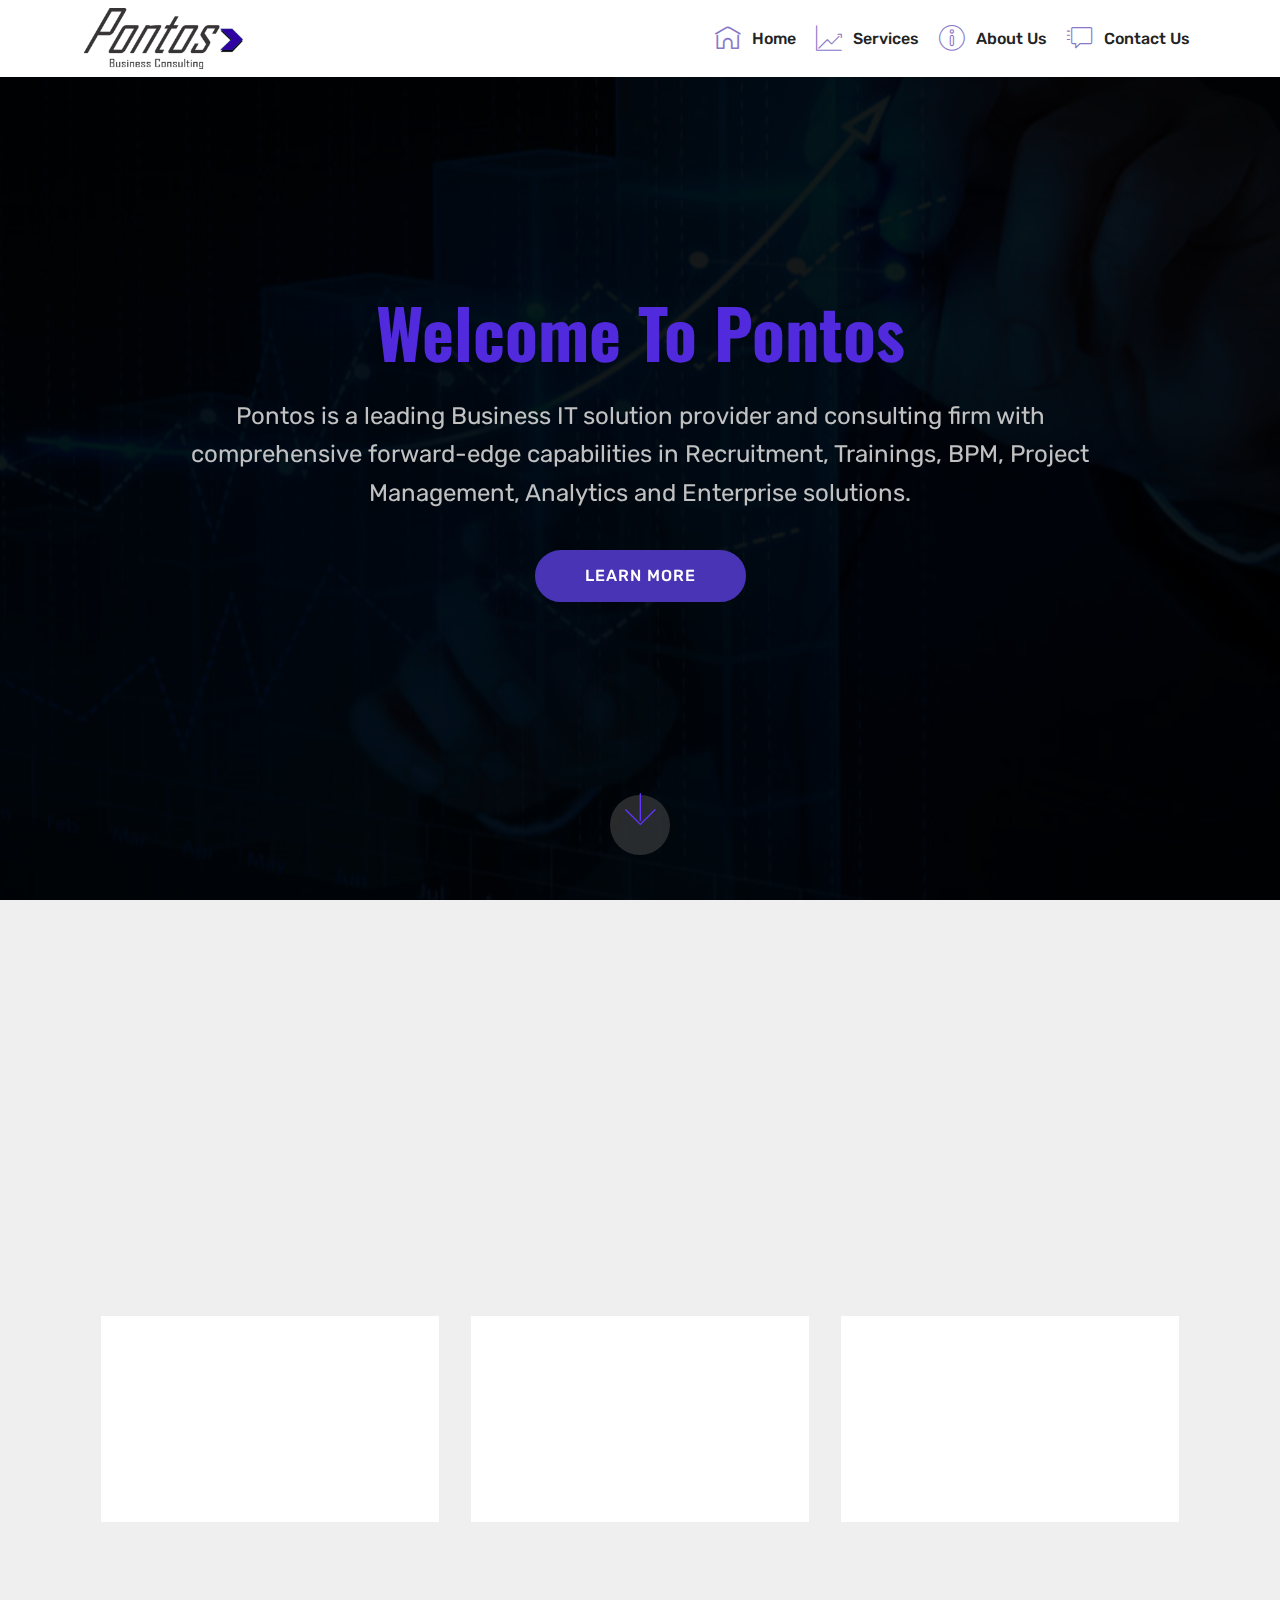
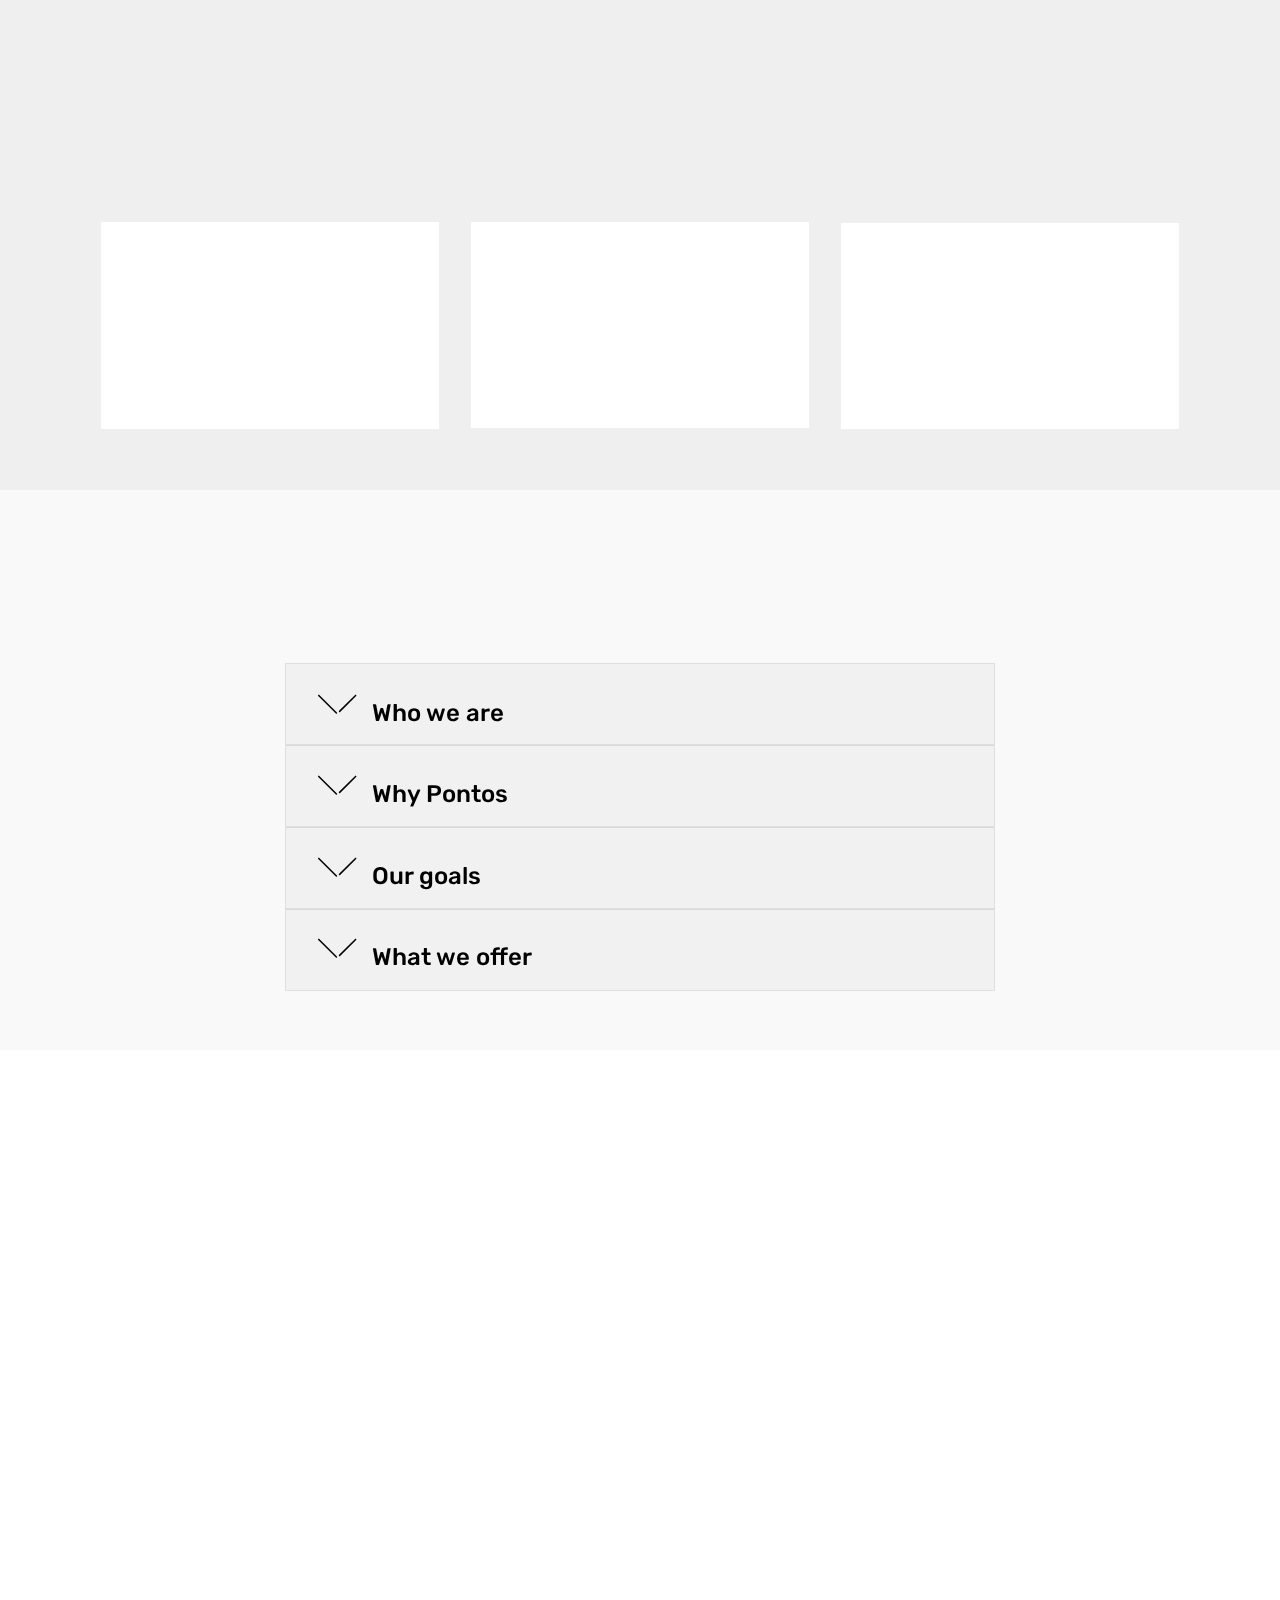
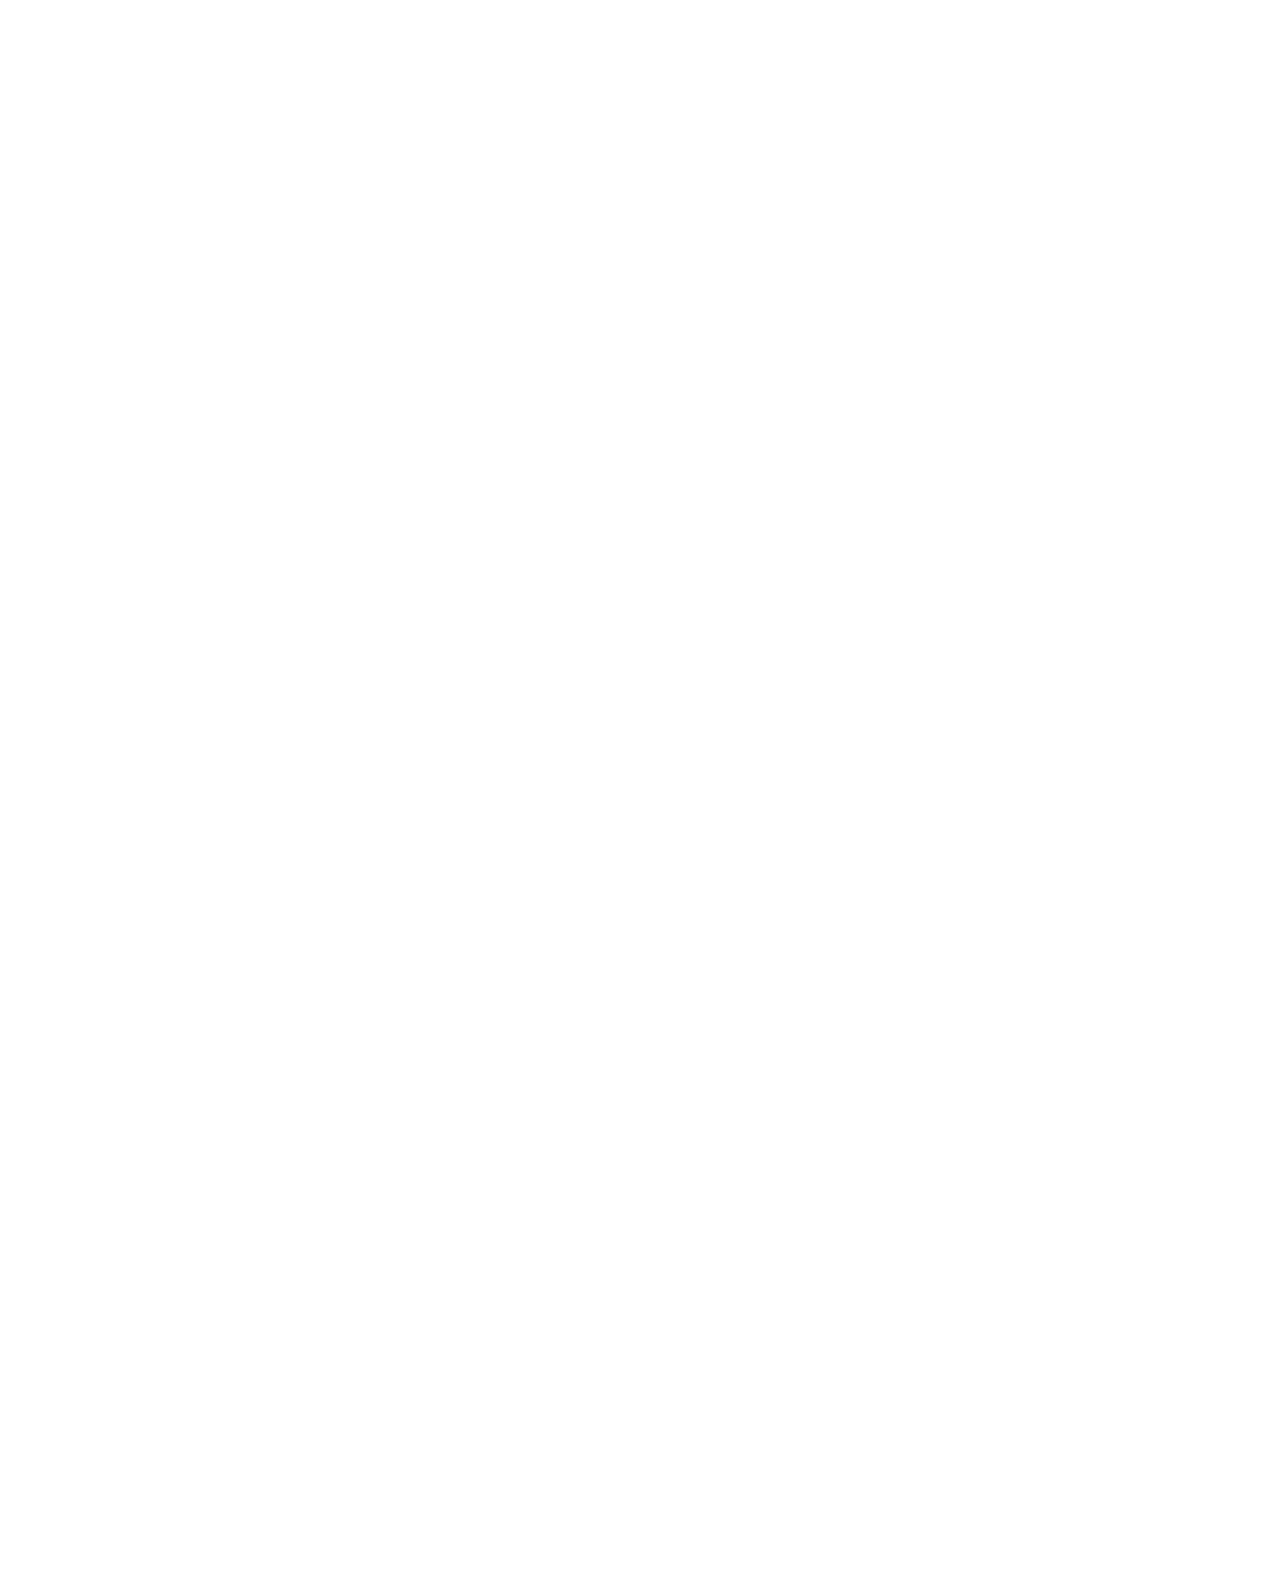
==== commit c004bcee: "create github pages" ====
--- a/index.html
+++ b/index.html
@@ -41,28 +41,28 @@
         <div class="menu-logo">
             <div class="navbar-brand">
                 <span class="navbar-logo">
-                    <a href="https://mobirise.com">
-                         <img src="assets/images/pontoslogo2-2-268x174.png" alt="Mobirise" title="" style="height: 3.8rem;">
+                    <a href="index.html">
+                         <img src="assets/images/pontoslogo-262x98.png" alt="Mobirise" title="" style="height: 3.8rem;">
                     </a>
                 </span>
                 
             </div>
         </div>
         <div class="collapse navbar-collapse" id="navbarSupportedContent">
-            <ul class="navbar-nav nav-dropdown nav-right" data-app-modern-menu="true"><li class="nav-item"><a class="nav-link link text-white display-4" href="index.html"><span class="mbrib-home mbr-iconfont mbr-iconfont-btn" style="color: rgb(137, 119, 201);"></span>
+            <ul class="navbar-nav nav-dropdown nav-right" data-app-modern-menu="true"><li class="nav-item"><a class="nav-link link text-success display-4" href="index.html"><span class="mbrib-home mbr-iconfont mbr-iconfont-btn" style="color: rgb(137, 119, 201);"></span>
                         
-                        Home</a></li><li class="nav-item"><a class="nav-link link text-white display-4" href="index.html#features18-c"><span class="mbri-growing-chart mbr-iconfont mbr-iconfont-btn" style="color: rgb(137, 119, 201);"></span>Services</a></li><li class="nav-item">
-                    <a class="nav-link link text-white display-4" href="index.html#accordion1-p"><span class="mbri-info mbr-iconfont mbr-iconfont-btn" style="color: rgb(137, 119, 201);"></span>
+                        Home</a></li><li class="nav-item dropdown open"><a class="nav-link link text-success display-4" href="index.html#features18-c" aria-expanded="false"><span class="mbri-growing-chart mbr-iconfont mbr-iconfont-btn" style="color: rgb(137, 119, 201);"></span>Services</a></li><li class="nav-item">
+                    <a class="nav-link link text-success display-4" href="index.html#accordion1-p"><span class="mbri-info mbr-iconfont mbr-iconfont-btn" style="color: rgb(137, 119, 201);"></span>
                         
                         About Us
                     </a>
-                </li><li class="nav-item"><a class="nav-link link text-white display-4" href="index.html#form1-q"><span class="mbri-help mbr-iconfont mbr-iconfont-btn" style="color: rgb(137, 119, 201);"></span>Contact Us</a></li></ul>
+                </li><li class="nav-item"><a class="nav-link link text-success display-4" href="index.html#form1-q"><span class="mbri-help mbr-iconfont mbr-iconfont-btn" style="color: rgb(137, 119, 201);"></span>Contact Us</a></li></ul>
             
         </div>
     </nav>
 </section>
 
-<section class="engine"><a href="https://mobiri.se/p">site templates free download</a></section><section class="header6 cid-qX8HzsInMt mbr-fullscreen mbr-parallax-background" id="header6-0">
+<section class="engine"><a href="https://mobiri.se/r">bootstrap templates</a></section><section class="header6 cid-qX8HzsInMt mbr-fullscreen mbr-parallax-background" id="header6-0">
 
     
 
@@ -298,9 +298,7 @@
                     <h2 class="mbr-section-title pb-3 mbr-fonts-style display-2">
                         Our Clients
                     </h2>
-                    <h3 class="mbr-section-subtitle mbr-light mbr-fonts-style display-5">
-                        Click any image to change it.Click blue "Gear" icon in the top right corner to change background, amount slides and amount visible items at once.
-                    </h3>
+                    
                 </div>
             </div>
         </div>
@@ -410,7 +408,7 @@
             <div class="media-container-column col-lg-8" data-form-type="formoid">
                     <div data-form-alert="" hidden="">Thanks for filling out the form! Our representatives will get in touch shortly</div>
             
-                    <form class="mbr-form" action="https://mobirise.com/" method="post" data-form-title="Mobirise Form"><input type="hidden" name="email" data-form-email="true" value="p+sYpxhlTchXppS7k1cLplBFgqN0Ufo2xNbdboqyg9N8WuhgrRGNMab1a0KBbNFyyAyheGT86j4M8XxqWna0Ovt/7Wt3voKv/5dBGmVJ6epMeTKB49QyDuprEgmI2pcl" data-form-field="Email">
+                    <form class="mbr-form" action="https://mobirise.com/" method="post" data-form-title="Mobirise Form"><input type="hidden" name="email" data-form-email="true" value="w6md06kkNneFEUyLLRPkATbZ7nrp3FVAEggu7wCayKo+/KtAtpmOUZbKdQMJjvaKSMYJZa+0OD8RdOAqIH51reKNPM2ZwZCXlX4TndNBn9Nn7IrGVZa+SWF50MOdeypz" data-form-field="Email">
                         <div class="row row-sm-offset">
                             <div class="col-md-4 multi-horizontal" data-for="name">
                                 <div class="form-group">
@@ -436,9 +434,7 @@
                             <textarea type="text" class="form-control" name="message" rows="7" data-form-field="Message" id="message-form1-q"></textarea>
                         </div>
             
-                        <span class="input-group-btn">
-                            <button href="" type="submit" class="btn btn-primary btn-form display-4">SEND FORM</button>
-                        </span>
+                        <span class="input-group-btn"><button href="" type="submit" class="btn btn-primary btn-form display-4">SEND FORM</button></span>
                     </form>
             </div>
         </div>
@@ -483,7 +479,7 @@
                     <div data-form-alert="" hidden="" class="align-center">Thanks for filling out the form!</div>
 
                     <form class="form-inline" action="https://mobirise.com/" method="post" data-form-title="Mobirise Form">
-                        <input type="hidden" value="t6jLlcL5713YdJCO/9PF5rHLQnAaeQ8oy1PFFLPzEHtLjQXvDAeQ86HsLJycVOIJ8iTGjqVXlbAioPHKbKkyJBTLtTeLVV3i6ARGGburfXlXpGI3ZsSquYJrgnvGSBaL" data-form-email="true">
+                        <input type="hidden" value="F7o5yiMtQNyraCskABKbYttZZ4NP8QTQcRxvpDPSgJPKyDUGEUZkHtzYf80fGWDshhdKich1/ogSMjpcZ9oDbWIq6vSKnl3mWmZIvUsByYZMg4pBpxhybk6XeqC0cRFY" data-form-email="true">
                         <div class="form-group">
                             <input type="email" class="form-control input-sm input-inverse my-2" name="email" required="" data-form-field="Email" placeholder="Your Email Address" id="email-footer4-r">
                         </div>
--- a/assets/mobirise/css/mbr-additional.css
+++ b/assets/mobirise/css/mbr-additional.css
@@ -1375,12 +1375,12 @@
 }
 .cid-qX8L21N210 .navbar {
   padding: .5rem 0;
-  background: #000000;
+  background: #ffffff;
   transition: none;
   min-height: 77px;
 }
 .cid-qX8L21N210 .navbar-dropdown.bg-color.transparent.opened {
-  background: #000000;
+  background: #ffffff;
 }
 .cid-qX8L21N210 a {
   font-style: normal;
@@ -1464,7 +1464,7 @@
   padding-bottom: 0;
 }
 .cid-qX8L21N210 .dropdown .dropdown-menu {
-  background: #000000;
+  background: #ffffff;
   display: none;
   position: absolute;
   min-width: 5rem;
@@ -1760,7 +1760,7 @@
 }
 .cid-qX8L21N210 .nav-link:hover,
 .cid-qX8L21N210 .dropdown-item:hover {
-  color: #c1c1c1 !important;
+  color: #241860 !important;
 }
 .cid-qX8HzsInMt {
   background-image: url("../../../assets/images/010218-190449-70885-2-1000x621.jpg");
@@ -2320,12 +2320,12 @@
 }
 .cid-qX8L21N210 .navbar {
   padding: .5rem 0;
-  background: #000000;
+  background: #ffffff;
   transition: none;
   min-height: 77px;
 }
 .cid-qX8L21N210 .navbar-dropdown.bg-color.transparent.opened {
-  background: #000000;
+  background: #ffffff;
 }
 .cid-qX8L21N210 a {
   font-style: normal;
@@ -2409,7 +2409,7 @@
   padding-bottom: 0;
 }
 .cid-qX8L21N210 .dropdown .dropdown-menu {
-  background: #000000;
+  background: #ffffff;
   display: none;
   position: absolute;
   min-width: 5rem;
@@ -2705,7 +2705,7 @@
 }
 .cid-qX8L21N210 .nav-link:hover,
 .cid-qX8L21N210 .dropdown-item:hover {
-  color: #c1c1c1 !important;
+  color: #241860 !important;
 }
 .cid-r0CX16dbrv {
   padding-top: 90px;
@@ -3139,12 +3139,12 @@
 }
 .cid-r0DnjQH6qz .navbar {
   padding: .5rem 0;
-  background: #000000;
+  background: #ffffff;
   transition: none;
   min-height: 77px;
 }
 .cid-r0DnjQH6qz .navbar-dropdown.bg-color.transparent.opened {
-  background: #000000;
+  background: #ffffff;
 }
 .cid-r0DnjQH6qz a {
   font-style: normal;
@@ -3228,7 +3228,7 @@
   padding-bottom: 0;
 }
 .cid-r0DnjQH6qz .dropdown .dropdown-menu {
-  background: #000000;
+  background: #ffffff;
   display: none;
   position: absolute;
   min-width: 5rem;
@@ -3524,7 +3524,7 @@
 }
 .cid-r0DnjQH6qz .nav-link:hover,
 .cid-r0DnjQH6qz .dropdown-item:hover {
-  color: #c1c1c1 !important;
+  color: #241860 !important;
 }
 .cid-r0DnjRSm8w {
   padding-top: 90px;
@@ -3885,12 +3885,12 @@
 }
 .cid-r0Dv2N05Js .navbar {
   padding: .5rem 0;
-  background: #000000;
+  background: #ffffff;
   transition: none;
   min-height: 77px;
 }
 .cid-r0Dv2N05Js .navbar-dropdown.bg-color.transparent.opened {
-  background: #000000;
+  background: #ffffff;
 }
 .cid-r0Dv2N05Js a {
   font-style: normal;
@@ -3974,7 +3974,7 @@
   padding-bottom: 0;
 }
 .cid-r0Dv2N05Js .dropdown .dropdown-menu {
-  background: #000000;
+  background: #ffffff;
   display: none;
   position: absolute;
   min-width: 5rem;
@@ -4270,7 +4270,7 @@
 }
 .cid-r0Dv2N05Js .nav-link:hover,
 .cid-r0Dv2N05Js .dropdown-item:hover {
-  color: #c1c1c1 !important;
+  color: #241860 !important;
 }
 .cid-r0Dv2Rs37Y {
   padding-top: 120px;
@@ -4515,12 +4515,12 @@
 }
 .cid-r0DxFE15p3 .navbar {
   padding: .5rem 0;
-  background: #000000;
+  background: #ffffff;
   transition: none;
   min-height: 77px;
 }
 .cid-r0DxFE15p3 .navbar-dropdown.bg-color.transparent.opened {
-  background: #000000;
+  background: #ffffff;
 }
 .cid-r0DxFE15p3 a {
   font-style: normal;
@@ -4604,7 +4604,7 @@
   padding-bottom: 0;
 }
 .cid-r0DxFE15p3 .dropdown .dropdown-menu {
-  background: #000000;
+  background: #ffffff;
   display: none;
   position: absolute;
   min-width: 5rem;
@@ -4900,7 +4900,7 @@
 }
 .cid-r0DxFE15p3 .nav-link:hover,
 .cid-r0DxFE15p3 .dropdown-item:hover {
-  color: #c1c1c1 !important;
+  color: #241860 !important;
 }
 .cid-r0DxFJroMM {
   padding-top: 120px;
@@ -5055,12 +5055,12 @@
 }
 .cid-r0DynOqU7X .navbar {
   padding: .5rem 0;
-  background: #000000;
+  background: #ffffff;
   transition: none;
   min-height: 77px;
 }
 .cid-r0DynOqU7X .navbar-dropdown.bg-color.transparent.opened {
-  background: #000000;
+  background: #ffffff;
 }
 .cid-r0DynOqU7X a {
   font-style: normal;
@@ -5144,7 +5144,7 @@
   padding-bottom: 0;
 }
 .cid-r0DynOqU7X .dropdown .dropdown-menu {
-  background: #000000;
+  background: #ffffff;
   display: none;
   position: absolute;
   min-width: 5rem;
@@ -5440,7 +5440,7 @@
 }
 .cid-r0DynOqU7X .nav-link:hover,
 .cid-r0DynOqU7X .dropdown-item:hover {
-  color: #c1c1c1 !important;
+  color: #241860 !important;
 }
 .cid-r0DynSrwOm {
   padding-top: 120px;
